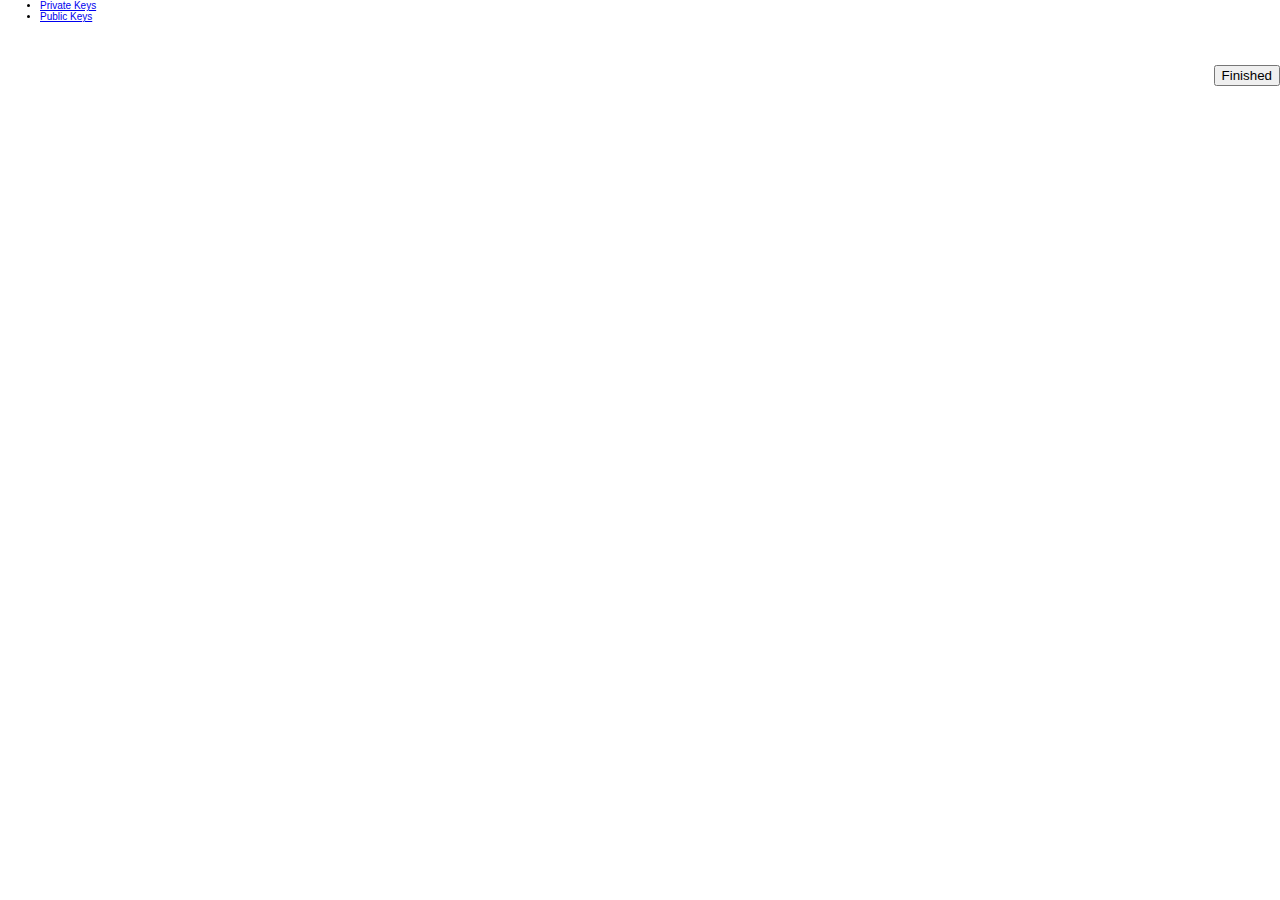
==== extension/key_manager.html @ 6c57073f "Merge 0f49f780561e4f0d20eba9257c2d97e8af25f513 into 4d973523fa06eab8986f1949351db628e6663b5f" ====
<html>
<head>
<title>WebPG Key Manager</title>
<link type="text/css" href="jquery/css/dot-luv/jquery-ui-1.8.14.custom.css" rel="stylesheet" />
<script type="text/javascript" src="jquery/js/jquery-1.5.1.min.js"></script>
<script type="text/javascript" src="jquery/js/jquery-ui-1.8.14.custom.min.js"></script>
<script type="text/javascript" src="jquery/js/jquery.passwordStrength.js"></script>
<script type="text/javascript">
/* <![CDATA[ */

var ext = chrome.extension.getBackgroundPage();

$(function(){

    key_algorithm_types = {
        "RSA": "R",
        "DSA": "D",
        "ELG-E": "g",
    }


    function isValidEmailAddress(emailAddress) {
        var pattern = new RegExp(/^(("[\w-\s]+")|([\w-]+(?:\.[\w-]+)*)|("[\w-\s]+")([\w-]+(?:\.[\w-]+)*))(@((?:[\w-]+\.)*\w[\w-]{0,66})\.([a-z]{2,6}(?:\.[a-z]{2})?)$)|(@\[?((25[0-5]\.|2[0-4][0-9]\.|1[0-9]{2}\.|[0-9]{1,2}\.))((25[0-5]|2[0-4][0-9]|1[0-9]{2}|[0-9]{1,2})\.){2}(25[0-5]|2[0-4][0-9]|1[0-9]{2}|[0-9]{1,2})\]?$)/i);
        return pattern.test(emailAddress);
    };

    $('#tab-2-btn').click(function(){
        if (!window.private_built) {
            $("#dialog-modal").dialog({
                height: 140,
                modal: true,
                autoOpen: true,
                title: "Building Keylist"
            }).children()[0].innerHTML = "Please wait while build the keylist.";
            setTimeout( function(){ buildKeylist(keylist=null, 'private'); $("#dialog-modal").dialog('destroy');}, 10);
        }
        window.private_built = true;
    });

    $('#tab-3-btn').click(function(){
        if (!window.public_built) {
            $("#dialog-modal").dialog({
                height: 140,
                modal: true,
                autoOpen: true,
                title: "Building Keylist"
            }).children()[0].innerHTML = "Please wait while build the keylist.";
            setTimeout( function(){ buildKeylist(keylist=null, 'public'); $("#dialog-modal").dialog('destroy');}, 10);
        }
        window.public_built = true;
    });

    // Begin public keylist generation
    function buildKeylist(keyList, type, openKey, openSubkey, openUID){
        console.log(keyList, type, openKey, openSubkey, openUID);

        if (type == 'public') {
            keylist_element = document.getElementById('public_keylist');
        } else {
            keylist_element = document.getElementById('private_keylist');
            enabled_keys = window.ext.webpg_prefs.enabled_keys.get();
        }

        if (!keyList) {
            if (type == 'public') {
                var keylist = window.ext.plugin.getPublicKeyList();
                if (!keylist) {
                    // if the parsing failed, create an empty keylist
                    keylist = {};
                }
            }
            var pkeylist = window.ext.plugin.getPrivateKeyList();

            if (!pkeylist) {
                // if the parsing failed, create an empty keylist
                pkeylist = {};
            }
            window.pkeylist = pkeylist;
        }

        keylist_element.innerHTML = "<div class='ui-accordion-left'></div>";

        if (type == 'private') {
            // Create the key-generate button and dialog
            genkey_div = document.createElement('div');
            genkey_div.style.padding = "8px 0 20px 0";
            genkey_button = document.createElement('input');
            genkey_button.setAttribute('value', 'Generate New Key');
            genkey_button.setAttribute('type', 'button');
            $(genkey_button).button().click(function(e){
                window.genkey_refresh = false;
                $("#genkey-dialog").dialog({
                    "buttons": {
                        "Create": function() {
                            form = $(this).find("#genkey-form")[0];
                            $(form).parent().before("<div id=\"genkey-status\"> </div>");
                            error = "";
                            if (!form.uid_0_name.value){
                                error += "Name Required<br>";
                                $(form.uid_0_name).addClass("ui-state-error");
                            }
                            if (form.uid_0_name.value.length < 5){
                                error += "UID Names must be at least 5 characters<br>";
                                $(form.uid_0_name).addClass("ui-state-error");
                            } else {
                                $(form.uid_0_name).removeClass("ui-state-error");
                            }
                            if (!isNaN(form.uid_0_name.value[0])){
                                error += "UID Names cannot begin with a number<br>";
                                $(form.uid_0_name).addClass("ui-state-error");
                            } else {
                                $(form.uid_0_name).removeClass("ui-state-error");
                            }
                            if (form.uid_0_email.value && !isValidEmailAddress(form.uid_0_email.value)){
                                error += "Not a valid email address<br>";
                                $(form.uid_0_email).addClass("ui-state-error");
                            } else {
                                $(form.uid_0_email).removeClass("ui-state-error");
                            }
                            if (form.passphrase.value != form.pass_repeat.value){
                                $(form.passphrase).addClass("ui-state-error");
                                $(form.pass_repeat).addClass("ui-state-error");
                                $(form.passphrase).next()
                                    .find("#passwordStrength-text")
                                    .html("Passphrases do not match")
                                    .css({"color": "#f00"});
                                error += "Passphrases do not match<br>";
                            } else {
                                $(form.passphrase).removeClass("ui-state-error");
                                $(form.pass_repeat).removeClass("ui-state-error");
                            }
                            if (error.length) {
                                $("#genkey-status").html(error)[0].style.display="block";
                                $("#genkey-dialog").dialog("option", "minHeight", 350);
                                return false;
                            }
                            window.genkey_waiting = true;
                            chrome.extension.onConnect.addListener(function(port) {
                                port.onMessage.addListener(function(msg) {
                                    if (msg.type == "progress") {
                                        data = msg.data;
                                        if (!isNaN(data))
                                            data = String.fromCharCode(data);
                                        data += " ";
                                        if($("#genkey_progress"))
                                            $("#genkey_progress")[0].innerHTML += data;
                                        if(data == "complete" || data == "complete ") {
                                            window.genkey_refresh = true;
                                            window.genkey_waiting = false;
                                            new_pkeylist = window.ext.plugin.getPrivateKeyList();
                                            generated_key = null;
                                            for (key in new_pkeylist) {
                                                if (key in window.pkeylist == false) {
                                                    generated_key = key;
                                                    break;
                                                }
                                            }
                                            buildKeylist(null, "private", generated_key, null, null);
                                            $("#genkey-status_detail").remove()
                                            $("#genkey-status").remove();
                                            $("#genkey-form")[0].reset();
                                            $("#genkey-form")[0].style.display="inline-block";
                                            $("#genkey-dialog").dialog("close");
                                        }
                                    }
                                });
                            });
                            $("#genkey-form").find(".open").trigger("click");
                            console.log("going to create a key with the following details:" + '\n' +
                                "Primary Key:", form.publicKey_algo.value + 
                                  ' (' + form.publicKey_size.value + ')\n' +
                                "Sub Key:", form.subKey_algo.value + 
                                  ' (' + form.subKey_size.value + ')\n' +
                                "name:", form.uid_0_name.value + '\n' +
                                "comment: [Comments not supported yet; this will be blank]\n" +
                                "email:", form.uid_0_email.value + '\n' +
                                "passphrase:", form.passphrase.value +  '\n' +
                                "expiration:", "Key will expire in " + form.key_expire.value + ' days');
                            $("#genkey-dialog").dialog("option", "minHeight", 300);
                            $("#genkey-status").html(error)[0].style.display="block";
                            $("#genkey-status").html("Building key, please wait..");
                            $("#genkey-status").after("<div id='genkey-status_detail' style=\"font-size: 12px; color:#fff;padding: 20px;\">This may take a long time (5 minutes or more) to complete depending on the selected options. Please be patient while the key is created. It is safe to close this window, key generation will continue in the background.<br><br><div id='genkey_progress' style='height:auto;display:block;'></div></div>");
                            $(form)[0].style.display = 'none';
                            $("#genkey-dialog")[0].style.height = "20";
                            $("#genkey-dialog")[0].style.display = "none";
                            response = ext.plugin.gpgGenKey(form.publicKey_algo.value,
                                form.publicKey_size.value,
                                form.subKey_algo.value,
                                form.subKey_size.value,
                                form.uid_0_name.value,
                                form.uid_0_comment.value,
                                form.uid_0_email.value,
                                form.key_expire.value,
                                form.passphrase.value
                            );
                            if (response == "queued") {
                                $("#genkey-dialog").dialog("option", "buttons", { 
                                    "Close": function() {
                                        $("#genkey-dialog").dialog("close");
                                    }
                                });
                            }
                        },
                        Cancel: function() {
                            $("#genkey-dialog").dialog("close");
                            if (window.genkey_refresh)
                                buildKeylist(null, 'private');
                        }
                    },
                });

                $("#genkey-form").children('input').removeClass('input-error');
                $("#genkey-form")[0].reset();
                $('.key-algo').each(function(){
                    $(this)[0].options.selectedIndex = $(this)[0].options.length - 1;
                    if ($(this).parent().next().find('.key-size').length) {
                        $(this).parent().next().find('.key-size')[0].children(0).disabled = true;
                        $($(this).parent().next().find('.key-size')[0].children(0)).hide();
                    }
                }).change(function(){
                    if ($(this)[0].options.selectedIndex == 0){
                        $(this).parent().next().find('.key-size')[0].children(0).disabled = false;
                        $($(this).parent().next().find('.key-size')[0].children(0)).show();
                        $(this).parent().next().find('.key-size')[0].children(4).disabled = true;
                        $($(this).parent().next().find('.key-size')[0].children(4)).hide();
                        $(this).parent().next().find('.key-size')[0].options.selectedIndex = 2;
                    } else if($(this)[0].options.selectedIndex == 1){
                        $(this).parent().next().find('.key-size')[0].options.selectedIndex = 2;
                        $(this).parent().next().find('.key-size')[0].children(0).disabled = false;
                        $($(this).parent().next().find('.key-size')[0].children(0)).show();
                        $(this).parent().next().find('.key-size')[0].children(4).disabled = false;
                        $($(this).parent().next().find('.key-size')[0].children(4)).show();
                    } else {
                        $(this).parent().next().find('.key-size')[0].children(0).disabled = true;
                        $($(this).parent().next().find('.key-size')[0].children(0)).hide();
                        $(this).parent().next().find('.key-size')[0].children(4).disabled = false;
                        $($(this).parent().next().find('.key-size')[0].children(4)).show();
                        $(this).parent().next().find('.key-size')[0].options.selectedIndex = 2;
                    }
                });
                $("#genkey-dialog").dialog('open');
                $("#genkey-form").find(".open").trigger("click");
            });
            $("#genkey-dialog").dialog({
                resizable: true,
                minHeight: 300,
                width: 630,
                modal: true,
                autoOpen: false
            });
            $('.passphrase').passwordStrength("#pass_repeat");
            genkey_div.appendChild(genkey_button);
            document.getElementById('private_keylist').appendChild(genkey_div);
            // End key generation dialog
            window.private_built = true;
        }

        var prev_key = null;
        current_keylist = (type == 'public')? keylist : pkeylist;
        for (key in current_keylist){
            if (type == 'public') {
                if (key in pkeylist) {
                    continue;
                }
            } else {
                keyobj = document.createElement('div');
                if (current_keylist[key].disabled)
                    keyobj.className = 'disabled';
                if (current_keylist[key].expired)
                    keyobj.className = 'invalid-key';
                if (current_keylist[key].invalid)
                    keyobj.className = 'invalid-key';
                if (current_keylist[key].revoked)
                    $(keyobj).addClass('invalid-key');
                keyobj.className += ' primary_key';
                enabled = (enabled_keys.indexOf(key) != -1) ? 'checked' : '';
                status_text = (enabled) ? "Enabled" : "Disabled";
                default_key = (key == window.ext.webpg_prefs.default_key.get()) ? 'checked' : '';
            }
            status = "Valid";
            keyobj = document.createElement('div');
            if (current_keylist[key].disabled) {
                $(keyobj).addClass('disabled');
                status = "Disabled";
            }
            if (current_keylist[key].expired) {
                $(keyobj).addClass('invalid-key');
                status = "Expired";
            }
            if (current_keylist[key].invalid) {
                $(keyobj).addClass('invalid-key');
                status = "Invalid";
            }
            if (current_keylist[key].revoked) {
                $(keyobj).addClass('invalid-key');
                status = "Revoked";
            }
            $(keyobj).addClass('primary_key');
            if (key == openKey) {
                $(keyobj).addClass('open_key');
                keyobj.setAttribute('id', 'open_key');
            }
            if (type == "public") {
                keyobj.innerHTML = "<h3 class='public_keylist'><a href='#'><span style='margin: 0;width: 50%'>" + current_keylist[key].name + "</span><span class='trust'></span></a></h3>";
            } else {
                keyobj.innerHTML = "<h3 class='private_keylist' style='height: 24px;'><a href='#'><span style='margin: 0;width: 50%;'>" + current_keylist[key].name + 
                    "&nbsp;&nbsp;-&nbsp;&nbsp;[0x" + key.substr(-8) + "]</span></a><span class='trust' style='z-index:1000; left: 12px; top:-28px;height:22px;'>" +
                    "<span class='keyoption-help-text' style=\"margin-right: 14px;\"></span>" +
                    "<input class='enable-check' id='check-" + key +"' type='checkbox' " + enabled + " onclick=\"if ('" + key + "' == window.ext.webpg_prefs.default_key.get()){" +
                    " $(this).next().addClass('ui-state-active'); return false }; if (this.checked && !window.ext.webpg_prefs.default_key.get()) { $(this).next().next().click(); $(this).next().next().next().addClass('ui-state-active'); } (this.checked) ? window.ext.webpg_prefs.enabled_keys.add('" + key + "') : " +
                    "window.ext.webpg_prefs.enabled_keys.remove('" + key + "'); (this.checked) ? $(this).button('option', 'label', 'Enabled') : $(this).button('option', " +
                    "'label', 'Disabled');\"/\><label for='check-" + key + "' style='z-index:100;'>" + status_text + "</label><input class='default-check' type='radio' name='default_key' " +
                    " id='default-" + key + "' " + default_key + "/\><label class='default-check' style='z-index: 0; margin-left: 0px;' for='default-" + key + "'>Set as default</label></span></h3>";
            }
            keylist_element.appendChild(keyobj);
            current_keylist[key].nuids = 0;
            for (uid in current_keylist[key].uids) {
                current_keylist[key].nuids += 1;
            }
            uidlist = document.createElement('div');
            uidlist.setAttribute('class', 'uidlist');
            uidlist.setAttribute('id', key);
            created_date = new Date(current_keylist[key].subkeys[0].created * 1000).toJSON().substring(0, 10);
            expiry = (current_keylist[key].subkeys[0].expires == 0) ? 'Never' : new Date(current_keylist[key].subkeys[0].expires * 1000).toJSON();
            if (current_keylist[key].subkeys[0].expires > 0) {
                expiry = (Math.round(new Date().getTime()/1000.0) > current_keylist[key].subkeys[0].expires) ? "Expired [" + expiry.substring(0, 10) + "]" : expiry.substring(0, 10);
            }
            options_list = [];
            if (type == "private") {
                option = {
                    "command" : "trust",
                    "text" : "Trust Assignment",
                    "input_type" : "list",
                    "list_values" : ["Unknown", "Never", "Marginal", "Full", "Ultimate"]
                }
                options_list[options_list.length] = option;
                option = {
                    "command" : "expire",
                    "text" : "Change Expiration",
                    "input_type" : "calendar"
                }
                options_list[options_list.length] = option;
                option = {
                    "command" : "passphrase",
                    "text" : "Change Passphrase",
                    "input_type" : "button"
                }
                options_list[options_list.length] = option;
                option = {
                    "command" : "adduid",
                    "text" : "Add UID",
                    "input_type" : "dialog"
                }
                options_list[options_list.length] = option;
                option = {
                    "command" : "addsubkey",
                    "text" : "Add Subkey",
                    "input_type" : "dialog"
                }
                options_list[options_list.length] = option;
            } else {
                option = {
                    "command" : "trust",
                    "text" : "Trust Assignment",
                    "input_type" : "list",
                    "list_values" : ["Unknown", "Never", "Marginal", "Full", "Ultimate"]
                }
                options_list[options_list.length] = option;
            }
            compiled_option_list = "";
            for (option_i in options_list){
                option = options_list[option_i];
                switch(option.input_type) {
                    case "button":
                        compiled_option_list += "<span class='uid-options' style='font-size:12px; display: '><input class='" + 
                            type + "-key-option-button' id='" + option.command + "-" + type + "-" + key + 
                                "' type='button' value='" + option.text + "'/\></span>";
                        break;
                    case "dialog":
                        compiled_option_list += "<span class='uid-options' style='font-size:12px;'><input class='" + 
                            type + "-key-option-button' id='" + option.command + "-" + type + "-" + key + 
                                "' type='button' value='" + option.text + "'/\></span>";
                        break;
                    case "calendar":
                        compiled_option_list += "<span class='uid-options' style='font-size:12px;'><input class='" + 
                            type + "-key-option-button' id='" + option.command + "-" + type + "-" + key + 
                                "' type='button' value='" + option.text + "'/\></span>";
                        break;
                    case "list":
                        compiled_option_list += "<span class='uid-options' style='font-size:12px;'>" +
                            "<label for='" + option.command + "-" + type + "-" + key + 
                            "' style=\"display:block; clear:right; margin-top: -10px;\">" + option.text + "</label><select class='" + 
                            type + "-key-option-list ui-button ui-corner-all ui-button ui-widget ui-state-default' id='" + 
                            option.command + "-" + type + "-" + key + "' style=\"margin-right: 10px;\">"
                        for (listitem in option.list_values) {
                            owner_trust = current_keylist[key].owner_trust;
                            if (option.list_values[listitem].toLowerCase() == owner_trust) {
                                selected = "selected";
                            } else {
                                selected = "";
                            }
                            compiled_option_list += "<option class=\"ui-state-default\" value=\"" + 
                                option.list_values[listitem].toLowerCase() + "\" " + 
                                selected + ">" + option.list_values[listitem] + "</option>";
                        }
                        compiled_option_list += "</select></span>";
                        break;
                }
            }
            keystatus = (current_keylist[key].disabled)? 'enable':'disable';
            keystatus_text = (current_keylist[key].disabled)? 'Enable this Key':'Disable this Key';
            key_option_button = "<span class='uid-options' style='font-size:12px;'><input class='" + 
                    type + "-key-option-button' id='" + keystatus + "-" + type + "-" + key + 
                        "' type='button' value='" + keystatus_text + "'/\></span>";
            uidlist_innerHTML = "<div class='keydetails'><span class='dh'>Key Details</span><hr/\>" +
                "<span><h4>KeyID:</h4> 0x" + key.substr(-8) + "</span><span><h4>Key Created:</h4> " + 
                    created_date + "</span><span><h4>Expires:</h4> " + expiry +
                        "</span><span><h4>UIDs:</h4> " + current_keylist[key].nuids + "</span><br/\>" +
                "<h4>Fingerpint:</h4> " + current_keylist[key].fingerprint + "<br/\>" +
                "<span><h4>Status:</h4> " + status + "</span><span><h4>Key Algorithm:</h4> " +
                        current_keylist[key].subkeys[0].algorithm_name + "</span>" +
                "<span><h4>Validity:</h4> " + current_keylist[key].uids[0].validity + "</span>" +
                "<br/\>" +
                "<span class='dh'>Key Options</span><hr/\>" +
                compiled_option_list + "<br/\>" + 
                "<span class='dh'>Operations</span><hr/\>" +
                    key_option_button + 
                "<span class='uid-options' style='font-size:12px;'><input class='" + 
                            type + "-key-option-button' id='delete-" + type + "-" + key + 
                                "' type='button' value='Delete this Key'/\></span>";
            uidlist_innerHTML += "<span class='uid-options' style='font-size:12px;'><input class='" + 
                type + "-key-option-button' id='export-" + type + "-" + key + 
                    "' type='button' value='Export this Key'/\></span><br/\>" +
                "</div>";
            uidlist.innerHTML = uidlist_innerHTML;
            subkey_info = "<span class='dh'>Subkeys</span><hr/\>";
            for (subkey in current_keylist[key].subkeys) {
                skey = current_keylist[key].subkeys[subkey];
                skey_status = "Valid";
                if (skey.disabled) {
                    skey_status = "Disabled";
                }
                if (skey.expired) {
                    skey_status = "Expired";
                }
                if (skey.invalid) {
                    skey_status = "Invalid";
                }
                if (skey.revoked) {
                    skey_status = "Revoked";
                }
                created_date = new Date(skey.created * 1000).toJSON().substring(0, 10);
                expiry = (skey.expires == 0) ? 'Never' : new Date(skey.expires * 1000).toJSON();
                if (skey.expires > 0) {
                    expiry = (Math.round(new Date().getTime()/1000.0) > skey.expires) ? "Expired" : expiry.substring(0, 10);
                }
                if (key == openKey && subkey == openSubkey) {
                    extraClass = " open_subkey";
                } else {
                    extraClass = "";
                }
                if (skey.revoked) {
                    extraClass += " invalid-key";
                }
                flags = []
                sign_flag = (skey.can_sign) ? flags.push("Sign") : "";
                enc_flag = (skey.can_encrypt) ? flags.push("Encrypt") : "";
                auth_flag = (skey.can_authenticate) ? flags.push("Authenticate") : "";
                subkey_info += "<div class=\"subkey" + extraClass + "\" id=\"" + 
                    key + '-s' + subkey + "\"><h4 class='subkeylist'><a href='#'>" +
                    "<span style='margin:0; width: 50%'>" + skey.size + 
                    key_algorithm_types[skey.algorithm_name] + "/" + skey.subkey.substr(-8) + 
                    "</span></a></h4><div class=\"subkey-info\">" +
                    "<div class='keydetails'><span class='dh'>Subkey Details</span><hr/\>" +
                    "<span><h4>KeyID:</h4> 0x" + skey.subkey.substr(-8) + "</span><span><h4>Key Created:</h4> " + 
                    created_date + "</span><span><h4>Expires:</h4> " + expiry + "</span>" +
                    "<br/\><h4>Fingerpint:</h4> " + skey.subkey + "<br/\>" +
                    "<span><h4>Status:</h4> " + skey_status + "</span><span><h4>Key Algorithm:</h4> " +
                    skey.algorithm_name + "</span><span><h4>Flags:</h4> " + flags.toString() + "</span>";
                if (type == "private") {
                    subkey_info += "<br/\>" +
                        "<span class='dh'>Key Options</span><hr/\>" +
                        "<span class='uid-options' style='font-size:12px;'><input class='" + 
                        "sub-key-option-button' id='expire-subkey-" + key + "-" + subkey + 
                        "' type='button' value='Change Expiration'/\></span>" +
                        "<br/\>" +
                        "<span class='dh'>Operations</span><hr/\>" +
                        "<span class='uid-options' style='font-size:12px;'><input class='" + 
                        "sub-key-option-button' id='delete-subkey-" + key + "-" + subkey + 
                        "' type='button' value='Delete this Subkey'/\></span>" +
                        "<span class='uid-options' style='font-size:12px;'><input class='" + 
                        "sub-key-option-button' id='revoke-subkey-" + key + "-" + subkey + 
                        "' type='button' value='Revoke this Subkey'/\></span>"
                }
                subkey_info += "</div></div></div>";
            }
            $(uidlist).append(subkey_info);
            $(uidlist).append("<br/\><span class='dh'>User IDs</span><hr/\>");
            for (uid in current_keylist[key].uids) {
                uidobj = document.createElement('div');
                uidobj.setAttribute('class', 'uid');
                uidobj.setAttribute('id', key + '-' + uid);
                if (key == openKey && uid == openUID)
                    $(uidobj).addClass('open_uid');
                if (current_keylist[key].expired || current_keylist[key].uids[uid].revoked)
                    uidobj.className += ' invalid-key';
                email = (current_keylist[key].uids[uid].email.length > 1) ? "  -  &lt;" + current_keylist[key].uids[uid].email + "&gt;" :
                    "  - (no email address provided)";
                uidobj.innerHTML += "<h4 class='uidlist'><a href='#'><span style='margin:0; width: 50%'>" + current_keylist[key].uids[uid].uid + email + "</span><span class='trust' style='text-decoration: none;'></span></a></h4>";
                signed = 0;
                nd_trust = false;
                uidobjbody = document.createElement('div');
                primary_button = "";
                revoke_button = "";

                if (type == "private") {
                    if (uid != 0) {
                        primary_button = "<span class=\"uid-options\"><input class='uid-option-button uid-option-button-primary' id='primary-" +
                            type + "-" + key + "-" + uid + "' type='button' value='Make primary'/\></span>";
                    }
                    if (!current_keylist[key].uids[uid].revoked){
                        revoke_button = "<span class=\"uid-options\"><input class='uid-option-button uid-option-button-revoke' id='revoke-" +
                            type + "-" + key + "-" + uid + "' type='button' value='Revoke UID'/\></span>";
                    }
                }

                uidobjbody.innerHTML = "<div class=\"uid-options\"><span class='uid-options'><input class='uid-option-button-sign' id='sign-" + type + "-" + key + "-" + uid + "' type='button' value='Sign this UID'/\></span>" +
                    "<span class='uid-options'>" + primary_button + revoke_button + "<input class='uid-option-button' id='delete-" + type + "-" + key + "-" + uid +
                    "' type='button' value='Delete this UID'/\></span></div>";
                uidobjbody.innerHTML += "<br/\>";
                if (current_keylist[key].uids[uid].revoked) {
                    $(uidobjbody).find('.uid-option-button-sign').addClass('uid-revoked');
                    $(uidobjbody).find('.uid-option-button-primary').addClass('uid-revoked');
                }
                if (current_keylist[key].expired)
                    $(uidobjbody).find('.uid-option-button-sign').addClass('key-expired');
                // Not all signatures are included in the step-iteration of a signature revocation, 
                //  therefor we need to keep track of the index of revocable keys.
                rev_index = -1;
                // For each signature that is revoked, there  are 2 signatures,
                //  the signature to be revoked and the revocation signature.
                //  We need to keep a list of revocation signature ID's so we can
                //  exclude the revoked signatures from being displayed.
                revocation_sig_ids = {}
                for (sig in current_keylist[key].uids[uid].signatures) {
                    sig_keyid = current_keylist[key].uids[uid].signatures[sig].keyid
                    status = "";
                    if (current_keylist[key].uids[uid].signatures[sig].revoked) {
                        revocation_sig_ids[sig_keyid] = 'revoked';
                        status = " [REVOKED]";
                    } else if (sig_keyid in revocation_sig_ids) {
                        continue;
                    }
                    if (sig_keyid in current_keylist || nd_trust) {
                        if (sig_keyid in pkeylist) {
                            signed = 1;
                            if (!current_keylist[key].uids[uid].signatures[sig].revoked) {
                                rev_index += 1;
                            }
                        }
                        email = (current_keylist[sig_keyid].uids[0].email.length > 1) ? "&lt;" +
                            current_keylist[sig_keyid].uids[0].email + 
                            "&gt;" : "(no email address provided)"
                        if (current_keylist[key].uids[uid].signatures[sig].revoked) {
                            sig_class = " sig-revoked";
                            sig_image = "stock_signature-bad.png";
                        } else if (!current_keylist[key].uids[uid].signatures[sig].expired && !current_keylist[key].uids[uid].signatures[sig].invalid) {
                            sig_class = " sig-good";
                            sig_image = "stock_signature-ok.png";
                        } else {
                            sig_class = "";
                            sig_image = "stock_signature.png";
                        }
                        sig_box = "<div id='sig-" + sig_keyid + "-" + sig + "' class='signature-box " + sig_class + "'>" +
                            "<img src='images/badges/" + sig_image + "'>" + 
                            "<div style='float:left; clear:right;width:80%;'><span class='signature-uid'>" + 
                            current_keylist[sig_keyid].name + status + "</span><br/\><span class='signature-email'>" + 
                            email + "</span><br/\><span class='signature-keyid'>" + sig_keyid + "</span><br/\>";
                        date_created = new Date(current_keylist[key].uids[uid].signatures[sig].created * 1000).toJSON();
                        date_expires = (current_keylist[key].uids[uid].signatures[sig].expires == 0) ? 
                            'Never' : new Date(current_keylist[key].uids[uid].signatures[sig].expires * 1000).toJSON().substring(0, 10);
                        sig_box += "<span class='signature-keyid'>Created: " + date_created.substring(0, 10) + "</span><br/\>";
                        sig_box += "<span class='signature-keyid'>Expires: " + date_expires + "</span><br/\>"

                        sig_box += "<span class='signature-keyid'>";
                        if (sig_keyid == key) {
                            sig_box += "[self-signature]";
                        } else if (!current_keylist[key].uids[uid].signatures[sig].exportable) {
                            sig_box += "[local, non-exportable]";
                        } else {
                            sig_box += "[other signature]";
                        }
                        sig_box += "</span></div><br/\>";

                        if (signed && current_keylist[key].uids[uid].signatures[sig].exportable && key != sig_keyid
                            && !current_keylist[key].uids[uid].signatures[sig].revoked) {
                            sig_box += "<input type='button' class='revsig-button' id='revsig-" + type + "-" + 
                                key + "-" + uid + "-" + rev_index + "' value='Revoke'/\>";
                        }
                        sig_box += "<input type='button' class='delsig-button' id='delsig-" + type + "-" + key +
                            "-" + uid + "-" + sig + "' value='Delete'/\></div>";
                        uidobjbody.innerHTML += sig_box;
                    }
                }
                uidobj.appendChild(uidobjbody);
                uidlist.appendChild(uidobj);
            }
            keyobj.appendChild(uidlist);
        }

        // This allows us to toggle the "Enable" and "Default" buttons without activating the accordion
        $('.trust').click(function(e){
            e.stopPropagation();
        });

        $('#' + type + '_keylist').children('.primary_key').accordion({ header: 'h3', alwaysOpen: false,
                    autoheight:false, clearStyle:true, active: '.ui-accordion-left',
                    collapsible: true }).children();
        $('#' + type + '_keylist').children('.open_key').accordion("activate" , 0);

        $(".uidlist").find('.subkey').accordion({ header: 'h4.subkeylist', alwaysOpen: false,
                    autoheight:false, clearStyle:true, active:'.ui-accordion-left',
                    collapsible: true });

        $(".uidlist").children('.uid').accordion({ header: 'h4.uidlist', alwaysOpen: false,
                    autoheight:false, clearStyle:true, active:'.ui-accordion-left',
                    collapsible: true });

        $('.open_uid').accordion("activate", 0);
        $('.open_subkey').accordion("activate", 0);
        $('.ui-add-hover').hover(
            function(){
                $(this).addClass("ui-state-hover");
            },
            function(){
                $(this).removeClass("ui-state-hover");
            }
        );
        $('.private-key-option-list, .public-key-option-list').hover(
            function(){
                $(this).addClass("ui-state-hover");
            },
            function(){
                $(this).removeClass("ui-state-hover");
            }
        ).change(function(){
            params = this.id.split('-');
            switch(params[0]) {
                case "trust":
                    trust_value = this.options.selectedIndex + 1;
                    console.log(this.options.selectedIndex + 1)
                    result = window.ext.plugin.gpgSetKeyTrust(params[2], trust_value);
                    if (result.error) {
                        console.log(result);
                        return
                    }
                    break;
                default:
                    console.log("we don't know what to do with ourselves...");
                    alert("You attempted to activate " + params[0] +
                        ", but this is not yet implemented...");
                    break;
            }
            console.log(".*-key-option-list changed..", params, trust_value, result);
            buildKeylist(null, params[1], params[2], null, null);
        });
        $('.private-key-option-button, .public-key-option-button, .sub-key-option-button').button().click(function(e){
            params = this.id.split('-');
            refresh = false;
            switch(params[0]) {
                case "disable":
                    window.ext.plugin.gpgDisableKey(params[2]);
                    refresh = true;
                    break;

                case "enable":
                    window.ext.plugin.gpgEnableKey(params[2]);
                    refresh = true;
                    break;

                case "expire":
                    $( "#keyexp-dialog" ).dialog({
			            resizable: true,
			            height: 190,
			            modal: true,
                        open: function(event, ui) {
                            key = window.ext.plugin.getNamedKey(params[2])
                            $("#keyexp-date-input").datepicker({
                                minDate: "+1D",
                                maxDate: "+4096D",
                                changeMonth: true,
		                        changeYear: true
                            });
                            if (params.length > 3) {
                                subkey_idx = params[3];
                            } else {
                                subkey_idx = 0;
                            }
                            if (key[params[2]].subkeys[subkey_idx].expires == 0) {
                                $("#keyexp-never")[0].checked = true;
                                $("#keyexp-date-input").hide();
                            } else {
                                $("#keyexp-ondate")[0].checked = true;
                                $("#keyexp-date-input").show();
                                $('#keyexp-buttonset').children().blur();
                                $("#keyexp-dialog").dialog({ height: 390 })
                            }
                            $("#keyexp-buttonset").buttonset();
                            $("#keyexp-ondate").change(function(){
                                $("#keyexp-date-input").show();
                                $("#keyexp-dialog").dialog({ height: 390 })
                            })
                            $("#keyexp-never").change(function(){
                                $("#keyexp-date-input").hide();
                                $("#keyexp-dialog").dialog({ height: 190 })
                            })

                        },
                        close: function(event,ui) {
                            console.log("destroyed...");
                            $("#keyexp-date-input").datepicker('destroy');
                            $(this).dialog('destroy');
                        },
			            buttons: {
				            "Save": function() {
                                if ($("#keyexp-never")[0].checked) {
                                    new_expire = 0;
                                } else {
                                    expire = $("#keyexp-date-input").datepicker("getDate");
                                    expiration = new Date();
                                    expiration.setTime(expire);
                                    today = new Date();
                                    today.setHours("0");
                                    today.setMinutes("0");
                                    today.setSeconds("1");
                                    today.setDate(today.getDate()+2);
                                    console.log(today);
                                    one_day = 1000*60*60*24;
                                    new_expire = Math.ceil((expiration.getTime()-today.getTime())/(one_day) + 0.5);
                                    if (new_expire < 1)
                                        new_expire = 1;
                                    console.log(new_expire);
                                }
                                // set to new expiration here;
                                if (subkey_idx) {
                                    window.ext.plugin.gpgSetSubkeyExpire(params[2], subkey_idx, new_expire);
                                } else {
                                    window.ext.plugin.gpgSetPubkeyExpire(params[2], new_expire);
                                }
                                $(this).dialog("close");
                                if (params[1] == "subkey") {
                                    params[1] = "private";
                                }
                                $(this).dialog("close");
                                buildKeylist(null, params[1], params[2], params[3], null);
				            },
				            "Cancel": function() {
					            $(this).dialog("close");
				            }
			            }
		            });
                    console.log("we should set the expiration here...", params);
                    break;

                case "passphrase":
                    console.log(window.ext.plugin.gpgChangePassphrase(params[2]));
                    refresh = false;
                    break;

                case "delete":
                    console.log(params);
                    $( "#delete-key-dialog-confirm" ).dialog({
			            resizable: true,
			            height:160,
			            modal: true,
			            buttons: {
				            "Delete this key": function() {
                                // Delete the Public Key
                                if (params[1] == "public") {
                                    result = window.ext.plugin.gpgDeletePublicKey(params[2]);
                                }
                                if (params[1] == "private") {
                                    result = window.ext.plugin.gpgDeletePrivateKey(params[2]);
                                }
                                if (params[1] == "subkey") {
                                    result = window.ext.plugin.gpgDeletePrivateSubKey(params[2],
                                        parseInt(params[3]));
                                }
					            $( this ).dialog( "close" );

                                if (result && !result.error) {
                                    if (params[1] == "subkey") {
                                        // Override the keylist type param
                                        params[1] = "private";
                                    } else {
                                        // Remove the Key-ID from the params array, since it
                                        //  no longer exists
                                        params[2] = null;
                                    }
                                    buildKeylist(null, params[1], params[2], null, null);
                                }
				            },
				            Cancel: function() {
					            $( this ).dialog( "close" );
				            }
			            }
		            });
		            break;

		        case "adduid":
                    $("#adduid-dialog").dialog({
			            resizable: true,
			            height: 230,
			            width: 550,
			            modal: true,
                        "buttons": { 
                            "Create": function() {
                                form = $(this).find("#adduid-form")[0];
                                if (!$("#adduid-status").length) {
                                    $(form).parent().before("<div id=\"adduid-status\"> </div>");
                                }
                                error = "";
                                if (!form.uid_0_name.value){
                                    error += "Name Required<br>";
                                    $(form.uid_0_name).addClass("ui-state-error");
                                }
                                if (form.uid_0_name.value.length < 5){
                                    error += "UID Names must be at least 5 characters long<br>";
                                    $(form.uid_0_name).addClass("ui-state-error");
                                }
                                if (!isNaN(form.uid_0_name.value[0])){
                                    error += "UID Names cannot begin with a number<br>";
                                    $(form.uid_0_name).addClass("ui-state-error");
                                }
                                if (form.uid_0_email.value && !isValidEmailAddress(form.uid_0_email.value)){
                                    error += "Not a valid email address<br>";
                                    $(form.uid_0_email).addClass("ui-state-error");
                                } else {
                                    $(form.uid_0_email).removeClass("ui-state-error");
                                }
                                if (error.length) {
                                    $("#adduid-status").html(error)[0].style.display="block";
                                    return false;
                                }
                                window.adduid_waiting = true;
                                $("#adduid-dialog").dialog("option", "minHeight", 250);
                                $("#adduid-status").html(error)[0].style.display="block";
                                result = window.ext.plugin.gpgAddUID(params[2], form.uid_0_name.value,
                                        form.uid_0_email.value, form.uid_0_comment.value);
                                if (result.error) {
                                    console.log(result);
                                    return
                                }
                                $(this).dialog("close");
                                $("#adduid-form")[0].reset();
                                $("#adduid-dialog").dialog("destroy");
                                buildKeylist(null, params[1], params[2], null, null);
                            },
                            Cancel: function() {
                                $("#adduid-dialog").dialog("close");
                                $("#adduid-form")[0].reset();
                                $("#adduid-dialog").dialog("destroy");
                            }
                        },
                    });
                    break;

                case "addsubkey":
                    window.genkey_refresh = false;
                    $("#gensubkey-dialog").dialog({
                        resizable: true,
                        minHeight: 300,
                        width: 300,
                        modal: true,
                        autoOpen: false,
                        "buttons": { 
                            "Create": function() {
                                form = $(this).find("#gensubkey-form")[0];
                                form.key_id.value = params[2];
                                $(form).parent().before("<div id=\"gensubkey-status\"> </div>");
                                error = "";
                                window.genkey_waiting = true;
                                chrome.extension.onConnect.addListener(function(port) {
                                    port.onMessage.addListener(function(msg) {
                                        if (msg.type == "progress") {
                                            console.log(msg.data);
                                            data = msg.data;
                                            if (!isNaN(data))
                                                data = String.fromCharCode(data);
                                            data += " ";
                                            if($("#gensubkey_progress"))
                                                $("#gensubkey_progress")[0].innerHTML += data;
                                            if(data == "complete" || data == "complete ") {
                                                window.genkey_refresh = true;
                                                window.genkey_waiting = false;
                                                new_pkeylist = window.ext.plugin.getPrivateKeyList();
                                                generated_key = null;
                                                for (key in new_pkeylist) {
                                                    if (key in window.pkeylist == false) {
                                                        generated_key = key;
                                                        break;
                                                    }
                                                }
                                                subkey_index = 0;
                                                if (ext.secret_keys.hasOwnProperty(params[2])) {
                                                    for (subkey in ext.secret_keys[params[2]].subkeys) {
                                                        subkey_index = parseInt(subkey) + 1;
                                                    }
                                                }
                                                buildKeylist(null, "private", params[2], subkey_index, null);
                                                $("#gensubkey-status_detail").remove()
                                                $("#gensubkey-status").remove();
                                                $("#gensubkey-form")[0].reset();
                                                $("#gensubkey-form")[0].style.display="inline-block";
                                                $("#gensubkey-dialog").dialog("close");
                                            }
                                        }
                                    });
                                });
                                $("#gensubkey-form").find(".open").trigger("click");
                                console.log("going to create a subkey with the following details:" + '\n' +
                                    "Key ID:", form.key_id.value, " Sub Key:", form.subKey_algo.value + 
                                      ' (' + form.subKey_size.value + ')\n' + " sign_flag: " + form.sign.checked +
                                      " enc_flag: " + form.enc.checked + " auth_flag: " + form.auth.checked + "\n" +
                                    "expiration: Key will expire in " + form.key_expire.value + ' days');
                                $("#gensubkey-dialog").dialog("option", "minHeight", 300);
                                $("#gensubkey-status").html(error)[0].style.display="block";
                                $("#gensubkey-status").html("Building key, please wait..");
                                $("#gensubkey-status").after("<div id='gensubkey-status_detail' style=\"font-size: 12px; color:#fff;padding: 20px;\">This may take a long time (5 minutes or more) to complete depending on the selected options. Please be patient while the key is created. It is safe to close this window, key generation will continue in the background.<br><br><div id='gensubkey_progress' style='height:auto;display:block;'></div></div>");
                                $(form)[0].style.display = 'none';
                                $("#gensubkey-dialog")[0].style.height = "20";
                                $("#gensubkey-dialog")[0].style.display = "none";
                                response = ext.plugin.gpgGenSubKey(form.key_id.value,
                                    form.subKey_algo.value,
                                    form.subKey_size.value,
                                    form.key_expire.value,
                                    (form.sign.checked) ? 1 : 0,
                                    (form.enc.checked) ? 1 : 0,
                                    (form.auth.checked) ? 1 : 0
                                );
                                if (response == "queued") {
                                    $("#gensubkey-dialog").dialog("option", "buttons", { 
                                        "Close": function() {
                                            $("#gensubkey-dialog").dialog("close");
                                        }
                                    });
                                }
                            },
                            Cancel: function() {
                                $("#gensubkey-dialog").dialog("close");
                                if (window.gensubkey_refresh)
                                    buildKeylist(null, 'private');
                            }
                        },
                    });
                    $("#subKey_flags").buttonset();
                    $("#gensubkey-form").children('input').removeClass('input-error');
                    $("#gensubkey-form")[0].reset();
                    $('#gensubkey-form .subkey-algo').each(function(){
                        $(this)[0].options.selectedIndex = $(this)[0].options.length - 1;
                        $(this).parent().find('.key-size')[0].children(0).disabled = true;
                        $($(this).parent().find('.key-size')[0].children(0)).hide();
                    }).change(function(){
                        selectedIndex = $(this)[0].options.selectedIndex;
                        if (selectedIndex == 0 || selectedIndex == 4) {
                            // DSA Selected
                            $(this).parent().find('.key-size')[0].children(0).disabled = false;
                            $($(this).parent().find('.key-size')[0].children(0)).show();
                            $(this).parent().find('.key-size')[0].children(4).disabled = true;
                            $($(this).parent().find('.key-size')[0].children(4)).hide();
                        } else if (selectedIndex == 1 || selectedIndex == 3 || selectedIndex == 5) {
                            // RSA Selected
                            $(this).parent().find('.key-size')[0].children(0).disabled = true;
                            $($(this).parent().find('.key-size')[0].children(0)).hide();
                            $(this).parent().find('.key-size')[0].children(4).disabled = false;
                            $($(this).parent().find('.key-size')[0].children(4)).show();
                        } else if (selectedIndex == 2) {
                            // ElGamal Selected
                            $(this).parent().find('.key-size')[0].children(0).disabled = false;
                            $($(this).parent().find('.key-size')[0].children(0)).show();
                            $(this).parent().find('.key-size')[0].children(4).disabled = false;
                            $($(this).parent().find('.key-size')[0].children(4)).show();
                        }
                        if (selectedIndex < 4) {
                            $("#subKey_flags").hide();
                            $("#gensubkey-dialog").dialog("option", "height", 240);
                        } else {
                            if (selectedIndex == 4) {
                                $("#subKey_flags").find('#sign')[0].checked = true;
                                $("#subKey_flags").find('#enc')[0].checked = false;
                                $("#subKey_flags").find('#auth')[0].checked = false;
                                $("#subKey_flags").find('#enc')[0].disabled = true;
                            } else {
                                $("#subKey_flags").find('#sign')[0].checked = true;
                                $("#subKey_flags").find('#enc')[0].checked = true;
                                $("#subKey_flags").find('#auth')[0].checked = false;
                                $("#subKey_flags").find('#enc')[0].disabled = false;
                            }
                            $("#subKey_flags").show();
                            $("#gensubkey-dialog").dialog("option", "height", 300);
                        }
                        $("#subKey_flags").buttonset("refresh");
                    });
                    $("#gensubkey-dialog").dialog('open');
                    $("#gensubkey-form").find(".open").trigger("click");
                    break;

                case "export":
                    export_result = window.ext.plugin.gpgExportPublicKey(params[2]).result;
                    $("#export-dialog-text")[0].innerHTML = export_result;
                    $("#export-dialog-copytext")[0].innerHTML = export_result;
                    $("#export-dialog").dialog({
			            resizable: true,
			            height: 230,
			            width: 426,
			            modal: true,
                        "buttons": {
                            "Copy": function() {
                                $("#export-dialog-copytext")[0].select();
                                if (document.execCommand("Copy")) {
                                    $("#export-dialog-msg")[0].innerHTML = "Copied!";
                                } else {
                                    $("#export-dialog-msg")[0].innerHTML = "There may have been a problem placing the data into the clipboard";
                                }
                                $("#export-dialog-msg")[0].style.display="block"
                            },
                            "Close": function() {
                                $("#export-dialog").dialog("destroy");
                                $("#export-dialog-msg")[0].style.display="none"
                            }
                        }
                    })
                    break;

                case "revoke":
                    options = "Please specify the revocation details -<br/\><br/\>" +
                        "<label for='revkey-reason'>Reason:</label>" +
                        "<select name='revkey-reason' id='revkey-reason' class='ui-add-hover ui-corner-all ui-widget ui-state-default'>" +
                        "<option value='0' class='ui-state-default'>No reason specified</option>" +
                        "<option value='1' class='ui-state-default'>Key has been compromised</option>" +
                        "<option value='2' class='ui-state-default'>Key is superseded</option>" +
                        "<option value='2' class='ui-state-default'>Key is no longer used</option>" +
                        "</select><br/\>" +
                        "<label for='revkey-desc'>Description:</label>" +
                        "<input type='text' name='revkey-desc' id='revkey-desc' class='ui-corner-all ui-widget ui-state-default'/\>";
                    $("#revkey-confirm").find('#revkey-text')[0].innerHTML = options
                    $("#revkey-confirm").dialog({
                        resizable: true,
                        height:250,
                        width: 350,
                        modal: true,
                        autoOpen: false,
                        "buttons": {
                            "Revoke": function() {
                                reason = $('#revkey-reason')[0].value;
                                desc = $('#revkey-desc')[0].value;
                                console.log(params[2], params[3], reason, desc);
                                revkey_result = window.ext.plugin.gpgRevokeKey(params[2],
                                    parseInt(params[3]), parseInt(reason), desc);
                                buildKeylist(null, "private", params[2], params[3], null);
                                $("#revkey-confirm").dialog("close");
                            },
                            "Cancel": function() {
                                $("#revkey-confirm").dialog("close");
                            }
                        }
                    });
                    $("#revkey-confirm").dialog('open');
                    break;

                default:
                    console.log("we don't know what to do with ourselves...");
                    alert("You attempted to activate " + params[0] +
                        ", but this is not yet implemented...");
                    break;
            }
            console.log(".*-key-option-button pressed..", params);
            if (refresh) {
                if (params[1] == "subkey")
                    params[1] = "private";
                buildKeylist(null, params[1], params[2], null, null);
            }
        });
        $('.uid-option-button').button().click(function(e){
            params = this.id.split('-');
            refresh = false;
            switch(params[0]) {
                case "delete":
                    $( "#deluid-confirm" ).dialog({
			            resizable: true,
			            height:160,
			            modal: true,
			            buttons: {
				            "Delete this UID": function() {
                                // Delete the Public Key
                                uid_idx = parseInt(params[3]) + 1;
                                result = window.ext.plugin.gpgDeleteUID(params[2], uid_idx);
                                console.log(result, params[2], uid_idx);
					            $( this ).dialog( "close" );
                                // Remove the Key-ID from the params array, since it
                                //  no longer exists
                                if (!result.error) {
                                    params[3] = null;
                                    buildKeylist(null, params[1], params[2], null, null);
                                }
				            },
				            Cancel: function() {
					            $( this ).dialog( "close" );
				            }
			            }
		            });
                    break;

                case "primary":
                    refresh = true;
                    uid_idx = parseInt(params[3]) + 1;
                    result = window.ext.plugin.gpgSetPrimaryUID(params[2], uid_idx);
                    params[3] = 0;
                    break;

                case "revoke":
                    options = "Please specify the revocation details -<br/\><br/\>" +
                        "<label for='revuid-reason'>Reason:</label>" +
                        "<select name='revuid-reason' id='revuid-reason' class='ui-add-hover ui-corner-all ui-widget ui-state-default'>" +
                        "<option value='0' class='ui-state-default'>No reason specified</option>" +
                        "<option value='4' class='ui-state-default'>User ID is no longer valid</option>" +
                        "</select><br/\>" +
                        "<label for='revuid-desc'>Description:</label>" +
                        "<input type='text' name='revuid-desc' id='revuid-desc' class='ui-corner-all ui-widget ui-state-default'/\>";
                    $("#revuid-confirm").find('#revuid-text')[0].innerHTML = options
                    $("#revuid-confirm").dialog({
                        resizable: true,
                        height:250,
                        width: 350,
                        modal: true,
                        autoOpen: false,
                        "buttons": {
                            "Revoke": function() {
                                reason = $('#revuid-reason')[0].value;
                                desc = $('#revuid-desc')[0].value;
                                console.log(params[2], params[3], params[4], reason, desc);
                                revuid_result = window.ext.plugin.gpgRevokeUID(params[2],
                                    parseInt(params[3]) + 1, parseInt(reason), desc);
                                buildKeylist(null, params[1], params[2], null, params[3]);
                                $("#revuid-confirm").dialog("close");
                            },
                            "Cancel": function() {
                                $("#revuid-confirm").dialog("close");
                            }
                        }
                    });
                    $("#revuid-confirm").dialog('open');
                    break;

                default:
                    console.log("we don't know what to do with ourselves...");
                    alert("You attempted to activate " + params[0] +
                        ", but this is not yet implemented...");
                    break;
            }
            console.log(".uid-option-button clicked..", params);
            if (refresh) {
                buildKeylist(null, params[1], params[2], null, params[3]);
            }
        });
        $('.uid-option-button-sign').button().click(function(e){
            $("#createsig-dialog").dialog({
                resizable: true,
                minHeight: 250,
                width: 630,
                modal: true,
                autoOpen: false
            });
            params = this.id.split('-');
            enabled_keys = window.ext.webpg_prefs.enabled_keys.get();
            $('#createsig-form')[0].innerHTML = "<p class='help-text'>Please select which of your keys to create the signature with:</p>";
            current_signatures = keylist[params[2]].uids[params[3]].signatures;
            cursig = [];
            for (sig in current_signatures) {
                cursig.push(current_signatures[sig]);
            }
            console.log(cursig)
            if (!window.ext.webpg_prefs.enabled_keys.length()) {
                $('#createsig-form')[0].innerHTML += "You have not enabled any keys for use with webpg; <a href='" + chrome.extension.getURL('key_manager.html') + "?tab=0&helper=enable'>please click here</a> and select 1 or more keys for use with webpg.";
            }
            for (idx in enabled_keys) {
                key = enabled_keys[idx];
                signed = (cursig.indexOf(key) != -1);
                status = signed? "<div style='width: 28px; display: inline;text-align:right;'><img style='height: 14px; padding: 2px 2px 0 4px;' id='img_" + key + "' " +
                    "src='/images/badges/stock_signature.png' alt='Already signed with this key'/\></div>" :
                    "<div style='width: 28px; display: inline;text-align:right;'><img style='display:none; height: 14px; padding: 2px 2px 0 4px;' id='img_" + key + "' " +
                    "src='/images/check.png' alt='Signature added using this key'/\></div>";
                if (signed)
                    status += "<input style='display: none;' type='checkbox' id='sign_" + key + "' name='" + key + "' disabled/\>";
                else
                    status += "<input type='checkbox' id='sign_" + key + "' name='" + key + "'/\>";
<!--                console.log(key);-->
                $('#createsig-form')[0].innerHTML += status + "<label for='sign_" + key + "' id='lbl-sign_" + key + "' class='help-text'>" + pkeylist[key].name + " (" + key + ")</label><div id='lbl-sign-err_" + key + "' style='display: none;'></div><br/\>";
                if (window.ext.webpg_prefs.enabled_keys.length() == 1 && signed) {
                    $($("button", $("#createsig-dialog").parent()).children()[1]).hide();
                }
            }
            var refresh = false;
            $("#createsig-dialog").dialog({
                "buttons": {
                    "Cancel": function() {
                        $("#createsig-dialog").dialog("destroy");
                        if (refresh) {
                            buildKeylist(null, params[1], params[2], null, params[3]);
                        }
                    },
                    " Sign ": function() {
                        checked = $("#createsig-form").children("input:checked");
                        error = false;
                        for (item in checked) {
                            if (checked[item].type == "checkbox") {
                                sign_result = window.ext.plugin.gpgSignUID(params[2], 
                                    parseInt(params[3]) + 1,
                                    checked[item].name, 1, 1, 1);
                                error = (error || (sign_result['error'] && sign_result['gpg_error_code'] != 65)); // if this is true, there were errors, leave the dialog open
                                if (sign_result['error'] && sign_result['gpg_error_code'] != 65) {
                                    $('#img_' + checked[item].name)[0].src = "/images/cancel.png"
                                    lbl_sign_error = $('#lbl-sign-err_' + checked[item].name)[0];
                                    lbl_sign_error.style.display = "inline";
                                    lbl_sign_error.style.color = "#f40";
                                    lbl_sign_error.style.margin = "0 0 0 20px";
                                    lbl_sign_error.innerHTML = sign_result['error_string'];
                                    $($("button", $("#createsig-dialog").parent()).children()[0]).text("Close")
                                    $($("button", $("#createsig-dialog").parent()).children()[1]).text("Try again")
                                } else {
                                    refresh = true; // the keys have changed, we should refresh on dialog close;
                                    $('#img_' + checked[item].name)[0].src = "/images/check.png"
                                }
                                $('#img_' + checked[item].name).show().next().hide();
                            }
                        }
                        console.log("should we refresh?", refresh? "yes":"no");
                        if (!error && refresh) {
                            $("#createsig-dialog").dialog("destroy");
                            buildKeylist(null, params[1], params[2], null, params[3]);
                        }
                    }
                }
            })
            if (window.ext.webpg_prefs.enabled_keys.length() == 1 && cursig.indexOf(enabled_keys[0]) != -1) {
                $($("button", $("#createsig-dialog").parent()).children()[1]).hide();
            }
            $("#createsig-dialog").dialog('open');
        });
        if (!window.ext.plugin.gpg_status.gpgconf_detected) {
            $('.uid-option-button-sign').button({disabled: true, label: "Cannot create signatures without gpgconf utility installed"});
        }
        $('.uid-option-button-sign.uid-revoked').button({disabled: true, label: "Cannot sign a revoked UID"});
        $('.uid-option-button-primary.uid-revoked').button({disabled: true, label: "Cannot make a revoked UID primary"});
        $('.uid-option-button-sign.key-expired').button({disabled: true, label: "Cannot sign an expired key"});
        $('.revsig-button').button().click(function(e){
            params = this.id.split('-');
            calling_button = this;
            sig_details = $(calling_button).parent()[0].id.split('-');
            options = "Please specify the revocation details -<br/\><br/\>" +
                "<label for='revsig-reason'>Reason:</label>" +
                "<select name='revsig-reason' id='revsig-reason' class='ui-add-hover ui-corner-all ui-widget ui-state-default'>" +
                "<option value='0' class='ui-state-default'>No reason specified</option>" +
                "<option value='4' class='ui-state-default'>User ID is no longer valid</option>" +
                "</select><br/\>" +
                "<label for='revsig-desc'>Description:</label>" +
                "<input type='text' name='revsig-desc' id='revsig-desc' class='ui-corner-all ui-widget ui-state-default'/\>";
            $("#revsig-confirm").find('#revsig-text')[0].innerHTML = options
            $("#revsig-confirm").dialog("option",
                "buttons", {
                    "Revoke": function() {
                        reason = $('#revsig-reason')[0].value;
                        desc = $('#revsig-desc')[0].value;
                        console.log(params[2], params[3], params[4], reason, desc);
                        revsig_result = window.ext.plugin.gpgRevokeSignature(params[2],
                            parseInt(params[3]), parseInt(params[4]), parseInt(reason), desc);
                        //console.log('delete', delsig_result, params[2], parseInt(params[3]) + 1, parseInt(params[4]) + 1)
                        buildKeylist(null, params[1], params[2], null, params[3]);
                        $("#revsig-confirm").dialog("close");
                    },
                    "Cancel": function() {
                        $("#revsig-confirm").dialog("close");
                    }
                }
            );
            $("#revsig-confirm").dialog('open');
        });
        $("#revsig-confirm").dialog({
            resizable: true,
            height:250,
            width: 350,
            modal: true,
            autoOpen: false,
            buttons: {
                'Revoke this Signature?': function() {
                    $(this).dialog('close');
                },
                Cancel: function() {
                    $(this).dialog('close');
                }
            }
        });

        $('.delsig-button').button().click(function(e){
            params = this.id.split('-');
            calling_button = this;
            sig_details = $(calling_button).parent()[0].id.split('-');
            $("#delsig-confirm").find('#delsig-text')[0].innerHTML = "Are you certain you would like to delete signature " +
                sig_details[1] + " from this User id?";
            if (sig_details[1] in pkeylist < 1) {
                $("#delsig-confirm").find('#delsig-text')[0].innerHTML += "<br><br><span class='ui-icon ui-icon-alert' style='float:left; margin:0 7px 20px 0;'></span>This signature was made with a key that does not belong to you; This action cannot be undone without refreshing the keylist from a remote source.";
                $("#delsig-confirm").dialog("option", "height", "200");
            }
            $("#delsig-confirm").dialog("option", "buttons", { "Delete": function() {
                        delsig_result = window.ext.plugin.gpgDeleteUIDSign(params[2], parseInt(params[3]) + 1, parseInt(params[4]) + 1);
                        console.log('delete', delsig_result, params[2], parseInt(params[3]) + 1, parseInt(params[4]) + 1)
                        //$(calling_button).parent().parent()[0].removeChild($(calling_button).parent()[0]);
                        buildKeylist(null, params[1], params[2], null, params[3]);
                        $("#delsig-confirm").dialog("close");
                    },
                    Cancel: function() {
                        $("#delsig-confirm").dialog("close");
                    }
                }
            );
            $("#delsig-confirm").dialog('open');
        });
        $("#delsig-confirm").dialog({
            resizable: true,
            height:180,
            modal: true,
            autoOpen: false,
            buttons: {
                'Delete this Signature?': function() {
                    $(this).dialog('close');
                },
                Cancel: function() {
                    $(this).dialog('close');
                }
            }
        });

        $('.enable-check').button().next().next().button({
                text: false,
                icons: {
                    primary: 'ui-icon-check'
                }
        }).click(function(e) {
            keyid = this.id.substr(-16);
            window.ext.webpg_prefs.default_key.set(keyid);
            enable_element = $('#check-' + this.id.substr(-16))[0];
            enabled_keys = window.ext.webpg_prefs.enabled_keys.get();
            if (enabled_keys.indexOf(keyid) == -1) {
                window.ext.webpg_prefs.enabled_keys.add(keyid);
                $(enable_element).trigger('click');
                $(enable_element).next()[0].innerHTML = $(enable_element).next()[0].innerHTML.replace('Disabled', 'Enabled');
            }
        }).parent().buttonset();

        $('.enable-check').next().hover(
            function(e){
                $(this).parent().children('.keyoption-help-text')[0].innerHTML = "Enable this key for signing";
            },
            function(e){
                $(this).parent().children('.keyoption-help-text')[0].innerHTML = "";
            }
        );
        $('input.default-check').next().hover(
            function(e){
                $(this).parent().children('.keyoption-help-text')[0].innerHTML = "Make this the default key for encryption operations";
            },
            function(e){
                $(this).parent().children('.keyoption-help-text')[0].innerHTML = "";
            }
        );
    }
    /* end publickeylist */


    if (window.location.search.substring) {
        var query_string = {};
        window.location.search.replace(
            new RegExp("([^?=&]+)(=([^&]*))?", "g"),
            function($0, $1, $2, $3) { query_string[$1] = $3; }
        );
    }

    selected_tab = query_string.tab ? query_string.tab : 0;
    openKey = (query_string.openkey)? query_string.openkey : null;
    if (openKey) {
        if (openKey in ext.secret_keys){
            selected_tab = 0;
        } else {
            selected_tab = 1;
        }
    }
    openSubkey = (query_string.opensubkey)? query_string.opensubkey : null;
    $('#tabs').tabs({ selected: selected_tab });
    if (selected_tab == 0)
        buildKeylist(null, 'private', openKey, openSubkey);
    if (selected_tab == 1)
        buildKeylist(null, 'public', openKey, openSubkey);
    if (query_string.strip) {
        $("#header").remove();
        $(document.getElementsByTagName("ul")[0]).remove();
    }
    $('#close').button().click(function(e) { window.close(); });
    if (query_string.helper) {
        function bounce(elem_class, left, top, perpetual) {
            nleft = $(elem_class).parent().offset().left - left;
            ntop = $(elem_class).parent().offset().top - top;
            $("#error_help").parent().css('left', nleft).css('top', ntop).
                effect("bounce", {times: 1, direction: 'up', distance: 8 }, 1200, function(){ if (perpetual) { bounce(elem_class, left, top, perpetual) } } )
        }
        helper_arrow = document.createElement('div');
        helper_arrow.innerHTML = '' +
            '<div id="error_help" style="text-align: center; display: inline; text-shadow: #000 1px 1px 1px; color: #fff; font-size: 12px;">' +
            '<div id="help_text" style="display: block; -moz-border-radius: 4px; -webkit-border-radius: 4px; z-index: 10; padding: 8px 5px 8px 5px; margin-right: -5px; background-color: #ff6600; min-width: 130px;"></div>' +
            '<span style="margin-left: 94px;"><img width="30px" src="/images/help_arrow.png"></span>' +
            '</div>';
        helper_arrow.style.position = 'absolute';
        helper_arrow.style.zIndex = 1000;
        $(helper_arrow).css("max-width", "75%");
        switch(query_string.helper){
            case 'enable':
                $(helper_arrow).find('#help_text')[0].innerHTML = "Click to enable key";
                document.body.appendChild(helper_arrow);
                $('.enable-check').click(function() { $(helper_arrow).stop(true, true).stop(true, true).hide(); });
                bounce('.enable-check', 75, 45, true);
                break;
            case 'default':
                $(helper_arrow).find('#help_text')[0].innerHTML = "Click to set default key";
                $('.default-check').click(function() { $(helper_arrow).stop(true, true).stop(true, true).hide(); });
                document.body.appendChild(helper_arrow);
                bounce('.default-check', 40, 45, true);
                break;
            case 'signuids':
                $(helper_arrow).find('#help_text')[0].innerHTML = "Below is a list of key IDs that represent the domains that this server key is valid for; please sign the domain IDs that you want to use with webpg.";
                document.body.appendChild(helper_arrow);
                bounce('#disable-public-' + openKey, 15, 15, false);
                break;
        }
    }

    $('ul.expand').each(function(){
        $('li.trigger', this).filter(':first').addClass('top').end().filter(':not(.open)').next().hide();
        $('li.trigger', this).click(function(){
            height = ($("#genkey-status")) ? $("#genkey-status").height() : 0;
            if($(this).hasClass('open')) {
                $(this).removeClass('open').next().slideUp();
                $("#genkey-dialog").dialog("option", "minHeight", 300 + height);
            } else {
                $(this).parent().find('li.trigger').removeClass('open').next().filter(':visible').slideUp();
                $(this).addClass('open').next().slideDown();
                $("#genkey-dialog").dialog("option", "minHeight", 460 + height);
            }
        });
    });

});
/* ]]> */
</script>
<style>
body{
    font: 62.5% "Trebuchet MS", sans-serif;
    min-width: 640px;
    margin: 0;
}
.ui-tabs .ui-tabs-hide {
     display: none;
}
.ui-datepicker {
 z-index: 9999 !important;
}
#tabs {
    margin: none;
}
#header-image {
    height: 48px;
    display: none;
    width: 48px;
    padding-right: 6px;
}
#trust-header {
    font-size: 16px;
    text-align: left;
    float:left;
    clear: right;
    color:black;
    text-shadow:#999 1px 1px 1px;
    -moz-border-radius: 8px;
    -webkit-border-radius: 8px;
}
#trust-list .selected {
  color:black !important;
  font-weight:bold;
}
#trust-list {

}
#trust-list .level {
    padding:5px;
    color:gray;
}
#trust-list .level:hover {
    font-weight:bold;
}
#trust-level-desc {
    color: #000;
    text-align: left;
    display: none;
}
.trust-level-desc {
    min-height: 30px;
    border:1px solid #ddd;
    font-family:sans-serif;
    color:white;
    padding:10px;
    text-shadow:#999 1px 1px 1px;
    -moz-border-radius: 8px;
    -webkit-border-radius: 8px;
    background: #0078a3  url('images/menumask.png') repeat-x;
    width: 600px;
}
.trust-level-desc:hover {
    background-color: #1C1;
}
#trust-level-desc .selected {
    background-color: #F58400;
}
#trust-level-desc .selected .trust-level {
    color:#000;
    text-shadow:#FFE 1px 1px 1px;
}
.trust-level {
    font-size:32px;
    padding-right: 6px;
    float:left;
}
.trust-desc {
    clear:right;
}
.invalid-key .ui-accordion-header, .disabled .ui-accordion-header {
    text-decoration: line-through;
    color: #E31;
}
.uidlist, .subkeylist {
    padding-right: 20px;
}
.uid, .subkey {
    width: 100%;
}
div.uid-options {
    background-color: #eee;
    border-radius: 6px 6px 0 0;
    box-shadow: 1px 1px 10px #888;
}
.private-key-option-list, .public-key-option-list {
    padding: 2px;
}
.trust {
    right: 0;
    float: right;
    position: relative;
    text-decoration: none;
    clear: right;
}
.keydetails {
    font-size: 14px;
    font-weight: bold;
    width: 100%;
    border: solid 1px #181;
    padding: 4px 0 4px 8px;
    margin: 2px 2px 12px -2px;
    background: #0078a3  url('images/menumask.png') repeat-x;
    text-align: left;
    color: #ffffff;
    overflow-x: hidden;
}
.invalid-key .keydetails, .disabled .keydetails, .sig-revoked {
    background-color: #F31;
    border: solid 1px #F11;
}
.keydetails .dh {
    color: #000;
    font-size: 14px;
}
.keydetails hr {
    margin: 0;
    right: 0;
    margin-left: 100px;
    position:relative;
    top:-10px;
    padding:0;
}
.keydetails h4 {
    color: #fff;
    margin: 0;
    display: inline;
    text-shadow: #000 1px 1px 1px;
}
.keydetails span {
    margin-right: 16px;
    padding-right: 8px;
}
.keydetails span.ui-button-text {
    font-size: 12px;
    text-align: center;
    margin-right: 0;
}
span.trust .ui-button-text {
    padding: 4px;
    text-align: left;
    margin: 0;
    width: 50px;
    font-size: 12px;
    z-index: 800;
}
.default-check .ui-button-icon-primary{
    margin-left: 0;

}
.signature-box {
    color: #000;
    font-family:sans-serif;
    margin-top: 5px;
    background: #fff;
    min-width: 240px;
    font-size: 10px;
    display:inline-block;
    padding:8px;
    margin-right: 20px;
    -moz-border-radius: 4px;
    -webkit-border-radius: 4px;
    -moz-box-shadow:#666 2px 2px 2px;
    -webkit-box-shadow:#666 2px 2px 2px;
}
.sign-revoked {
    background: #f8f;
}
.signature-box img {
    margin-top: 20px;
    float:left;
    height: 32px;
}
.signature-box input {
    float: right;
    position: relative;
    bottom: 0;
}
.signature-uid, .signature-email, .signature-keyid {
    font-size: 120%;
    margin-left: 10px;
    clear: both;
}
.signature-keyid {

}
.help-text {
    padding: 0 0 0 12px;
    font-size: 12px;
}
#genkey-form input[type=text], input[type=password] {
    width: 250px;
}
#genkey-status, #gensubkey-status, #adduid-status, #export-dialog-msg {
    padding: 2px 0 2px 12px;
    display:none;
    width: 98.2%;
    background-color: #FFAF0F;
    color: #000;
}
.input-error {
    border: 2px solid #f20;
}
ul.expand { padding:0; margin:0; list-style:none; }
ul.expand li { padding:0; margin:0; }
ul.expand li.trigger.top { margin-top:0; }
ul.expand li.trigger
{
    background:url(images/expand-collapse.gif) 0 3px no-repeat;
    cursor:pointer;
    padding:0 0 0 15px;
    margin:7px 0 0 0;
}
ul.expand li.trigger h4
{
    color:#666;
}
ul.expand li.trigger.open h4
{
    color:inherit;
}
ul.expand li.trigger.open
{
    background-position:0 -997px;
}
ul.expand ul
{
    list-style:disc inside;
    line-height:18px;
    padding:0 0 6px 10px;
}
.option ul {
    padding: 0;
    list-style: none;
}
.ui-add-hover, .ui-add-hover option {
    cursor:pointer;
}
.ui-datepicker-calendar th {
    color: #fff;
}
</style>
</head>
<body>
<div id="tabs">
    <ul>
        <li><a id="tab-2-btn" href="#tabs-2">Private Keys</a></li>
        <li><a id="tab-3-btn" href="#tabs-3">Public Keys</a></li>
    </ul>
    <div id="tabs-2">
        <div id="private_keylist">
            <div class="ui-accordion-left"></div>
        </div>
    </div>
    <div id="tabs-3">
        <div id="public_keylist">
            <div class="ui-accordion-left"></div>
        </div>
    </div>
    <br/>
    <div id="window_functions" style="width:100%; text-align:right; clear:left;">
        <br/><br/><input type='button' id='close' value='Finished'>
    </div>
</div>
<div id="revkey-confirm" style="display: none;" title="Revoke this Key?">
    <p><span class="ui-icon ui-icon-help" style="float:left; margin:0 7px 20px 0;"></span><span id='revkey-text'>Are you sure you wish to revoke this Key?</span></p>
</div>
<div id="revuid-confirm" style="display: none;" title="Revoke this UID?">
    <p><span class="ui-icon ui-icon-help" style="float:left; margin:0 7px 20px 0;"></span><span id='revuid-text'>Are you sure you wish to revoke this UID?</span></p>
</div>
<div id="revsig-confirm" style="display: none;" title="Revoke this Signature?">
    <p><span class="ui-icon ui-icon-help" style="float:left; margin:0 7px 20px 0;"></span><span id='revsig-text'>Are you sure you wish to revoke this signature?</span></p>
</div>
<div id="delsig-confirm" style="display: none;" title="Delete this Signature?">
    <p><span class="ui-icon ui-icon-help" style="float:left; margin:0 7px 20px 0;"></span><span id='delsig-text'>Are you sure you wish to delete this signature?</span></p>
</div>
<div id="deluid-confirm" style="display: none;" title="Delete this UID?">
    <p><span class="ui-icon ui-icon-help" style="float:left; margin:0 7px 20px 0;"></span><span id='deluid-text'>Are you sure you want to permenantly delete this UID?</span></p>
</div>
<div id="keyexp-dialog" style="display: none;" title="Change Key Expiration">
    <p><span class="ui-icon ui-icon-calendar" style="float:left; margin:0 7px 20px 0;"></span><span id='keyexp-text'>New Expiration date:</span>
    <div id="keyexp-buttonset" style="margin-bottom: 8px;">
        <input type="radio" name="keyexp-type-radio" id="keyexp-never"/><label for="keyexp-never">Never Expire</label>
        <input type="radio" name="keyexp-type-radio" id="keyexp-ondate"/><label for="keyexp-ondate">Expiration Date</label>
    </div>
    <div style="margin: 0 24px;"><div id="keyexp-date-input"></div></div></p>
</div>
<div id="delete-key-dialog-confirm" style="display: none;" title="Delete this key?">
	<p><span class="ui-icon ui-icon-alert" style="float:left; margin:0 7px 20px 0;"></span>This key will be permanently deleted and cannot be undone. Are you sure?</p>
</div>
<div id="createsig-dialog" style="display: none;" title="Sign this UID">
    <form id="createsig-form" style="width: 100%; height: 100px;">

    </form>
</div>
<div id="genkey-dialog" style="display:none;" title="Key Details" style="font-size: 14px;">
    <p>
        <span id='genkey-text'>
        </span>
        <form id="genkey-form" style="width: 100%; height: 100px;">
            <label for='uid_0_name' style='display:inline-block;width:128px;'>Your Name:</label>
             <input type='text' class="ui-corner-all ui-widget ui-state-default" id='uid_0_name' name='uid_0_name' onclick="$(this).removeClass('input-error');"/><span class='help-text'>i.e.: John Smith</span><br/>
            <label for='uid_0_email' style='display:inline-block;width:128px;'>Your Email:</label>
            <input type='text' class="ui-corner-all ui-widget ui-state-default" id='uid_0_email' name='uid_0_email' onclick="$(this).removeClass('input-error');"/><span class='help-text'>i.e.: john.smith@example.com</span><br/>
            <label for='uid_0_comment' style='display:inline-block;width:128px;'>Comment:</label>
            <input type='text' class="ui-corner-all ui-widget ui-state-default" id='uid_0_comment' name='uid_0_comment' onclick="$(this).removeClass('input-error');"/><span class='help-text'>i.e.: for XYZ use only</span><br/>
            <label for='passphrase'  style='display:inline-block;width:132px;' >Passphrase:</label><input class="passphrase ui-corner-all ui-widget ui-state-default" type=password name="passphrase" id="passphrase" onclick="$(this).removeClass('input-error');"/><br/>
            <label for='pass_repeat' style='display:inline-block;width:132px;'>Repeat Passphrase:</label><input class="pass_repeat ui-corner-all ui-widget ui-state-default" type=password name="pass_repeat" id="pass_repeat" onclick="$(this).removeClass('input-error');"/>
            <ul class="expand">
                <li class="trigger"><h4><strong>Advanced Options</strong></h4></li>
                <li>
                    <ul>
                        <li class='option'>
                            <label for='publicKey_algo'>Public Key Algorithm</label>
                            <select id='publicKey_algo' class="key-algo ui-add-hover ui-corner-all ui-widget ui-state-default">
                                <option value="DSA" class="ui-state-default">DSA</option>
                                <option value="RSA" class="ui-state-default" selected>RSA</option>
                            </select>
                        </li>
                        <li class='option'>
                            <label for='publicKey_size'>Public Key Size</label>
                            <select id='publicKey_size' class="key-size ui-add-hover ui-corner-all ui-widget ui-state-default">
                                <option valud="512" class="ui-state-default">512</option>
                                <option value="1024" class="ui-state-default">1024</option>
                                <option value="2048" class="ui-state-default" selected>2048</option>
                                <option value="3072" class="ui-state-default">3072</option>
                                <option value="4096" class="ui-state-default">4096</option>
                            </select>
                        </li>
                        <hr>
                        <li class='option'>
                            <label for='subKey_algo'>Private Key Algorithm</label>
                            <select id='subKey_algo' class="key-algo ui-add-hover ui-corner-all ui-widget ui-state-default">
                                <option value="DSA" class="ui-state-default">DSA</option>
                                <option value="ELG-E" class="ui-state-default">ElGamel</option>
                                <option value="RSA" class="ui-state-default" selected>RSA</option>
                            </select>
                        </li>
                        <li class='option'>
                            <label for='subKey_size'>Private Key Size</label>
                            <select id='subKey_size' class="key-size ui-add-hover ui-button ui-corner-all ui-widget ui-state-default">
                                <option value="512" class="ui-state-default">512</option>
                                <option value="1024" class="ui-state-default">1024</option>
                                <option value="2048" class="ui-state-default" selected>2048</option>
                                <option value="3072" class="ui-state-default">3072</option>
                                <option value="4096" class="ui-state-default">4096</option>
                            </select>
                        </li>
                        <hr>
                        <li class='option'>
                            <label for='expire'>Expire in </label>
                            <select id='key_expire' class="key-expire ui-add-hover ui-corner-all ui-widget ui-state-default">
                                <option value="0" class="ui-state-default">Never</option>
                                <option value="30" class="ui-state-default">30 Days</option>
                                <option value="90" class="ui-state-default" selected>90 days</option>
                                <option value="365" class="ui-state-default">1 year</option>
                            </select>
                        </li>
                    </ul>
                </li>
            </ul>
        </form>
    </p>
</div>
<div id="gensubkey-dialog" style="display:none;" title="Key Details" style="font-size: 14px;">
    <p>
        <span id='gensubkey-text'>
        </span>
        <form id="gensubkey-form" style="width: 100%; height: 100px;">
            <h4><strong>Subkey Options</strong></h4>

            <input type="hidden" name="key_id" id="key_id" class="hidden"/>
            <label for='subKey_algo'>Private Key Algorithm</label>
            <div>
            <select id='subKey_algo' class="subkey-algo ui-add-hover ui-corner-all ui-widget ui-state-default">
                <option value="3" class="ui-state-default">DSA (sign only)</option>
                <option value="4" class="ui-state-default">RSA (sign only)</option>
                <option value="5" class="ui-state-default">Elgamal (encrypt only)</option>
                <option value="6" class="ui-state-default">RSA (encrypt only)</option>
                <option value="7" class="ui-state-default">DSA (set your own capabilities)</option>
                <option value="8" class="ui-state-default" selected>RSA (set your own capabilities)</option>
            </select>
            <div>
            <div id='subKey_flags'>
                <br/>
                <input type="checkbox" id="sign" name="sign" checked/><label for="sign">Sign</label>
                <input type="checkbox" id="enc" name="enc" checked/><label for="enc">Encrypt</label>
                <input type="checkbox" id="auth" name="auth" checked/><label for="auth">Authenticate</label>
                <br/><br/>
            </div>
            <label for='subKey_size'>Private Key Size</label>
            <select id='subKey_size' class="key-size ui-add-hover ui-button ui-corner-all ui-widget ui-state-default">
                <option value="512" class="ui-state-default">512</option>
                <option value="1024" class="ui-state-default">1024</option>
                <option value="2048" class="ui-state-default" selected>2048</option>
                <option value="3072" class="ui-state-default">3072</option>
                <option value="4096" class="ui-state-default">4096</option>
            </select>
            <br/>
            <label for='expire'>Expire in </label>
            <select id='key_expire' class="key-expire ui-add-hover ui-corner-all ui-widget ui-state-default">
                <option value="0" class="ui-state-default" selected>Never</option>
                <option value="30" class="ui-state-default">30 Days</option>
                <option value="90" class="ui-state-default">90 days</option>
                <option value="365" class="ui-state-default">1 year</option>
            </select>
        </form>
    </p>
</div>
<div id="export-dialog" style="display:none;" title="Export Public Key" style="font-size: 14px;">
    <p>
        <span style="margin-top: -18px; margin-left: -8px; width: 100%;" id="export-dialog-msg"></span>
        <textarea id="export-dialog-copytext" style="margin-top: -35px; margin-left: -500px;"></textarea>
        <pre id="export-dialog-text"></pre>
    </p>
</div>
<div id="adduid-dialog" style="display:none;" title="Add UID" style="font-size: 14px;">
    <p>
        <span id='adduid-text'></span>
        <form id="adduid-form" style="width: 100%;">
            <label for='uid_0_name' style='display:inline-block;width:128px;'>Your Name:</label>
            <input type='text' id='uid_0_name' name='uid_0_name' onclick="$(this).removeClass('input-error');"/><span class='help-text'>i.e.: John Smith</span><br/>
            <label for='uid_0_email' style='display:inline-block;width:128px;'>Your Email:</label>
            <input type='text' id='uid_0_email' name='uid_0_email' onclick="$(this).removeClass('input-error');"/><span class='help-text'>i.e.: john.smith@example.com</span><br/>
            <label for='uid_0_comment' style='display:inline-block;width:128px;'>Comment:</label>
            <input type='text' id='uid_0_comment' name='uid_0_comment' onclick="$(this).removeClass('input-error');"/><span class='help-text'>i.e.: uid for XYZ only</span><br/>
        </form>
    </p>
</div>
<div id="dialog-modal" title="">
    <div id="dialog-msg"></div>
</div>
<script src="analytics.js"></script>
</body>
</html>
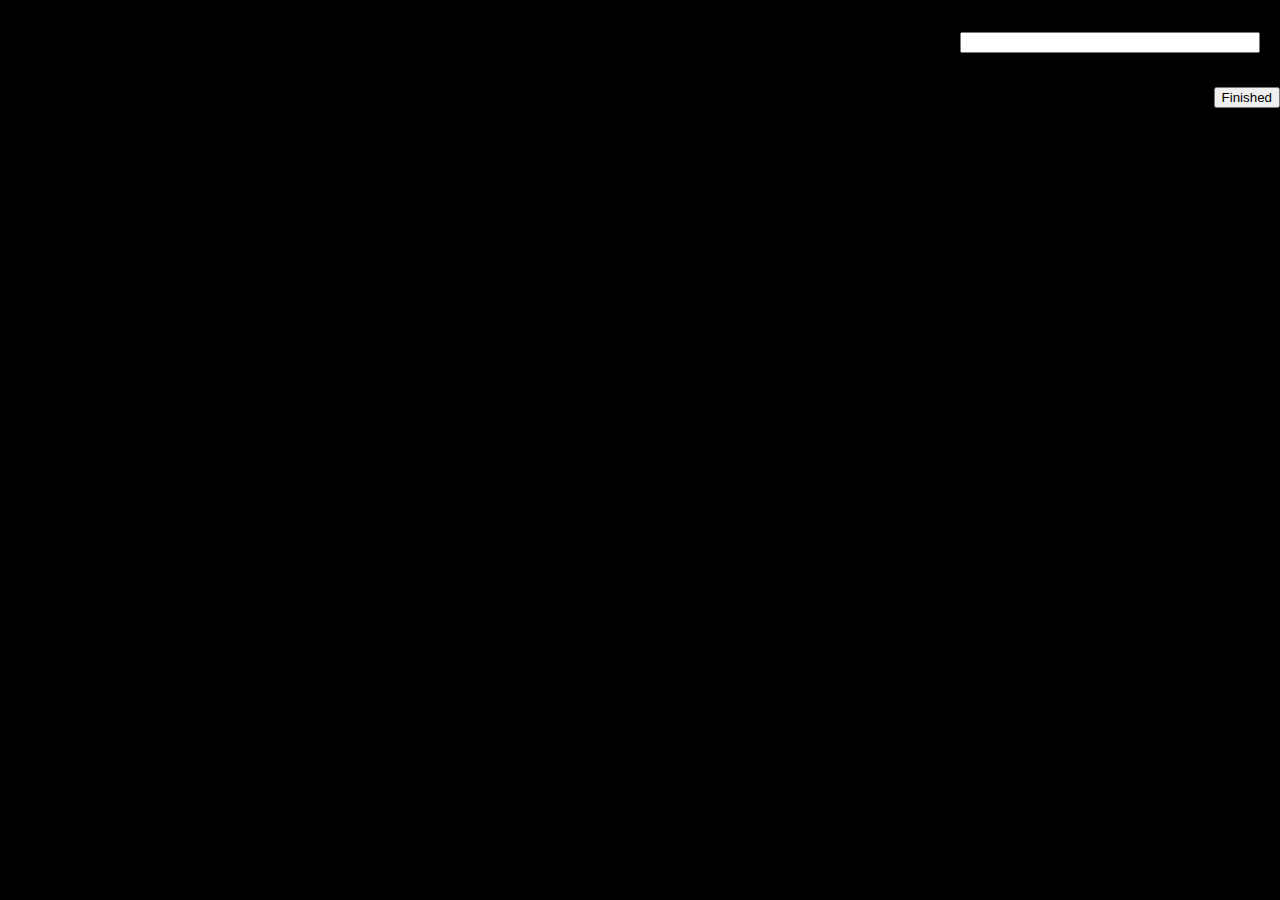
==== commit 6d8696b7: "Changes for v0.9.0" ====
--- a/extension/key_manager.html
+++ b/extension/key_manager.html
@@ -1,1503 +1,53 @@
 <html>
 <head>
 <title>WebPG Key Manager</title>
-<link type="text/css" href="jquery/css/dot-luv/jquery-ui-1.8.14.custom.css" rel="stylesheet" />
-<script type="text/javascript" src="jquery/js/jquery-1.5.1.min.js"></script>
-<script type="text/javascript" src="jquery/js/jquery-ui-1.8.14.custom.min.js"></script>
+<meta http-equiv="Content-Type" content="text/html; charset=utf-8">
+<link type="text/css" href="jquery/css/dot-luv/jquery-ui-1.8.22.custom.css" rel="stylesheet" />
+<script type="text/javascript" src="jquery/js/jquery-1.7.2.min.js"></script>
+<script type="text/javascript" src="jquery/js/jquery-ui-1.8.22.custom.min.js"></script>
+<script type="text/javascript" src="utils.js"></script>
+<script type="text/javascript" src="constants.js"></script>
+<script type="text/javascript" src="preferences.js"></script>
+<script type="text/javascript" src="key_manager.js"></script>
 <script type="text/javascript" src="jquery/js/jquery.passwordStrength.js"></script>
-<script type="text/javascript">
-/* <![CDATA[ */
-
-var ext = chrome.extension.getBackgroundPage();
-
-$(function(){
-
-    key_algorithm_types = {
-        "RSA": "R",
-        "DSA": "D",
-        "ELG-E": "g",
-    }
-
-
-    function isValidEmailAddress(emailAddress) {
-        var pattern = new RegExp(/^(("[\w-\s]+")|([\w-]+(?:\.[\w-]+)*)|("[\w-\s]+")([\w-]+(?:\.[\w-]+)*))(@((?:[\w-]+\.)*\w[\w-]{0,66})\.([a-z]{2,6}(?:\.[a-z]{2})?)$)|(@\[?((25[0-5]\.|2[0-4][0-9]\.|1[0-9]{2}\.|[0-9]{1,2}\.))((25[0-5]|2[0-4][0-9]|1[0-9]{2}|[0-9]{1,2})\.){2}(25[0-5]|2[0-4][0-9]|1[0-9]{2}|[0-9]{1,2})\]?$)/i);
-        return pattern.test(emailAddress);
-    };
-
-    $('#tab-2-btn').click(function(){
-        if (!window.private_built) {
-            $("#dialog-modal").dialog({
-                height: 140,
-                modal: true,
-                autoOpen: true,
-                title: "Building Keylist"
-            }).children()[0].innerHTML = "Please wait while build the keylist.";
-            setTimeout( function(){ buildKeylist(keylist=null, 'private'); $("#dialog-modal").dialog('destroy');}, 10);
-        }
-        window.private_built = true;
-    });
-
-    $('#tab-3-btn').click(function(){
-        if (!window.public_built) {
-            $("#dialog-modal").dialog({
-                height: 140,
-                modal: true,
-                autoOpen: true,
-                title: "Building Keylist"
-            }).children()[0].innerHTML = "Please wait while build the keylist.";
-            setTimeout( function(){ buildKeylist(keylist=null, 'public'); $("#dialog-modal").dialog('destroy');}, 10);
-        }
-        window.public_built = true;
-    });
-
-    // Begin public keylist generation
-    function buildKeylist(keyList, type, openKey, openSubkey, openUID){
-        console.log(keyList, type, openKey, openSubkey, openUID);
-
-        if (type == 'public') {
-            keylist_element = document.getElementById('public_keylist');
-        } else {
-            keylist_element = document.getElementById('private_keylist');
-            enabled_keys = window.ext.webpg_prefs.enabled_keys.get();
-        }
-
-        if (!keyList) {
-            if (type == 'public') {
-                var keylist = window.ext.plugin.getPublicKeyList();
-                if (!keylist) {
-                    // if the parsing failed, create an empty keylist
-                    keylist = {};
-                }
-            }
-            var pkeylist = window.ext.plugin.getPrivateKeyList();
-
-            if (!pkeylist) {
-                // if the parsing failed, create an empty keylist
-                pkeylist = {};
-            }
-            window.pkeylist = pkeylist;
-        }
-
-        keylist_element.innerHTML = "<div class='ui-accordion-left'></div>";
-
-        if (type == 'private') {
-            // Create the key-generate button and dialog
-            genkey_div = document.createElement('div');
-            genkey_div.style.padding = "8px 0 20px 0";
-            genkey_button = document.createElement('input');
-            genkey_button.setAttribute('value', 'Generate New Key');
-            genkey_button.setAttribute('type', 'button');
-            $(genkey_button).button().click(function(e){
-                window.genkey_refresh = false;
-                $("#genkey-dialog").dialog({
-                    "buttons": {
-                        "Create": function() {
-                            form = $(this).find("#genkey-form")[0];
-                            $(form).parent().before("<div id=\"genkey-status\"> </div>");
-                            error = "";
-                            if (!form.uid_0_name.value){
-                                error += "Name Required<br>";
-                                $(form.uid_0_name).addClass("ui-state-error");
-                            }
-                            if (form.uid_0_name.value.length < 5){
-                                error += "UID Names must be at least 5 characters<br>";
-                                $(form.uid_0_name).addClass("ui-state-error");
-                            } else {
-                                $(form.uid_0_name).removeClass("ui-state-error");
-                            }
-                            if (!isNaN(form.uid_0_name.value[0])){
-                                error += "UID Names cannot begin with a number<br>";
-                                $(form.uid_0_name).addClass("ui-state-error");
-                            } else {
-                                $(form.uid_0_name).removeClass("ui-state-error");
-                            }
-                            if (form.uid_0_email.value && !isValidEmailAddress(form.uid_0_email.value)){
-                                error += "Not a valid email address<br>";
-                                $(form.uid_0_email).addClass("ui-state-error");
-                            } else {
-                                $(form.uid_0_email).removeClass("ui-state-error");
-                            }
-                            if (form.passphrase.value != form.pass_repeat.value){
-                                $(form.passphrase).addClass("ui-state-error");
-                                $(form.pass_repeat).addClass("ui-state-error");
-                                $(form.passphrase).next()
-                                    .find("#passwordStrength-text")
-                                    .html("Passphrases do not match")
-                                    .css({"color": "#f00"});
-                                error += "Passphrases do not match<br>";
-                            } else {
-                                $(form.passphrase).removeClass("ui-state-error");
-                                $(form.pass_repeat).removeClass("ui-state-error");
-                            }
-                            if (error.length) {
-                                $("#genkey-status").html(error)[0].style.display="block";
-                                $("#genkey-dialog").dialog("option", "minHeight", 350);
-                                return false;
-                            }
-                            window.genkey_waiting = true;
-                            chrome.extension.onConnect.addListener(function(port) {
-                                port.onMessage.addListener(function(msg) {
-                                    if (msg.type == "progress") {
-                                        data = msg.data;
-                                        if (!isNaN(data))
-                                            data = String.fromCharCode(data);
-                                        data += " ";
-                                        if($("#genkey_progress"))
-                                            $("#genkey_progress")[0].innerHTML += data;
-                                        if(data == "complete" || data == "complete ") {
-                                            window.genkey_refresh = true;
-                                            window.genkey_waiting = false;
-                                            new_pkeylist = window.ext.plugin.getPrivateKeyList();
-                                            generated_key = null;
-                                            for (key in new_pkeylist) {
-                                                if (key in window.pkeylist == false) {
-                                                    generated_key = key;
-                                                    break;
-                                                }
-                                            }
-                                            buildKeylist(null, "private", generated_key, null, null);
-                                            $("#genkey-status_detail").remove()
-                                            $("#genkey-status").remove();
-                                            $("#genkey-form")[0].reset();
-                                            $("#genkey-form")[0].style.display="inline-block";
-                                            $("#genkey-dialog").dialog("close");
-                                        }
-                                    }
-                                });
-                            });
-                            $("#genkey-form").find(".open").trigger("click");
-                            console.log("going to create a key with the following details:" + '\n' +
-                                "Primary Key:", form.publicKey_algo.value + 
-                                  ' (' + form.publicKey_size.value + ')\n' +
-                                "Sub Key:", form.subKey_algo.value + 
-                                  ' (' + form.subKey_size.value + ')\n' +
-                                "name:", form.uid_0_name.value + '\n' +
-                                "comment: [Comments not supported yet; this will be blank]\n" +
-                                "email:", form.uid_0_email.value + '\n' +
-                                "passphrase:", form.passphrase.value +  '\n' +
-                                "expiration:", "Key will expire in " + form.key_expire.value + ' days');
-                            $("#genkey-dialog").dialog("option", "minHeight", 300);
-                            $("#genkey-status").html(error)[0].style.display="block";
-                            $("#genkey-status").html("Building key, please wait..");
-                            $("#genkey-status").after("<div id='genkey-status_detail' style=\"font-size: 12px; color:#fff;padding: 20px;\">This may take a long time (5 minutes or more) to complete depending on the selected options. Please be patient while the key is created. It is safe to close this window, key generation will continue in the background.<br><br><div id='genkey_progress' style='height:auto;display:block;'></div></div>");
-                            $(form)[0].style.display = 'none';
-                            $("#genkey-dialog")[0].style.height = "20";
-                            $("#genkey-dialog")[0].style.display = "none";
-                            response = ext.plugin.gpgGenKey(form.publicKey_algo.value,
-                                form.publicKey_size.value,
-                                form.subKey_algo.value,
-                                form.subKey_size.value,
-                                form.uid_0_name.value,
-                                form.uid_0_comment.value,
-                                form.uid_0_email.value,
-                                form.key_expire.value,
-                                form.passphrase.value
-                            );
-                            if (response == "queued") {
-                                $("#genkey-dialog").dialog("option", "buttons", { 
-                                    "Close": function() {
-                                        $("#genkey-dialog").dialog("close");
-                                    }
-                                });
-                            }
-                        },
-                        Cancel: function() {
-                            $("#genkey-dialog").dialog("close");
-                            if (window.genkey_refresh)
-                                buildKeylist(null, 'private');
-                        }
-                    },
-                });
-
-                $("#genkey-form").children('input').removeClass('input-error');
-                $("#genkey-form")[0].reset();
-                $('.key-algo').each(function(){
-                    $(this)[0].options.selectedIndex = $(this)[0].options.length - 1;
-                    if ($(this).parent().next().find('.key-size').length) {
-                        $(this).parent().next().find('.key-size')[0].children(0).disabled = true;
-                        $($(this).parent().next().find('.key-size')[0].children(0)).hide();
-                    }
-                }).change(function(){
-                    if ($(this)[0].options.selectedIndex == 0){
-                        $(this).parent().next().find('.key-size')[0].children(0).disabled = false;
-                        $($(this).parent().next().find('.key-size')[0].children(0)).show();
-                        $(this).parent().next().find('.key-size')[0].children(4).disabled = true;
-                        $($(this).parent().next().find('.key-size')[0].children(4)).hide();
-                        $(this).parent().next().find('.key-size')[0].options.selectedIndex = 2;
-                    } else if($(this)[0].options.selectedIndex == 1){
-                        $(this).parent().next().find('.key-size')[0].options.selectedIndex = 2;
-                        $(this).parent().next().find('.key-size')[0].children(0).disabled = false;
-                        $($(this).parent().next().find('.key-size')[0].children(0)).show();
-                        $(this).parent().next().find('.key-size')[0].children(4).disabled = false;
-                        $($(this).parent().next().find('.key-size')[0].children(4)).show();
-                    } else {
-                        $(this).parent().next().find('.key-size')[0].children(0).disabled = true;
-                        $($(this).parent().next().find('.key-size')[0].children(0)).hide();
-                        $(this).parent().next().find('.key-size')[0].children(4).disabled = false;
-                        $($(this).parent().next().find('.key-size')[0].children(4)).show();
-                        $(this).parent().next().find('.key-size')[0].options.selectedIndex = 2;
-                    }
-                });
-                $("#genkey-dialog").dialog('open');
-                $("#genkey-form").find(".open").trigger("click");
-            });
-            $("#genkey-dialog").dialog({
-                resizable: true,
-                minHeight: 300,
-                width: 630,
-                modal: true,
-                autoOpen: false
-            });
-            $('.passphrase').passwordStrength("#pass_repeat");
-            genkey_div.appendChild(genkey_button);
-            document.getElementById('private_keylist').appendChild(genkey_div);
-            // End key generation dialog
-            window.private_built = true;
-        }
-
-        var prev_key = null;
-        current_keylist = (type == 'public')? keylist : pkeylist;
-        for (key in current_keylist){
-            if (type == 'public') {
-                if (key in pkeylist) {
-                    continue;
-                }
-            } else {
-                keyobj = document.createElement('div');
-                if (current_keylist[key].disabled)
-                    keyobj.className = 'disabled';
-                if (current_keylist[key].expired)
-                    keyobj.className = 'invalid-key';
-                if (current_keylist[key].invalid)
-                    keyobj.className = 'invalid-key';
-                if (current_keylist[key].revoked)
-                    $(keyobj).addClass('invalid-key');
-                keyobj.className += ' primary_key';
-                enabled = (enabled_keys.indexOf(key) != -1) ? 'checked' : '';
-                status_text = (enabled) ? "Enabled" : "Disabled";
-                default_key = (key == window.ext.webpg_prefs.default_key.get()) ? 'checked' : '';
-            }
-            status = "Valid";
-            keyobj = document.createElement('div');
-            if (current_keylist[key].disabled) {
-                $(keyobj).addClass('disabled');
-                status = "Disabled";
-            }
-            if (current_keylist[key].expired) {
-                $(keyobj).addClass('invalid-key');
-                status = "Expired";
-            }
-            if (current_keylist[key].invalid) {
-                $(keyobj).addClass('invalid-key');
-                status = "Invalid";
-            }
-            if (current_keylist[key].revoked) {
-                $(keyobj).addClass('invalid-key');
-                status = "Revoked";
-            }
-            $(keyobj).addClass('primary_key');
-            if (key == openKey) {
-                $(keyobj).addClass('open_key');
-                keyobj.setAttribute('id', 'open_key');
-            }
-            if (type == "public") {
-                keyobj.innerHTML = "<h3 class='public_keylist'><a href='#'><span style='margin: 0;width: 50%'>" + current_keylist[key].name + "</span><span class='trust'></span></a></h3>";
-            } else {
-                keyobj.innerHTML = "<h3 class='private_keylist' style='height: 24px;'><a href='#'><span style='margin: 0;width: 50%;'>" + current_keylist[key].name + 
-                    "&nbsp;&nbsp;-&nbsp;&nbsp;[0x" + key.substr(-8) + "]</span></a><span class='trust' style='z-index:1000; left: 12px; top:-28px;height:22px;'>" +
-                    "<span class='keyoption-help-text' style=\"margin-right: 14px;\"></span>" +
-                    "<input class='enable-check' id='check-" + key +"' type='checkbox' " + enabled + " onclick=\"if ('" + key + "' == window.ext.webpg_prefs.default_key.get()){" +
-                    " $(this).next().addClass('ui-state-active'); return false }; if (this.checked && !window.ext.webpg_prefs.default_key.get()) { $(this).next().next().click(); $(this).next().next().next().addClass('ui-state-active'); } (this.checked) ? window.ext.webpg_prefs.enabled_keys.add('" + key + "') : " +
-                    "window.ext.webpg_prefs.enabled_keys.remove('" + key + "'); (this.checked) ? $(this).button('option', 'label', 'Enabled') : $(this).button('option', " +
-                    "'label', 'Disabled');\"/\><label for='check-" + key + "' style='z-index:100;'>" + status_text + "</label><input class='default-check' type='radio' name='default_key' " +
-                    " id='default-" + key + "' " + default_key + "/\><label class='default-check' style='z-index: 0; margin-left: 0px;' for='default-" + key + "'>Set as default</label></span></h3>";
-            }
-            keylist_element.appendChild(keyobj);
-            current_keylist[key].nuids = 0;
-            for (uid in current_keylist[key].uids) {
-                current_keylist[key].nuids += 1;
-            }
-            uidlist = document.createElement('div');
-            uidlist.setAttribute('class', 'uidlist');
-            uidlist.setAttribute('id', key);
-            created_date = new Date(current_keylist[key].subkeys[0].created * 1000).toJSON().substring(0, 10);
-            expiry = (current_keylist[key].subkeys[0].expires == 0) ? 'Never' : new Date(current_keylist[key].subkeys[0].expires * 1000).toJSON();
-            if (current_keylist[key].subkeys[0].expires > 0) {
-                expiry = (Math.round(new Date().getTime()/1000.0) > current_keylist[key].subkeys[0].expires) ? "Expired [" + expiry.substring(0, 10) + "]" : expiry.substring(0, 10);
-            }
-            options_list = [];
-            if (type == "private") {
-                option = {
-                    "command" : "trust",
-                    "text" : "Trust Assignment",
-                    "input_type" : "list",
-                    "list_values" : ["Unknown", "Never", "Marginal", "Full", "Ultimate"]
-                }
-                options_list[options_list.length] = option;
-                option = {
-                    "command" : "expire",
-                    "text" : "Change Expiration",
-                    "input_type" : "calendar"
-                }
-                options_list[options_list.length] = option;
-                option = {
-                    "command" : "passphrase",
-                    "text" : "Change Passphrase",
-                    "input_type" : "button"
-                }
-                options_list[options_list.length] = option;
-                option = {
-                    "command" : "adduid",
-                    "text" : "Add UID",
-                    "input_type" : "dialog"
-                }
-                options_list[options_list.length] = option;
-                option = {
-                    "command" : "addsubkey",
-                    "text" : "Add Subkey",
-                    "input_type" : "dialog"
-                }
-                options_list[options_list.length] = option;
-            } else {
-                option = {
-                    "command" : "trust",
-                    "text" : "Trust Assignment",
-                    "input_type" : "list",
-                    "list_values" : ["Unknown", "Never", "Marginal", "Full", "Ultimate"]
-                }
-                options_list[options_list.length] = option;
-            }
-            compiled_option_list = "";
-            for (option_i in options_list){
-                option = options_list[option_i];
-                switch(option.input_type) {
-                    case "button":
-                        compiled_option_list += "<span class='uid-options' style='font-size:12px; display: '><input class='" + 
-                            type + "-key-option-button' id='" + option.command + "-" + type + "-" + key + 
-                                "' type='button' value='" + option.text + "'/\></span>";
-                        break;
-                    case "dialog":
-                        compiled_option_list += "<span class='uid-options' style='font-size:12px;'><input class='" + 
-                            type + "-key-option-button' id='" + option.command + "-" + type + "-" + key + 
-                                "' type='button' value='" + option.text + "'/\></span>";
-                        break;
-                    case "calendar":
-                        compiled_option_list += "<span class='uid-options' style='font-size:12px;'><input class='" + 
-                            type + "-key-option-button' id='" + option.command + "-" + type + "-" + key + 
-                                "' type='button' value='" + option.text + "'/\></span>";
-                        break;
-                    case "list":
-                        compiled_option_list += "<span class='uid-options' style='font-size:12px;'>" +
-                            "<label for='" + option.command + "-" + type + "-" + key + 
-                            "' style=\"display:block; clear:right; margin-top: -10px;\">" + option.text + "</label><select class='" + 
-                            type + "-key-option-list ui-button ui-corner-all ui-button ui-widget ui-state-default' id='" + 
-                            option.command + "-" + type + "-" + key + "' style=\"margin-right: 10px;\">"
-                        for (listitem in option.list_values) {
-                            owner_trust = current_keylist[key].owner_trust;
-                            if (option.list_values[listitem].toLowerCase() == owner_trust) {
-                                selected = "selected";
-                            } else {
-                                selected = "";
-                            }
-                            compiled_option_list += "<option class=\"ui-state-default\" value=\"" + 
-                                option.list_values[listitem].toLowerCase() + "\" " + 
-                                selected + ">" + option.list_values[listitem] + "</option>";
-                        }
-                        compiled_option_list += "</select></span>";
-                        break;
-                }
-            }
-            keystatus = (current_keylist[key].disabled)? 'enable':'disable';
-            keystatus_text = (current_keylist[key].disabled)? 'Enable this Key':'Disable this Key';
-            key_option_button = "<span class='uid-options' style='font-size:12px;'><input class='" + 
-                    type + "-key-option-button' id='" + keystatus + "-" + type + "-" + key + 
-                        "' type='button' value='" + keystatus_text + "'/\></span>";
-            uidlist_innerHTML = "<div class='keydetails'><span class='dh'>Key Details</span><hr/\>" +
-                "<span><h4>KeyID:</h4> 0x" + key.substr(-8) + "</span><span><h4>Key Created:</h4> " + 
-                    created_date + "</span><span><h4>Expires:</h4> " + expiry +
-                        "</span><span><h4>UIDs:</h4> " + current_keylist[key].nuids + "</span><br/\>" +
-                "<h4>Fingerpint:</h4> " + current_keylist[key].fingerprint + "<br/\>" +
-                "<span><h4>Status:</h4> " + status + "</span><span><h4>Key Algorithm:</h4> " +
-                        current_keylist[key].subkeys[0].algorithm_name + "</span>" +
-                "<span><h4>Validity:</h4> " + current_keylist[key].uids[0].validity + "</span>" +
-                "<br/\>" +
-                "<span class='dh'>Key Options</span><hr/\>" +
-                compiled_option_list + "<br/\>" + 
-                "<span class='dh'>Operations</span><hr/\>" +
-                    key_option_button + 
-                "<span class='uid-options' style='font-size:12px;'><input class='" + 
-                            type + "-key-option-button' id='delete-" + type + "-" + key + 
-                                "' type='button' value='Delete this Key'/\></span>";
-            uidlist_innerHTML += "<span class='uid-options' style='font-size:12px;'><input class='" + 
-                type + "-key-option-button' id='export-" + type + "-" + key + 
-                    "' type='button' value='Export this Key'/\></span><br/\>" +
-                "</div>";
-            uidlist.innerHTML = uidlist_innerHTML;
-            subkey_info = "<span class='dh'>Subkeys</span><hr/\>";
-            for (subkey in current_keylist[key].subkeys) {
-                skey = current_keylist[key].subkeys[subkey];
-                skey_status = "Valid";
-                if (skey.disabled) {
-                    skey_status = "Disabled";
-                }
-                if (skey.expired) {
-                    skey_status = "Expired";
-                }
-                if (skey.invalid) {
-                    skey_status = "Invalid";
-                }
-                if (skey.revoked) {
-                    skey_status = "Revoked";
-                }
-                created_date = new Date(skey.created * 1000).toJSON().substring(0, 10);
-                expiry = (skey.expires == 0) ? 'Never' : new Date(skey.expires * 1000).toJSON();
-                if (skey.expires > 0) {
-                    expiry = (Math.round(new Date().getTime()/1000.0) > skey.expires) ? "Expired" : expiry.substring(0, 10);
-                }
-                if (key == openKey && subkey == openSubkey) {
-                    extraClass = " open_subkey";
-                } else {
-                    extraClass = "";
-                }
-                if (skey.revoked) {
-                    extraClass += " invalid-key";
-                }
-                flags = []
-                sign_flag = (skey.can_sign) ? flags.push("Sign") : "";
-                enc_flag = (skey.can_encrypt) ? flags.push("Encrypt") : "";
-                auth_flag = (skey.can_authenticate) ? flags.push("Authenticate") : "";
-                subkey_info += "<div class=\"subkey" + extraClass + "\" id=\"" + 
-                    key + '-s' + subkey + "\"><h4 class='subkeylist'><a href='#'>" +
-                    "<span style='margin:0; width: 50%'>" + skey.size + 
-                    key_algorithm_types[skey.algorithm_name] + "/" + skey.subkey.substr(-8) + 
-                    "</span></a></h4><div class=\"subkey-info\">" +
-                    "<div class='keydetails'><span class='dh'>Subkey Details</span><hr/\>" +
-                    "<span><h4>KeyID:</h4> 0x" + skey.subkey.substr(-8) + "</span><span><h4>Key Created:</h4> " + 
-                    created_date + "</span><span><h4>Expires:</h4> " + expiry + "</span>" +
-                    "<br/\><h4>Fingerpint:</h4> " + skey.subkey + "<br/\>" +
-                    "<span><h4>Status:</h4> " + skey_status + "</span><span><h4>Key Algorithm:</h4> " +
-                    skey.algorithm_name + "</span><span><h4>Flags:</h4> " + flags.toString() + "</span>";
-                if (type == "private") {
-                    subkey_info += "<br/\>" +
-                        "<span class='dh'>Key Options</span><hr/\>" +
-                        "<span class='uid-options' style='font-size:12px;'><input class='" + 
-                        "sub-key-option-button' id='expire-subkey-" + key + "-" + subkey + 
-                        "' type='button' value='Change Expiration'/\></span>" +
-                        "<br/\>" +
-                        "<span class='dh'>Operations</span><hr/\>" +
-                        "<span class='uid-options' style='font-size:12px;'><input class='" + 
-                        "sub-key-option-button' id='delete-subkey-" + key + "-" + subkey + 
-                        "' type='button' value='Delete this Subkey'/\></span>" +
-                        "<span class='uid-options' style='font-size:12px;'><input class='" + 
-                        "sub-key-option-button' id='revoke-subkey-" + key + "-" + subkey + 
-                        "' type='button' value='Revoke this Subkey'/\></span>"
-                }
-                subkey_info += "</div></div></div>";
-            }
-            $(uidlist).append(subkey_info);
-            $(uidlist).append("<br/\><span class='dh'>User IDs</span><hr/\>");
-            for (uid in current_keylist[key].uids) {
-                uidobj = document.createElement('div');
-                uidobj.setAttribute('class', 'uid');
-                uidobj.setAttribute('id', key + '-' + uid);
-                if (key == openKey && uid == openUID)
-                    $(uidobj).addClass('open_uid');
-                if (current_keylist[key].expired || current_keylist[key].uids[uid].revoked)
-                    uidobj.className += ' invalid-key';
-                email = (current_keylist[key].uids[uid].email.length > 1) ? "  -  &lt;" + current_keylist[key].uids[uid].email + "&gt;" :
-                    "  - (no email address provided)";
-                uidobj.innerHTML += "<h4 class='uidlist'><a href='#'><span style='margin:0; width: 50%'>" + current_keylist[key].uids[uid].uid + email + "</span><span class='trust' style='text-decoration: none;'></span></a></h4>";
-                signed = 0;
-                nd_trust = false;
-                uidobjbody = document.createElement('div');
-                primary_button = "";
-                revoke_button = "";
-
-                if (type == "private") {
-                    if (uid != 0) {
-                        primary_button = "<span class=\"uid-options\"><input class='uid-option-button uid-option-button-primary' id='primary-" +
-                            type + "-" + key + "-" + uid + "' type='button' value='Make primary'/\></span>";
-                    }
-                    if (!current_keylist[key].uids[uid].revoked){
-                        revoke_button = "<span class=\"uid-options\"><input class='uid-option-button uid-option-button-revoke' id='revoke-" +
-                            type + "-" + key + "-" + uid + "' type='button' value='Revoke UID'/\></span>";
-                    }
-                }
-
-                uidobjbody.innerHTML = "<div class=\"uid-options\"><span class='uid-options'><input class='uid-option-button-sign' id='sign-" + type + "-" + key + "-" + uid + "' type='button' value='Sign this UID'/\></span>" +
-                    "<span class='uid-options'>" + primary_button + revoke_button + "<input class='uid-option-button' id='delete-" + type + "-" + key + "-" + uid +
-                    "' type='button' value='Delete this UID'/\></span></div>";
-                uidobjbody.innerHTML += "<br/\>";
-                if (current_keylist[key].uids[uid].revoked) {
-                    $(uidobjbody).find('.uid-option-button-sign').addClass('uid-revoked');
-                    $(uidobjbody).find('.uid-option-button-primary').addClass('uid-revoked');
-                }
-                if (current_keylist[key].expired)
-                    $(uidobjbody).find('.uid-option-button-sign').addClass('key-expired');
-                // Not all signatures are included in the step-iteration of a signature revocation, 
-                //  therefor we need to keep track of the index of revocable keys.
-                rev_index = -1;
-                // For each signature that is revoked, there  are 2 signatures,
-                //  the signature to be revoked and the revocation signature.
-                //  We need to keep a list of revocation signature ID's so we can
-                //  exclude the revoked signatures from being displayed.
-                revocation_sig_ids = {}
-                for (sig in current_keylist[key].uids[uid].signatures) {
-                    sig_keyid = current_keylist[key].uids[uid].signatures[sig].keyid
-                    status = "";
-                    if (current_keylist[key].uids[uid].signatures[sig].revoked) {
-                        revocation_sig_ids[sig_keyid] = 'revoked';
-                        status = " [REVOKED]";
-                    } else if (sig_keyid in revocation_sig_ids) {
-                        continue;
-                    }
-                    if (sig_keyid in current_keylist || nd_trust) {
-                        if (sig_keyid in pkeylist) {
-                            signed = 1;
-                            if (!current_keylist[key].uids[uid].signatures[sig].revoked) {
-                                rev_index += 1;
-                            }
-                        }
-                        email = (current_keylist[sig_keyid].uids[0].email.length > 1) ? "&lt;" +
-                            current_keylist[sig_keyid].uids[0].email + 
-                            "&gt;" : "(no email address provided)"
-                        if (current_keylist[key].uids[uid].signatures[sig].revoked) {
-                            sig_class = " sig-revoked";
-                            sig_image = "stock_signature-bad.png";
-                        } else if (!current_keylist[key].uids[uid].signatures[sig].expired && !current_keylist[key].uids[uid].signatures[sig].invalid) {
-                            sig_class = " sig-good";
-                            sig_image = "stock_signature-ok.png";
-                        } else {
-                            sig_class = "";
-                            sig_image = "stock_signature.png";
-                        }
-                        sig_box = "<div id='sig-" + sig_keyid + "-" + sig + "' class='signature-box " + sig_class + "'>" +
-                            "<img src='images/badges/" + sig_image + "'>" + 
-                            "<div style='float:left; clear:right;width:80%;'><span class='signature-uid'>" + 
-                            current_keylist[sig_keyid].name + status + "</span><br/\><span class='signature-email'>" + 
-                            email + "</span><br/\><span class='signature-keyid'>" + sig_keyid + "</span><br/\>";
-                        date_created = new Date(current_keylist[key].uids[uid].signatures[sig].created * 1000).toJSON();
-                        date_expires = (current_keylist[key].uids[uid].signatures[sig].expires == 0) ? 
-                            'Never' : new Date(current_keylist[key].uids[uid].signatures[sig].expires * 1000).toJSON().substring(0, 10);
-                        sig_box += "<span class='signature-keyid'>Created: " + date_created.substring(0, 10) + "</span><br/\>";
-                        sig_box += "<span class='signature-keyid'>Expires: " + date_expires + "</span><br/\>"
-
-                        sig_box += "<span class='signature-keyid'>";
-                        if (sig_keyid == key) {
-                            sig_box += "[self-signature]";
-                        } else if (!current_keylist[key].uids[uid].signatures[sig].exportable) {
-                            sig_box += "[local, non-exportable]";
-                        } else {
-                            sig_box += "[other signature]";
-                        }
-                        sig_box += "</span></div><br/\>";
-
-                        if (signed && current_keylist[key].uids[uid].signatures[sig].exportable && key != sig_keyid
-                            && !current_keylist[key].uids[uid].signatures[sig].revoked) {
-                            sig_box += "<input type='button' class='revsig-button' id='revsig-" + type + "-" + 
-                                key + "-" + uid + "-" + rev_index + "' value='Revoke'/\>";
-                        }
-                        sig_box += "<input type='button' class='delsig-button' id='delsig-" + type + "-" + key +
-                            "-" + uid + "-" + sig + "' value='Delete'/\></div>";
-                        uidobjbody.innerHTML += sig_box;
-                    }
-                }
-                uidobj.appendChild(uidobjbody);
-                uidlist.appendChild(uidobj);
-            }
-            keyobj.appendChild(uidlist);
-        }
-
-        // This allows us to toggle the "Enable" and "Default" buttons without activating the accordion
-        $('.trust').click(function(e){
-            e.stopPropagation();
-        });
-
-        $('#' + type + '_keylist').children('.primary_key').accordion({ header: 'h3', alwaysOpen: false,
-                    autoheight:false, clearStyle:true, active: '.ui-accordion-left',
-                    collapsible: true }).children();
-        $('#' + type + '_keylist').children('.open_key').accordion("activate" , 0);
-
-        $(".uidlist").find('.subkey').accordion({ header: 'h4.subkeylist', alwaysOpen: false,
-                    autoheight:false, clearStyle:true, active:'.ui-accordion-left',
-                    collapsible: true });
-
-        $(".uidlist").children('.uid').accordion({ header: 'h4.uidlist', alwaysOpen: false,
-                    autoheight:false, clearStyle:true, active:'.ui-accordion-left',
-                    collapsible: true });
-
-        $('.open_uid').accordion("activate", 0);
-        $('.open_subkey').accordion("activate", 0);
-        $('.ui-add-hover').hover(
-            function(){
-                $(this).addClass("ui-state-hover");
-            },
-            function(){
-                $(this).removeClass("ui-state-hover");
-            }
-        );
-        $('.private-key-option-list, .public-key-option-list').hover(
-            function(){
-                $(this).addClass("ui-state-hover");
-            },
-            function(){
-                $(this).removeClass("ui-state-hover");
-            }
-        ).change(function(){
-            params = this.id.split('-');
-            switch(params[0]) {
-                case "trust":
-                    trust_value = this.options.selectedIndex + 1;
-                    console.log(this.options.selectedIndex + 1)
-                    result = window.ext.plugin.gpgSetKeyTrust(params[2], trust_value);
-                    if (result.error) {
-                        console.log(result);
-                        return
-                    }
-                    break;
-                default:
-                    console.log("we don't know what to do with ourselves...");
-                    alert("You attempted to activate " + params[0] +
-                        ", but this is not yet implemented...");
-                    break;
-            }
-            console.log(".*-key-option-list changed..", params, trust_value, result);
-            buildKeylist(null, params[1], params[2], null, null);
-        });
-        $('.private-key-option-button, .public-key-option-button, .sub-key-option-button').button().click(function(e){
-            params = this.id.split('-');
-            refresh = false;
-            switch(params[0]) {
-                case "disable":
-                    window.ext.plugin.gpgDisableKey(params[2]);
-                    refresh = true;
-                    break;
-
-                case "enable":
-                    window.ext.plugin.gpgEnableKey(params[2]);
-                    refresh = true;
-                    break;
-
-                case "expire":
-                    $( "#keyexp-dialog" ).dialog({
-			            resizable: true,
-			            height: 190,
-			            modal: true,
-                        open: function(event, ui) {
-                            key = window.ext.plugin.getNamedKey(params[2])
-                            $("#keyexp-date-input").datepicker({
-                                minDate: "+1D",
-                                maxDate: "+4096D",
-                                changeMonth: true,
-		                        changeYear: true
-                            });
-                            if (params.length > 3) {
-                                subkey_idx = params[3];
-                            } else {
-                                subkey_idx = 0;
-                            }
-                            if (key[params[2]].subkeys[subkey_idx].expires == 0) {
-                                $("#keyexp-never")[0].checked = true;
-                                $("#keyexp-date-input").hide();
-                            } else {
-                                $("#keyexp-ondate")[0].checked = true;
-                                $("#keyexp-date-input").show();
-                                $('#keyexp-buttonset').children().blur();
-                                $("#keyexp-dialog").dialog({ height: 390 })
-                            }
-                            $("#keyexp-buttonset").buttonset();
-                            $("#keyexp-ondate").change(function(){
-                                $("#keyexp-date-input").show();
-                                $("#keyexp-dialog").dialog({ height: 390 })
-                            })
-                            $("#keyexp-never").change(function(){
-                                $("#keyexp-date-input").hide();
-                                $("#keyexp-dialog").dialog({ height: 190 })
-                            })
-
-                        },
-                        close: function(event,ui) {
-                            console.log("destroyed...");
-                            $("#keyexp-date-input").datepicker('destroy');
-                            $(this).dialog('destroy');
-                        },
-			            buttons: {
-				            "Save": function() {
-                                if ($("#keyexp-never")[0].checked) {
-                                    new_expire = 0;
-                                } else {
-                                    expire = $("#keyexp-date-input").datepicker("getDate");
-                                    expiration = new Date();
-                                    expiration.setTime(expire);
-                                    today = new Date();
-                                    today.setHours("0");
-                                    today.setMinutes("0");
-                                    today.setSeconds("1");
-                                    today.setDate(today.getDate()+2);
-                                    console.log(today);
-                                    one_day = 1000*60*60*24;
-                                    new_expire = Math.ceil((expiration.getTime()-today.getTime())/(one_day) + 0.5);
-                                    if (new_expire < 1)
-                                        new_expire = 1;
-                                    console.log(new_expire);
-                                }
-                                // set to new expiration here;
-                                if (subkey_idx) {
-                                    window.ext.plugin.gpgSetSubkeyExpire(params[2], subkey_idx, new_expire);
-                                } else {
-                                    window.ext.plugin.gpgSetPubkeyExpire(params[2], new_expire);
-                                }
-                                $(this).dialog("close");
-                                if (params[1] == "subkey") {
-                                    params[1] = "private";
-                                }
-                                $(this).dialog("close");
-                                buildKeylist(null, params[1], params[2], params[3], null);
-				            },
-				            "Cancel": function() {
-					            $(this).dialog("close");
-				            }
-			            }
-		            });
-                    console.log("we should set the expiration here...", params);
-                    break;
-
-                case "passphrase":
-                    console.log(window.ext.plugin.gpgChangePassphrase(params[2]));
-                    refresh = false;
-                    break;
-
-                case "delete":
-                    console.log(params);
-                    $( "#delete-key-dialog-confirm" ).dialog({
-			            resizable: true,
-			            height:160,
-			            modal: true,
-			            buttons: {
-				            "Delete this key": function() {
-                                // Delete the Public Key
-                                if (params[1] == "public") {
-                                    result = window.ext.plugin.gpgDeletePublicKey(params[2]);
-                                }
-                                if (params[1] == "private") {
-                                    result = window.ext.plugin.gpgDeletePrivateKey(params[2]);
-                                }
-                                if (params[1] == "subkey") {
-                                    result = window.ext.plugin.gpgDeletePrivateSubKey(params[2],
-                                        parseInt(params[3]));
-                                }
-					            $( this ).dialog( "close" );
-
-                                if (result && !result.error) {
-                                    if (params[1] == "subkey") {
-                                        // Override the keylist type param
-                                        params[1] = "private";
-                                    } else {
-                                        // Remove the Key-ID from the params array, since it
-                                        //  no longer exists
-                                        params[2] = null;
-                                    }
-                                    buildKeylist(null, params[1], params[2], null, null);
-                                }
-				            },
-				            Cancel: function() {
-					            $( this ).dialog( "close" );
-				            }
-			            }
-		            });
-		            break;
-
-		        case "adduid":
-                    $("#adduid-dialog").dialog({
-			            resizable: true,
-			            height: 230,
-			            width: 550,
-			            modal: true,
-                        "buttons": { 
-                            "Create": function() {
-                                form = $(this).find("#adduid-form")[0];
-                                if (!$("#adduid-status").length) {
-                                    $(form).parent().before("<div id=\"adduid-status\"> </div>");
-                                }
-                                error = "";
-                                if (!form.uid_0_name.value){
-                                    error += "Name Required<br>";
-                                    $(form.uid_0_name).addClass("ui-state-error");
-                                }
-                                if (form.uid_0_name.value.length < 5){
-                                    error += "UID Names must be at least 5 characters long<br>";
-                                    $(form.uid_0_name).addClass("ui-state-error");
-                                }
-                                if (!isNaN(form.uid_0_name.value[0])){
-                                    error += "UID Names cannot begin with a number<br>";
-                                    $(form.uid_0_name).addClass("ui-state-error");
-                                }
-                                if (form.uid_0_email.value && !isValidEmailAddress(form.uid_0_email.value)){
-                                    error += "Not a valid email address<br>";
-                                    $(form.uid_0_email).addClass("ui-state-error");
-                                } else {
-                                    $(form.uid_0_email).removeClass("ui-state-error");
-                                }
-                                if (error.length) {
-                                    $("#adduid-status").html(error)[0].style.display="block";
-                                    return false;
-                                }
-                                window.adduid_waiting = true;
-                                $("#adduid-dialog").dialog("option", "minHeight", 250);
-                                $("#adduid-status").html(error)[0].style.display="block";
-                                result = window.ext.plugin.gpgAddUID(params[2], form.uid_0_name.value,
-                                        form.uid_0_email.value, form.uid_0_comment.value);
-                                if (result.error) {
-                                    console.log(result);
-                                    return
-                                }
-                                $(this).dialog("close");
-                                $("#adduid-form")[0].reset();
-                                $("#adduid-dialog").dialog("destroy");
-                                buildKeylist(null, params[1], params[2], null, null);
-                            },
-                            Cancel: function() {
-                                $("#adduid-dialog").dialog("close");
-                                $("#adduid-form")[0].reset();
-                                $("#adduid-dialog").dialog("destroy");
-                            }
-                        },
-                    });
-                    break;
-
-                case "addsubkey":
-                    window.genkey_refresh = false;
-                    $("#gensubkey-dialog").dialog({
-                        resizable: true,
-                        minHeight: 300,
-                        width: 300,
-                        modal: true,
-                        autoOpen: false,
-                        "buttons": { 
-                            "Create": function() {
-                                form = $(this).find("#gensubkey-form")[0];
-                                form.key_id.value = params[2];
-                                $(form).parent().before("<div id=\"gensubkey-status\"> </div>");
-                                error = "";
-                                window.genkey_waiting = true;
-                                chrome.extension.onConnect.addListener(function(port) {
-                                    port.onMessage.addListener(function(msg) {
-                                        if (msg.type == "progress") {
-                                            console.log(msg.data);
-                                            data = msg.data;
-                                            if (!isNaN(data))
-                                                data = String.fromCharCode(data);
-                                            data += " ";
-                                            if($("#gensubkey_progress"))
-                                                $("#gensubkey_progress")[0].innerHTML += data;
-                                            if(data == "complete" || data == "complete ") {
-                                                window.genkey_refresh = true;
-                                                window.genkey_waiting = false;
-                                                new_pkeylist = window.ext.plugin.getPrivateKeyList();
-                                                generated_key = null;
-                                                for (key in new_pkeylist) {
-                                                    if (key in window.pkeylist == false) {
-                                                        generated_key = key;
-                                                        break;
-                                                    }
-                                                }
-                                                subkey_index = 0;
-                                                if (ext.secret_keys.hasOwnProperty(params[2])) {
-                                                    for (subkey in ext.secret_keys[params[2]].subkeys) {
-                                                        subkey_index = parseInt(subkey) + 1;
-                                                    }
-                                                }
-                                                buildKeylist(null, "private", params[2], subkey_index, null);
-                                                $("#gensubkey-status_detail").remove()
-                                                $("#gensubkey-status").remove();
-                                                $("#gensubkey-form")[0].reset();
-                                                $("#gensubkey-form")[0].style.display="inline-block";
-                                                $("#gensubkey-dialog").dialog("close");
-                                            }
-                                        }
-                                    });
-                                });
-                                $("#gensubkey-form").find(".open").trigger("click");
-                                console.log("going to create a subkey with the following details:" + '\n' +
-                                    "Key ID:", form.key_id.value, " Sub Key:", form.subKey_algo.value + 
-                                      ' (' + form.subKey_size.value + ')\n' + " sign_flag: " + form.sign.checked +
-                                      " enc_flag: " + form.enc.checked + " auth_flag: " + form.auth.checked + "\n" +
-                                    "expiration: Key will expire in " + form.key_expire.value + ' days');
-                                $("#gensubkey-dialog").dialog("option", "minHeight", 300);
-                                $("#gensubkey-status").html(error)[0].style.display="block";
-                                $("#gensubkey-status").html("Building key, please wait..");
-                                $("#gensubkey-status").after("<div id='gensubkey-status_detail' style=\"font-size: 12px; color:#fff;padding: 20px;\">This may take a long time (5 minutes or more) to complete depending on the selected options. Please be patient while the key is created. It is safe to close this window, key generation will continue in the background.<br><br><div id='gensubkey_progress' style='height:auto;display:block;'></div></div>");
-                                $(form)[0].style.display = 'none';
-                                $("#gensubkey-dialog")[0].style.height = "20";
-                                $("#gensubkey-dialog")[0].style.display = "none";
-                                response = ext.plugin.gpgGenSubKey(form.key_id.value,
-                                    form.subKey_algo.value,
-                                    form.subKey_size.value,
-                                    form.key_expire.value,
-                                    (form.sign.checked) ? 1 : 0,
-                                    (form.enc.checked) ? 1 : 0,
-                                    (form.auth.checked) ? 1 : 0
-                                );
-                                if (response == "queued") {
-                                    $("#gensubkey-dialog").dialog("option", "buttons", { 
-                                        "Close": function() {
-                                            $("#gensubkey-dialog").dialog("close");
-                                        }
-                                    });
-                                }
-                            },
-                            Cancel: function() {
-                                $("#gensubkey-dialog").dialog("close");
-                                if (window.gensubkey_refresh)
-                                    buildKeylist(null, 'private');
-                            }
-                        },
-                    });
-                    $("#subKey_flags").buttonset();
-                    $("#gensubkey-form").children('input').removeClass('input-error');
-                    $("#gensubkey-form")[0].reset();
-                    $('#gensubkey-form .subkey-algo').each(function(){
-                        $(this)[0].options.selectedIndex = $(this)[0].options.length - 1;
-                        $(this).parent().find('.key-size')[0].children(0).disabled = true;
-                        $($(this).parent().find('.key-size')[0].children(0)).hide();
-                    }).change(function(){
-                        selectedIndex = $(this)[0].options.selectedIndex;
-                        if (selectedIndex == 0 || selectedIndex == 4) {
-                            // DSA Selected
-                            $(this).parent().find('.key-size')[0].children(0).disabled = false;
-                            $($(this).parent().find('.key-size')[0].children(0)).show();
-                            $(this).parent().find('.key-size')[0].children(4).disabled = true;
-                            $($(this).parent().find('.key-size')[0].children(4)).hide();
-                        } else if (selectedIndex == 1 || selectedIndex == 3 || selectedIndex == 5) {
-                            // RSA Selected
-                            $(this).parent().find('.key-size')[0].children(0).disabled = true;
-                            $($(this).parent().find('.key-size')[0].children(0)).hide();
-                            $(this).parent().find('.key-size')[0].children(4).disabled = false;
-                            $($(this).parent().find('.key-size')[0].children(4)).show();
-                        } else if (selectedIndex == 2) {
-                            // ElGamal Selected
-                            $(this).parent().find('.key-size')[0].children(0).disabled = false;
-                            $($(this).parent().find('.key-size')[0].children(0)).show();
-                            $(this).parent().find('.key-size')[0].children(4).disabled = false;
-                            $($(this).parent().find('.key-size')[0].children(4)).show();
-                        }
-                        if (selectedIndex < 4) {
-                            $("#subKey_flags").hide();
-                            $("#gensubkey-dialog").dialog("option", "height", 240);
-                        } else {
-                            if (selectedIndex == 4) {
-                                $("#subKey_flags").find('#sign')[0].checked = true;
-                                $("#subKey_flags").find('#enc')[0].checked = false;
-                                $("#subKey_flags").find('#auth')[0].checked = false;
-                                $("#subKey_flags").find('#enc')[0].disabled = true;
-                            } else {
-                                $("#subKey_flags").find('#sign')[0].checked = true;
-                                $("#subKey_flags").find('#enc')[0].checked = true;
-                                $("#subKey_flags").find('#auth')[0].checked = false;
-                                $("#subKey_flags").find('#enc')[0].disabled = false;
-                            }
-                            $("#subKey_flags").show();
-                            $("#gensubkey-dialog").dialog("option", "height", 300);
-                        }
-                        $("#subKey_flags").buttonset("refresh");
-                    });
-                    $("#gensubkey-dialog").dialog('open');
-                    $("#gensubkey-form").find(".open").trigger("click");
-                    break;
-
-                case "export":
-                    export_result = window.ext.plugin.gpgExportPublicKey(params[2]).result;
-                    $("#export-dialog-text")[0].innerHTML = export_result;
-                    $("#export-dialog-copytext")[0].innerHTML = export_result;
-                    $("#export-dialog").dialog({
-			            resizable: true,
-			            height: 230,
-			            width: 426,
-			            modal: true,
-                        "buttons": {
-                            "Copy": function() {
-                                $("#export-dialog-copytext")[0].select();
-                                if (document.execCommand("Copy")) {
-                                    $("#export-dialog-msg")[0].innerHTML = "Copied!";
-                                } else {
-                                    $("#export-dialog-msg")[0].innerHTML = "There may have been a problem placing the data into the clipboard";
-                                }
-                                $("#export-dialog-msg")[0].style.display="block"
-                            },
-                            "Close": function() {
-                                $("#export-dialog").dialog("destroy");
-                                $("#export-dialog-msg")[0].style.display="none"
-                            }
-                        }
-                    })
-                    break;
-
-                case "revoke":
-                    options = "Please specify the revocation details -<br/\><br/\>" +
-                        "<label for='revkey-reason'>Reason:</label>" +
-                        "<select name='revkey-reason' id='revkey-reason' class='ui-add-hover ui-corner-all ui-widget ui-state-default'>" +
-                        "<option value='0' class='ui-state-default'>No reason specified</option>" +
-                        "<option value='1' class='ui-state-default'>Key has been compromised</option>" +
-                        "<option value='2' class='ui-state-default'>Key is superseded</option>" +
-                        "<option value='2' class='ui-state-default'>Key is no longer used</option>" +
-                        "</select><br/\>" +
-                        "<label for='revkey-desc'>Description:</label>" +
-                        "<input type='text' name='revkey-desc' id='revkey-desc' class='ui-corner-all ui-widget ui-state-default'/\>";
-                    $("#revkey-confirm").find('#revkey-text')[0].innerHTML = options
-                    $("#revkey-confirm").dialog({
-                        resizable: true,
-                        height:250,
-                        width: 350,
-                        modal: true,
-                        autoOpen: false,
-                        "buttons": {
-                            "Revoke": function() {
-                                reason = $('#revkey-reason')[0].value;
-                                desc = $('#revkey-desc')[0].value;
-                                console.log(params[2], params[3], reason, desc);
-                                revkey_result = window.ext.plugin.gpgRevokeKey(params[2],
-                                    parseInt(params[3]), parseInt(reason), desc);
-                                buildKeylist(null, "private", params[2], params[3], null);
-                                $("#revkey-confirm").dialog("close");
-                            },
-                            "Cancel": function() {
-                                $("#revkey-confirm").dialog("close");
-                            }
-                        }
-                    });
-                    $("#revkey-confirm").dialog('open');
-                    break;
-
-                default:
-                    console.log("we don't know what to do with ourselves...");
-                    alert("You attempted to activate " + params[0] +
-                        ", but this is not yet implemented...");
-                    break;
-            }
-            console.log(".*-key-option-button pressed..", params);
-            if (refresh) {
-                if (params[1] == "subkey")
-                    params[1] = "private";
-                buildKeylist(null, params[1], params[2], null, null);
-            }
-        });
-        $('.uid-option-button').button().click(function(e){
-            params = this.id.split('-');
-            refresh = false;
-            switch(params[0]) {
-                case "delete":
-                    $( "#deluid-confirm" ).dialog({
-			            resizable: true,
-			            height:160,
-			            modal: true,
-			            buttons: {
-				            "Delete this UID": function() {
-                                // Delete the Public Key
-                                uid_idx = parseInt(params[3]) + 1;
-                                result = window.ext.plugin.gpgDeleteUID(params[2], uid_idx);
-                                console.log(result, params[2], uid_idx);
-					            $( this ).dialog( "close" );
-                                // Remove the Key-ID from the params array, since it
-                                //  no longer exists
-                                if (!result.error) {
-                                    params[3] = null;
-                                    buildKeylist(null, params[1], params[2], null, null);
-                                }
-				            },
-				            Cancel: function() {
-					            $( this ).dialog( "close" );
-				            }
-			            }
-		            });
-                    break;
-
-                case "primary":
-                    refresh = true;
-                    uid_idx = parseInt(params[3]) + 1;
-                    result = window.ext.plugin.gpgSetPrimaryUID(params[2], uid_idx);
-                    params[3] = 0;
-                    break;
-
-                case "revoke":
-                    options = "Please specify the revocation details -<br/\><br/\>" +
-                        "<label for='revuid-reason'>Reason:</label>" +
-                        "<select name='revuid-reason' id='revuid-reason' class='ui-add-hover ui-corner-all ui-widget ui-state-default'>" +
-                        "<option value='0' class='ui-state-default'>No reason specified</option>" +
-                        "<option value='4' class='ui-state-default'>User ID is no longer valid</option>" +
-                        "</select><br/\>" +
-                        "<label for='revuid-desc'>Description:</label>" +
-                        "<input type='text' name='revuid-desc' id='revuid-desc' class='ui-corner-all ui-widget ui-state-default'/\>";
-                    $("#revuid-confirm").find('#revuid-text')[0].innerHTML = options
-                    $("#revuid-confirm").dialog({
-                        resizable: true,
-                        height:250,
-                        width: 350,
-                        modal: true,
-                        autoOpen: false,
-                        "buttons": {
-                            "Revoke": function() {
-                                reason = $('#revuid-reason')[0].value;
-                                desc = $('#revuid-desc')[0].value;
-                                console.log(params[2], params[3], params[4], reason, desc);
-                                revuid_result = window.ext.plugin.gpgRevokeUID(params[2],
-                                    parseInt(params[3]) + 1, parseInt(reason), desc);
-                                buildKeylist(null, params[1], params[2], null, params[3]);
-                                $("#revuid-confirm").dialog("close");
-                            },
-                            "Cancel": function() {
-                                $("#revuid-confirm").dialog("close");
-                            }
-                        }
-                    });
-                    $("#revuid-confirm").dialog('open');
-                    break;
-
-                default:
-                    console.log("we don't know what to do with ourselves...");
-                    alert("You attempted to activate " + params[0] +
-                        ", but this is not yet implemented...");
-                    break;
-            }
-            console.log(".uid-option-button clicked..", params);
-            if (refresh) {
-                buildKeylist(null, params[1], params[2], null, params[3]);
-            }
-        });
-        $('.uid-option-button-sign').button().click(function(e){
-            $("#createsig-dialog").dialog({
-                resizable: true,
-                minHeight: 250,
-                width: 630,
-                modal: true,
-                autoOpen: false
-            });
-            params = this.id.split('-');
-            enabled_keys = window.ext.webpg_prefs.enabled_keys.get();
-            $('#createsig-form')[0].innerHTML = "<p class='help-text'>Please select which of your keys to create the signature with:</p>";
-            current_signatures = keylist[params[2]].uids[params[3]].signatures;
-            cursig = [];
-            for (sig in current_signatures) {
-                cursig.push(current_signatures[sig]);
-            }
-            console.log(cursig)
-            if (!window.ext.webpg_prefs.enabled_keys.length()) {
-                $('#createsig-form')[0].innerHTML += "You have not enabled any keys for use with webpg; <a href='" + chrome.extension.getURL('key_manager.html') + "?tab=0&helper=enable'>please click here</a> and select 1 or more keys for use with webpg.";
-            }
-            for (idx in enabled_keys) {
-                key = enabled_keys[idx];
-                signed = (cursig.indexOf(key) != -1);
-                status = signed? "<div style='width: 28px; display: inline;text-align:right;'><img style='height: 14px; padding: 2px 2px 0 4px;' id='img_" + key + "' " +
-                    "src='/images/badges/stock_signature.png' alt='Already signed with this key'/\></div>" :
-                    "<div style='width: 28px; display: inline;text-align:right;'><img style='display:none; height: 14px; padding: 2px 2px 0 4px;' id='img_" + key + "' " +
-                    "src='/images/check.png' alt='Signature added using this key'/\></div>";
-                if (signed)
-                    status += "<input style='display: none;' type='checkbox' id='sign_" + key + "' name='" + key + "' disabled/\>";
-                else
-                    status += "<input type='checkbox' id='sign_" + key + "' name='" + key + "'/\>";
-<!--                console.log(key);-->
-                $('#createsig-form')[0].innerHTML += status + "<label for='sign_" + key + "' id='lbl-sign_" + key + "' class='help-text'>" + pkeylist[key].name + " (" + key + ")</label><div id='lbl-sign-err_" + key + "' style='display: none;'></div><br/\>";
-                if (window.ext.webpg_prefs.enabled_keys.length() == 1 && signed) {
-                    $($("button", $("#createsig-dialog").parent()).children()[1]).hide();
-                }
-            }
-            var refresh = false;
-            $("#createsig-dialog").dialog({
-                "buttons": {
-                    "Cancel": function() {
-                        $("#createsig-dialog").dialog("destroy");
-                        if (refresh) {
-                            buildKeylist(null, params[1], params[2], null, params[3]);
-                        }
-                    },
-                    " Sign ": function() {
-                        checked = $("#createsig-form").children("input:checked");
-                        error = false;
-                        for (item in checked) {
-                            if (checked[item].type == "checkbox") {
-                                sign_result = window.ext.plugin.gpgSignUID(params[2], 
-                                    parseInt(params[3]) + 1,
-                                    checked[item].name, 1, 1, 1);
-                                error = (error || (sign_result['error'] && sign_result['gpg_error_code'] != 65)); // if this is true, there were errors, leave the dialog open
-                                if (sign_result['error'] && sign_result['gpg_error_code'] != 65) {
-                                    $('#img_' + checked[item].name)[0].src = "/images/cancel.png"
-                                    lbl_sign_error = $('#lbl-sign-err_' + checked[item].name)[0];
-                                    lbl_sign_error.style.display = "inline";
-                                    lbl_sign_error.style.color = "#f40";
-                                    lbl_sign_error.style.margin = "0 0 0 20px";
-                                    lbl_sign_error.innerHTML = sign_result['error_string'];
-                                    $($("button", $("#createsig-dialog").parent()).children()[0]).text("Close")
-                                    $($("button", $("#createsig-dialog").parent()).children()[1]).text("Try again")
-                                } else {
-                                    refresh = true; // the keys have changed, we should refresh on dialog close;
-                                    $('#img_' + checked[item].name)[0].src = "/images/check.png"
-                                }
-                                $('#img_' + checked[item].name).show().next().hide();
-                            }
-                        }
-                        console.log("should we refresh?", refresh? "yes":"no");
-                        if (!error && refresh) {
-                            $("#createsig-dialog").dialog("destroy");
-                            buildKeylist(null, params[1], params[2], null, params[3]);
-                        }
-                    }
-                }
-            })
-            if (window.ext.webpg_prefs.enabled_keys.length() == 1 && cursig.indexOf(enabled_keys[0]) != -1) {
-                $($("button", $("#createsig-dialog").parent()).children()[1]).hide();
-            }
-            $("#createsig-dialog").dialog('open');
-        });
-        if (!window.ext.plugin.gpg_status.gpgconf_detected) {
-            $('.uid-option-button-sign').button({disabled: true, label: "Cannot create signatures without gpgconf utility installed"});
-        }
-        $('.uid-option-button-sign.uid-revoked').button({disabled: true, label: "Cannot sign a revoked UID"});
-        $('.uid-option-button-primary.uid-revoked').button({disabled: true, label: "Cannot make a revoked UID primary"});
-        $('.uid-option-button-sign.key-expired').button({disabled: true, label: "Cannot sign an expired key"});
-        $('.revsig-button').button().click(function(e){
-            params = this.id.split('-');
-            calling_button = this;
-            sig_details = $(calling_button).parent()[0].id.split('-');
-            options = "Please specify the revocation details -<br/\><br/\>" +
-                "<label for='revsig-reason'>Reason:</label>" +
-                "<select name='revsig-reason' id='revsig-reason' class='ui-add-hover ui-corner-all ui-widget ui-state-default'>" +
-                "<option value='0' class='ui-state-default'>No reason specified</option>" +
-                "<option value='4' class='ui-state-default'>User ID is no longer valid</option>" +
-                "</select><br/\>" +
-                "<label for='revsig-desc'>Description:</label>" +
-                "<input type='text' name='revsig-desc' id='revsig-desc' class='ui-corner-all ui-widget ui-state-default'/\>";
-            $("#revsig-confirm").find('#revsig-text')[0].innerHTML = options
-            $("#revsig-confirm").dialog("option",
-                "buttons", {
-                    "Revoke": function() {
-                        reason = $('#revsig-reason')[0].value;
-                        desc = $('#revsig-desc')[0].value;
-                        console.log(params[2], params[3], params[4], reason, desc);
-                        revsig_result = window.ext.plugin.gpgRevokeSignature(params[2],
-                            parseInt(params[3]), parseInt(params[4]), parseInt(reason), desc);
-                        //console.log('delete', delsig_result, params[2], parseInt(params[3]) + 1, parseInt(params[4]) + 1)
-                        buildKeylist(null, params[1], params[2], null, params[3]);
-                        $("#revsig-confirm").dialog("close");
-                    },
-                    "Cancel": function() {
-                        $("#revsig-confirm").dialog("close");
-                    }
-                }
-            );
-            $("#revsig-confirm").dialog('open');
-        });
-        $("#revsig-confirm").dialog({
-            resizable: true,
-            height:250,
-            width: 350,
-            modal: true,
-            autoOpen: false,
-            buttons: {
-                'Revoke this Signature?': function() {
-                    $(this).dialog('close');
-                },
-                Cancel: function() {
-                    $(this).dialog('close');
-                }
-            }
-        });
-
-        $('.delsig-button').button().click(function(e){
-            params = this.id.split('-');
-            calling_button = this;
-            sig_details = $(calling_button).parent()[0].id.split('-');
-            $("#delsig-confirm").find('#delsig-text')[0].innerHTML = "Are you certain you would like to delete signature " +
-                sig_details[1] + " from this User id?";
-            if (sig_details[1] in pkeylist < 1) {
-                $("#delsig-confirm").find('#delsig-text')[0].innerHTML += "<br><br><span class='ui-icon ui-icon-alert' style='float:left; margin:0 7px 20px 0;'></span>This signature was made with a key that does not belong to you; This action cannot be undone without refreshing the keylist from a remote source.";
-                $("#delsig-confirm").dialog("option", "height", "200");
-            }
-            $("#delsig-confirm").dialog("option", "buttons", { "Delete": function() {
-                        delsig_result = window.ext.plugin.gpgDeleteUIDSign(params[2], parseInt(params[3]) + 1, parseInt(params[4]) + 1);
-                        console.log('delete', delsig_result, params[2], parseInt(params[3]) + 1, parseInt(params[4]) + 1)
-                        //$(calling_button).parent().parent()[0].removeChild($(calling_button).parent()[0]);
-                        buildKeylist(null, params[1], params[2], null, params[3]);
-                        $("#delsig-confirm").dialog("close");
-                    },
-                    Cancel: function() {
-                        $("#delsig-confirm").dialog("close");
-                    }
-                }
-            );
-            $("#delsig-confirm").dialog('open');
-        });
-        $("#delsig-confirm").dialog({
-            resizable: true,
-            height:180,
-            modal: true,
-            autoOpen: false,
-            buttons: {
-                'Delete this Signature?': function() {
-                    $(this).dialog('close');
-                },
-                Cancel: function() {
-                    $(this).dialog('close');
-                }
-            }
-        });
-
-        $('.enable-check').button().next().next().button({
-                text: false,
-                icons: {
-                    primary: 'ui-icon-check'
-                }
-        }).click(function(e) {
-            keyid = this.id.substr(-16);
-            window.ext.webpg_prefs.default_key.set(keyid);
-            enable_element = $('#check-' + this.id.substr(-16))[0];
-            enabled_keys = window.ext.webpg_prefs.enabled_keys.get();
-            if (enabled_keys.indexOf(keyid) == -1) {
-                window.ext.webpg_prefs.enabled_keys.add(keyid);
-                $(enable_element).trigger('click');
-                $(enable_element).next()[0].innerHTML = $(enable_element).next()[0].innerHTML.replace('Disabled', 'Enabled');
-            }
-        }).parent().buttonset();
-
-        $('.enable-check').next().hover(
-            function(e){
-                $(this).parent().children('.keyoption-help-text')[0].innerHTML = "Enable this key for signing";
-            },
-            function(e){
-                $(this).parent().children('.keyoption-help-text')[0].innerHTML = "";
-            }
-        );
-        $('input.default-check').next().hover(
-            function(e){
-                $(this).parent().children('.keyoption-help-text')[0].innerHTML = "Make this the default key for encryption operations";
-            },
-            function(e){
-                $(this).parent().children('.keyoption-help-text')[0].innerHTML = "";
-            }
-        );
-    }
-    /* end publickeylist */
-
-
-    if (window.location.search.substring) {
-        var query_string = {};
-        window.location.search.replace(
-            new RegExp("([^?=&]+)(=([^&]*))?", "g"),
-            function($0, $1, $2, $3) { query_string[$1] = $3; }
-        );
-    }
-
-    selected_tab = query_string.tab ? query_string.tab : 0;
-    openKey = (query_string.openkey)? query_string.openkey : null;
-    if (openKey) {
-        if (openKey in ext.secret_keys){
-            selected_tab = 0;
-        } else {
-            selected_tab = 1;
-        }
-    }
-    openSubkey = (query_string.opensubkey)? query_string.opensubkey : null;
-    $('#tabs').tabs({ selected: selected_tab });
-    if (selected_tab == 0)
-        buildKeylist(null, 'private', openKey, openSubkey);
-    if (selected_tab == 1)
-        buildKeylist(null, 'public', openKey, openSubkey);
-    if (query_string.strip) {
-        $("#header").remove();
-        $(document.getElementsByTagName("ul")[0]).remove();
-    }
-    $('#close').button().click(function(e) { window.close(); });
-    if (query_string.helper) {
-        function bounce(elem_class, left, top, perpetual) {
-            nleft = $(elem_class).parent().offset().left - left;
-            ntop = $(elem_class).parent().offset().top - top;
-            $("#error_help").parent().css('left', nleft).css('top', ntop).
-                effect("bounce", {times: 1, direction: 'up', distance: 8 }, 1200, function(){ if (perpetual) { bounce(elem_class, left, top, perpetual) } } )
-        }
-        helper_arrow = document.createElement('div');
-        helper_arrow.innerHTML = '' +
-            '<div id="error_help" style="text-align: center; display: inline; text-shadow: #000 1px 1px 1px; color: #fff; font-size: 12px;">' +
-            '<div id="help_text" style="display: block; -moz-border-radius: 4px; -webkit-border-radius: 4px; z-index: 10; padding: 8px 5px 8px 5px; margin-right: -5px; background-color: #ff6600; min-width: 130px;"></div>' +
-            '<span style="margin-left: 94px;"><img width="30px" src="/images/help_arrow.png"></span>' +
-            '</div>';
-        helper_arrow.style.position = 'absolute';
-        helper_arrow.style.zIndex = 1000;
-        $(helper_arrow).css("max-width", "75%");
-        switch(query_string.helper){
-            case 'enable':
-                $(helper_arrow).find('#help_text')[0].innerHTML = "Click to enable key";
-                document.body.appendChild(helper_arrow);
-                $('.enable-check').click(function() { $(helper_arrow).stop(true, true).stop(true, true).hide(); });
-                bounce('.enable-check', 75, 45, true);
-                break;
-            case 'default':
-                $(helper_arrow).find('#help_text')[0].innerHTML = "Click to set default key";
-                $('.default-check').click(function() { $(helper_arrow).stop(true, true).stop(true, true).hide(); });
-                document.body.appendChild(helper_arrow);
-                bounce('.default-check', 40, 45, true);
-                break;
-            case 'signuids':
-                $(helper_arrow).find('#help_text')[0].innerHTML = "Below is a list of key IDs that represent the domains that this server key is valid for; please sign the domain IDs that you want to use with webpg.";
-                document.body.appendChild(helper_arrow);
-                bounce('#disable-public-' + openKey, 15, 15, false);
-                break;
-        }
-    }
-
-    $('ul.expand').each(function(){
-        $('li.trigger', this).filter(':first').addClass('top').end().filter(':not(.open)').next().hide();
-        $('li.trigger', this).click(function(){
-            height = ($("#genkey-status")) ? $("#genkey-status").height() : 0;
-            if($(this).hasClass('open')) {
-                $(this).removeClass('open').next().slideUp();
-                $("#genkey-dialog").dialog("option", "minHeight", 300 + height);
-            } else {
-                $(this).parent().find('li.trigger').removeClass('open').next().filter(':visible').slideUp();
-                $(this).addClass('open').next().slideDown();
-                $("#genkey-dialog").dialog("option", "minHeight", 460 + height);
-            }
-        });
-    });
-
-});
-/* ]]> */
-</script>
 <style>
 body{
-    font: 62.5% "Trebuchet MS", sans-serif;
-    min-width: 640px;
-    margin: 0;
+    font:62.5% "Trebuchet MS", sans-serif;
+    min-width:640px;
+    margin:0;
+    padding:0;
+    background-color:#000;
 }
 .ui-tabs .ui-tabs-hide {
-     display: none;
+     display:none;
 }
 .ui-datepicker {
- z-index: 9999 !important;
+ z-index:9999 !important;
 }
 #tabs {
-    margin: none;
+    margin:none;
 }
 #header-image {
-    height: 48px;
-    display: none;
-    width: 48px;
-    padding-right: 6px;
+    height:48px;
+    display:none;
+    width:48px;
+    padding-right:6px;
 }
 #trust-header {
-    font-size: 16px;
-    text-align: left;
+    font-size:16px;
+    text-align:left;
     float:left;
-    clear: right;
+    clear:right;
     color:black;
     text-shadow:#999 1px 1px 1px;
-    -moz-border-radius: 8px;
-    -webkit-border-radius: 8px;
+    border-radius:8px;
+    -moz-border-radius:8px;
+    -webkit-border-radius:8px;
 }
 #trust-list .selected {
   color:black !important;
   font-weight:bold;
 }
-#trust-list {
-
-}
 #trust-list .level {
     padding:5px;
     color:gray;
@@ -1506,27 +56,28 @@
     font-weight:bold;
 }
 #trust-level-desc {
-    color: #000;
-    text-align: left;
-    display: none;
+    color:#000;
+    text-align:left;
+    display:none;
 }
 .trust-level-desc {
-    min-height: 30px;
+    min-height:30px;
     border:1px solid #ddd;
     font-family:sans-serif;
     color:white;
     padding:10px;
     text-shadow:#999 1px 1px 1px;
-    -moz-border-radius: 8px;
-    -webkit-border-radius: 8px;
-    background: #0078a3  url('images/menumask.png') repeat-x;
-    width: 600px;
+    border-radius:8px;
+    -moz-border-radius:8px;
+    -webkit-border-radius:8px;
+    background:#0078a3  url('skin/images/menumask.png') repeat-x;
+    width:600px;
 }
 .trust-level-desc:hover {
-    background-color: #1C1;
+    background-color:#1C1;
 }
 #trust-level-desc .selected {
-    background-color: #F58400;
+    background-color:#F58400;
 }
 #trust-level-desc .selected .trust-level {
     color:#000;
@@ -1534,151 +85,176 @@
 }
 .trust-level {
     font-size:32px;
-    padding-right: 6px;
+    padding-right:6px;
     float:left;
 }
 .trust-desc {
     clear:right;
 }
-.invalid-key .ui-accordion-header, .disabled .ui-accordion-header {
-    text-decoration: line-through;
-    color: #E31;
+.invalid-key .ui-accordion-header a span, .disabled .ui-accordion-header a span {
+    text-decoration:line-through;
+    color:#E31;
+}
+
+.keyoption-help-text {
+    text-decoration:none;
 }
 .uidlist, .subkeylist {
-    padding-right: 20px;
+    padding-right:10px;
+}
+.ui-accordion .ui-accordion-content {
+    overflow:visible;
 }
 .uid, .subkey {
-    width: 100%;
+    width:100%;
 }
 div.uid-options {
-    background-color: #eee;
-    border-radius: 6px 6px 0 0;
-    box-shadow: 1px 1px 10px #888;
+    background-color:#eee;
+    border-radius:6px 6px 0 0;
+    -moz-border-radius:6px 6px 0 0;
+    -webkit-border-radius:6px 6px 0 0;
+    box-shadow:1px 1px 10px #888;
+    -moz-box-shadow:1px 1px 10px #888;
+    -webkit-box-shadow:1px 1px 10px #888;
 }
 .private-key-option-list, .public-key-option-list {
-    padding: 2px;
+    padding:2px;
 }
 .trust {
-    right: 0;
-    float: right;
-    position: relative;
-    text-decoration: none;
-    clear: right;
+    right:0;
+    float:right;
+    position:relative;
+    text-decoration:none;
+    clear:right;
 }
 .keydetails {
-    font-size: 14px;
-    font-weight: bold;
-    width: 100%;
-    border: solid 1px #181;
-    padding: 4px 0 4px 8px;
-    margin: 2px 2px 12px -2px;
-    background: #0078a3  url('images/menumask.png') repeat-x;
-    text-align: left;
-    color: #ffffff;
-    overflow-x: hidden;
+    font-size:14px;
+    font-weight:bold;
+    width:100%;
+    border:solid 1px #181;
+    padding:4px 0 4px 8px;
+    margin:2px 2px 12px -2px;
+    background:#0078a3  url('skin/images/menumask.png') repeat-x;
+    text-align:left;
+    color:#ffffff;
+    overflow-x:hidden;
 }
 .invalid-key .keydetails, .disabled .keydetails, .sig-revoked {
-    background-color: #F31;
-    border: solid 1px #F11;
+    background-color:#F31;
+    border:solid 1px #F11;
 }
 .keydetails .dh {
-    color: #000;
-    font-size: 14px;
+    color:#000;
+    font-size:14px;
 }
 .keydetails hr {
-    margin: 0;
-    right: 0;
-    margin-left: 100px;
+    margin:0;
+    right:0;
+    margin-left:100px;
     position:relative;
     top:-10px;
     padding:0;
 }
+.keydetails hr.rtl {
+    margin:0;
+    margin-right:100px;
+}
 .keydetails h4 {
-    color: #fff;
-    margin: 0;
-    display: inline;
-    text-shadow: #000 1px 1px 1px;
+    color:#fff;
+    margin:0;
+    display:inline;
+    text-shadow:#000 1px 1px 1px;
 }
 .keydetails span {
-    margin-right: 16px;
-    padding-right: 8px;
+    margin-right:16px;
+    padding-right:8px;
 }
 .keydetails span.ui-button-text {
-    font-size: 12px;
-    text-align: center;
-    margin-right: 0;
+    font-size:12px;
+    text-align:center;
+    margin-right:0;
 }
 span.trust .ui-button-text {
-    padding: 4px;
-    text-align: left;
-    margin: 0;
-    width: 50px;
-    font-size: 12px;
-    z-index: 800;
+    padding:4px;
+    text-align:left;
+    margin:0;
+    font-size:12px;
+    z-index:800;
+}
+.enable-check-text span {
+    min-width: 50px;
+    position: relative;
+    top: 2px;
+}
+@-moz-document url-prefix() {
+    .enable-check-text span {
+        top:0;
+    }
 }
 .default-check .ui-button-icon-primary{
-    margin-left: 0;
-
+    margin-left:0;
 }
 .signature-box {
-    color: #000;
+    color:#000;
     font-family:sans-serif;
-    margin-top: 5px;
-    background: #fff;
-    min-width: 240px;
-    font-size: 10px;
+    margin-top:5px;
+    background:#fff;
+    min-width:240px;
+    font-size:10px;
     display:inline-block;
     padding:8px;
-    margin-right: 20px;
-    -moz-border-radius: 4px;
-    -webkit-border-radius: 4px;
+    margin-right:20px;
+    border-radius:4px;
+    -moz-border-radius:4px;
+    -webkit-border-radius:4px;
+    box-shadow:#666 2px 2px 2px;
     -moz-box-shadow:#666 2px 2px 2px;
     -webkit-box-shadow:#666 2px 2px 2px;
 }
 .sign-revoked {
-    background: #f8f;
+    background:#f8f;
 }
 .signature-box img {
-    margin-top: 20px;
+    margin-top:20px;
     float:left;
-    height: 32px;
+    height:32px;
 }
 .signature-box input {
-    float: right;
-    position: relative;
-    bottom: 0;
+    float:right;
+    position:relative;
+    bottom:0;
 }
 .signature-uid, .signature-email, .signature-keyid {
-    font-size: 120%;
-    margin-left: 10px;
-    clear: both;
+    font-size:120%;
+    margin-left:10px;
+    clear:both;
 }
 .signature-keyid {
 
 }
 .help-text {
-    padding: 0 0 0 12px;
-    font-size: 12px;
+    padding:0 0 0 12px;
+    font-size:12px;
 }
 #genkey-form input[type=text], input[type=password] {
-    width: 250px;
+    width:250px;
 }
 #genkey-status, #gensubkey-status, #adduid-status, #export-dialog-msg {
-    padding: 2px 0 2px 12px;
+    padding:2px 0 2px 12px;
     display:none;
-    width: 98.2%;
-    background-color: #FFAF0F;
-    color: #000;
+    width:98.2%;
+    background-color:#FFAF0F;
+    color:#000;
 }
 .input-error {
-    border: 2px solid #f20;
+    border:2px solid #f20;
 }
 ul.expand { padding:0; margin:0; list-style:none; }
 ul.expand li { padding:0; margin:0; }
 ul.expand li.trigger.top { margin-top:0; }
 ul.expand li.trigger
 {
-    background:url(images/expand-collapse.gif) 0 3px no-repeat;
+    background:url(skin/images/expand-collapse.gif) 0 3px no-repeat;
     cursor:pointer;
     padding:0 0 0 15px;
     margin:7px 0 0 0;
@@ -1702,22 +278,28 @@
     padding:0 0 6px 10px;
 }
 .option ul {
-    padding: 0;
-    list-style: none;
+    padding:0;
+    list-style:none;
 }
 .ui-add-hover, .ui-add-hover option {
     cursor:pointer;
 }
 .ui-datepicker-calendar th {
-    color: #fff;
+    color:#fff;
+}
+.subkey-algo {
+    text-align: center;
+}
+#keyexp-buttonset {
+    text-align: center;
 }
 </style>
 </head>
 <body>
 <div id="tabs">
     <ul>
-        <li><a id="tab-2-btn" href="#tabs-2">Private Keys</a></li>
-        <li><a id="tab-3-btn" href="#tabs-3">Public Keys</a></li>
+        <li><a id="tab-2-btn" href="#tabs-2"></a></li>
+        <li><a id="tab-3-btn" href="#tabs-3"></a></li>
     </ul>
     <div id="tabs-2">
         <div id="private_keylist">
@@ -1725,6 +307,10 @@
         </div>
     </div>
     <div id="tabs-3">
+        <div style="width: 100%;">
+            <label id="pubkey-search-lbl" for="pubkey-search" style="position:absolute;right:328px;margin-top:4px;font-size:1em;font-weight:bold;"></label>
+            <input style="position:absolute;right:20px;width:300px;" class="ui-corner-all ui-widget ui-state-default" id="pubkey-search"/><br/><br/>
+        </div>
         <div id="public_keylist">
             <div class="ui-accordion-left"></div>
         </div>
@@ -1734,63 +320,63 @@
         <br/><br/><input type='button' id='close' value='Finished'>
     </div>
 </div>
-<div id="revkey-confirm" style="display: none;" title="Revoke this Key?">
-    <p><span class="ui-icon ui-icon-help" style="float:left; margin:0 7px 20px 0;"></span><span id='revkey-text'>Are you sure you wish to revoke this Key?</span></p>
-</div>
-<div id="revuid-confirm" style="display: none;" title="Revoke this UID?">
-    <p><span class="ui-icon ui-icon-help" style="float:left; margin:0 7px 20px 0;"></span><span id='revuid-text'>Are you sure you wish to revoke this UID?</span></p>
-</div>
-<div id="revsig-confirm" style="display: none;" title="Revoke this Signature?">
-    <p><span class="ui-icon ui-icon-help" style="float:left; margin:0 7px 20px 0;"></span><span id='revsig-text'>Are you sure you wish to revoke this signature?</span></p>
-</div>
-<div id="delsig-confirm" style="display: none;" title="Delete this Signature?">
-    <p><span class="ui-icon ui-icon-help" style="float:left; margin:0 7px 20px 0;"></span><span id='delsig-text'>Are you sure you wish to delete this signature?</span></p>
-</div>
-<div id="deluid-confirm" style="display: none;" title="Delete this UID?">
-    <p><span class="ui-icon ui-icon-help" style="float:left; margin:0 7px 20px 0;"></span><span id='deluid-text'>Are you sure you want to permenantly delete this UID?</span></p>
-</div>
-<div id="keyexp-dialog" style="display: none;" title="Change Key Expiration">
-    <p><span class="ui-icon ui-icon-calendar" style="float:left; margin:0 7px 20px 0;"></span><span id='keyexp-text'>New Expiration date:</span>
-    <div id="keyexp-buttonset" style="margin-bottom: 8px;">
-        <input type="radio" name="keyexp-type-radio" id="keyexp-never"/><label for="keyexp-never">Never Expire</label>
-        <input type="radio" name="keyexp-type-radio" id="keyexp-ondate"/><label for="keyexp-ondate">Expiration Date</label>
+<div id="revkey-confirm" style="display:none;" title="Revoke this Key?">
+    <p><span class="ui-icon ui-icon-help" style="float:left; margin:0 7px 20px 0;"></span><span id='revkey-text'></span></p>
+</div>
+<div id="revuid-confirm" style="display:none;" title="Revoke this UID?">
+    <p><span class="ui-icon ui-icon-help" style="float:left; margin:0 7px 20px 0;"></span><span id='revuid-text'></span></p>
+</div>
+<div id="revsig-confirm" style="display:none;" title="Revoke this Signature?">
+    <p><span class="ui-icon ui-icon-help" style="float:left; margin:0 7px 20px 0;"></span><span id='revsig-text'></span></p>
+</div>
+<div id="delsig-confirm" style="display:none;" title="Delete this Signature?">
+    <p><span class="ui-icon ui-icon-help" style="float:left; margin:0 7px 20px 0;"></span><span id='delsig-text'></span></p>
+</div>
+<div id="deluid-confirm" style="display:none;" title="Delete this UID?">
+    <p><span class="ui-icon ui-icon-help" style="float:left; margin:0 7px 20px 0;"></span><span id='deluid-text'></span></p>
+</div>
+<div id="keyexp-dialog" style="display:none;" title="Change Key Expiration">
+    <p><span class="ui-icon ui-icon-calendar" style="float:left; margin:0 7px 20px 0;"></span><span id='keyexp-text'></span>
+    <div id="keyexp-buttonset" style="margin-bottom:4px;">
+        <input type="radio" name="keyexp-type-radio" id="keyexp-never"/><label id="keyexp-never" for="keyexp-never"></label>
+        <input type="radio" name="keyexp-type-radio" id="keyexp-ondate"/><label id="keyexp-ondate" for="keyexp-ondate"></label>
     </div>
-    <div style="margin: 0 24px;"><div id="keyexp-date-input"></div></div></p>
-</div>
-<div id="delete-key-dialog-confirm" style="display: none;" title="Delete this key?">
-	<p><span class="ui-icon ui-icon-alert" style="float:left; margin:0 7px 20px 0;"></span>This key will be permanently deleted and cannot be undone. Are you sure?</p>
-</div>
-<div id="createsig-dialog" style="display: none;" title="Sign this UID">
-    <form id="createsig-form" style="width: 100%; height: 100px;">
+    <div style="margin:0 32px;"><div id="keyexp-date-input"></div></div></p>
+</div>
+<div id="delete-key-dialog-confirm" style="display:none;" title="Delete this key?">
+	<p><span class="ui-icon ui-icon-alert" style="float:left; margin:0 7px 20px 0;"></span><span id="delete-key-confirm-text"></span></p>
+</div>
+<div id="createsig-dialog" style="display:none;" title="Sign this UID">
+    <form id="createsig-form" style="width:100%; height:100px;">
 
     </form>
 </div>
-<div id="genkey-dialog" style="display:none;" title="Key Details" style="font-size: 14px;">
+<div id="genkey-dialog" style="display:none;" title="Key Details" style="font-size:14px;">
     <p>
         <span id='genkey-text'>
         </span>
-        <form id="genkey-form" style="width: 100%; height: 100px;">
-            <label for='uid_0_name' style='display:inline-block;width:128px;'>Your Name:</label>
+        <form id="genkey-form" style="width:100%; height:100px;">
+             <label for='uid_0_name' style='display:inline-block;width:128px;'></label>
              <input type='text' class="ui-corner-all ui-widget ui-state-default" id='uid_0_name' name='uid_0_name' onclick="$(this).removeClass('input-error');"/><span class='help-text'>i.e.: John Smith</span><br/>
-            <label for='uid_0_email' style='display:inline-block;width:128px;'>Your Email:</label>
+            <label for='uid_0_email' style='display:inline-block;width:128px;'></label>
             <input type='text' class="ui-corner-all ui-widget ui-state-default" id='uid_0_email' name='uid_0_email' onclick="$(this).removeClass('input-error');"/><span class='help-text'>i.e.: john.smith@example.com</span><br/>
-            <label for='uid_0_comment' style='display:inline-block;width:128px;'>Comment:</label>
+            <label for='uid_0_comment' style='display:inline-block;width:128px;'></label>
             <input type='text' class="ui-corner-all ui-widget ui-state-default" id='uid_0_comment' name='uid_0_comment' onclick="$(this).removeClass('input-error');"/><span class='help-text'>i.e.: for XYZ use only</span><br/>
-            <label for='passphrase'  style='display:inline-block;width:132px;' >Passphrase:</label><input class="passphrase ui-corner-all ui-widget ui-state-default" type=password name="passphrase" id="passphrase" onclick="$(this).removeClass('input-error');"/><br/>
-            <label for='pass_repeat' style='display:inline-block;width:132px;'>Repeat Passphrase:</label><input class="pass_repeat ui-corner-all ui-widget ui-state-default" type=password name="pass_repeat" id="pass_repeat" onclick="$(this).removeClass('input-error');"/>
+            <label for='passphrase'  style='display:inline-block;width:132px;' ></label><input class="passphrase ui-corner-all ui-widget ui-state-default" type=password name="passphrase" id="passphrase"/><br/>
+            <label for='pass_repeat' style='display:inline-block;width:132px;'></label><input class="pass_repeat ui-corner-all ui-widget ui-state-default" type=password name="pass_repeat" id="pass_repeat"/>
             <ul class="expand">
-                <li class="trigger"><h4><strong>Advanced Options</strong></h4></li>
+                <li class="trigger"><h4><strong></strong></h4></li>
                 <li>
                     <ul>
                         <li class='option'>
-                            <label for='publicKey_algo'>Public Key Algorithm</label>
+                            <label for='publicKey_algo'></label>
                             <select id='publicKey_algo' class="key-algo ui-add-hover ui-corner-all ui-widget ui-state-default">
                                 <option value="DSA" class="ui-state-default">DSA</option>
                                 <option value="RSA" class="ui-state-default" selected>RSA</option>
                             </select>
                         </li>
                         <li class='option'>
-                            <label for='publicKey_size'>Public Key Size</label>
+                            <label for='publicKey_size'></label>
                             <select id='publicKey_size' class="key-size ui-add-hover ui-corner-all ui-widget ui-state-default">
                                 <option valud="512" class="ui-state-default">512</option>
                                 <option value="1024" class="ui-state-default">1024</option>
@@ -1801,15 +387,15 @@
                         </li>
                         <hr>
                         <li class='option'>
-                            <label for='subKey_algo'>Private Key Algorithm</label>
+                            <label for='subKey_algo'></label>
                             <select id='subKey_algo' class="key-algo ui-add-hover ui-corner-all ui-widget ui-state-default">
                                 <option value="DSA" class="ui-state-default">DSA</option>
+                                <option value="RSA" class="ui-state-default" selected>RSA</option>
                                 <option value="ELG-E" class="ui-state-default">ElGamel</option>
-                                <option value="RSA" class="ui-state-default" selected>RSA</option>
                             </select>
                         </li>
                         <li class='option'>
-                            <label for='subKey_size'>Private Key Size</label>
+                            <label for='subKey_size'></label>
                             <select id='subKey_size' class="key-size ui-add-hover ui-button ui-corner-all ui-widget ui-state-default">
                                 <option value="512" class="ui-state-default">512</option>
                                 <option value="1024" class="ui-state-default">1024</option>
@@ -1820,10 +406,10 @@
                         </li>
                         <hr>
                         <li class='option'>
-                            <label for='expire'>Expire in </label>
+                            <label for='key_expire'></label>
                             <select id='key_expire' class="key-expire ui-add-hover ui-corner-all ui-widget ui-state-default">
                                 <option value="0" class="ui-state-default">Never</option>
-                                <option value="30" class="ui-state-default">30 Days</option>
+                                <option value="30" class="ui-state-default">30 days</option>
                                 <option value="90" class="ui-state-default" selected>90 days</option>
                                 <option value="365" class="ui-state-default">1 year</option>
                             </select>
@@ -1834,34 +420,34 @@
         </form>
     </p>
 </div>
-<div id="gensubkey-dialog" style="display:none;" title="Key Details" style="font-size: 14px;">
+<div id="gensubkey-dialog" style="display:none;" title="Key Details" style="font-size:14px;">
     <p>
         <span id='gensubkey-text'>
         </span>
-        <form id="gensubkey-form" style="width: 100%; height: 100px;">
-            <h4><strong>Subkey Options</strong></h4>
+        <form id="gensubkey-form" style="width:100%; height:100px;">
+            <h4><strong></strong></h4>
 
             <input type="hidden" name="key_id" id="key_id" class="hidden"/>
-            <label for='subKey_algo'>Private Key Algorithm</label>
+            <label for='gs_subKey_algo'></label>
+            <div style="width:100%;text-align:center;">
+                <select id='gs_subKey_algo' class="subkey-algo ui-add-hover ui-corner-all ui-widget ui-state-default">
+                    <option value="3" class="ui-state-default">DSA (sign only)</option>
+                    <option value="4" class="ui-state-default">RSA (sign only)</option>
+                    <option value="5" class="ui-state-default">Elgamal (encrypt only)</option>
+                    <option value="6" class="ui-state-default">RSA (encrypt only)</option>
+                    <option value="7" class="ui-state-default">DSA (set your own capabilities)</option>
+                    <option value="8" class="ui-state-default" selected>RSA (set your own capabilities)</option>
+                </select>
             <div>
-            <select id='subKey_algo' class="subkey-algo ui-add-hover ui-corner-all ui-widget ui-state-default">
-                <option value="3" class="ui-state-default">DSA (sign only)</option>
-                <option value="4" class="ui-state-default">RSA (sign only)</option>
-                <option value="5" class="ui-state-default">Elgamal (encrypt only)</option>
-                <option value="6" class="ui-state-default">RSA (encrypt only)</option>
-                <option value="7" class="ui-state-default">DSA (set your own capabilities)</option>
-                <option value="8" class="ui-state-default" selected>RSA (set your own capabilities)</option>
-            </select>
-            <div>
-            <div id='subKey_flags'>
+            <div id='subKey_flags' style="text-align:center;">
                 <br/>
-                <input type="checkbox" id="sign" name="sign" checked/><label for="sign">Sign</label>
-                <input type="checkbox" id="enc" name="enc" checked/><label for="enc">Encrypt</label>
-                <input type="checkbox" id="auth" name="auth" checked/><label for="auth">Authenticate</label>
+                <input type="checkbox" id="sign" name="sign" checked/><label for="sign"></label>
+                <input type="checkbox" id="enc" name="enc" checked/><label for="enc"></label>
+                <input type="checkbox" id="auth" name="auth" checked/><label for="auth"></label>
                 <br/><br/>
             </div>
-            <label for='subKey_size'>Private Key Size</label>
-            <select id='subKey_size' class="key-size ui-add-hover ui-button ui-corner-all ui-widget ui-state-default">
+            <label for='gs_subKey_size'>Private Key Size</label>
+            <select id='gs_subKey_size' name="subKey_size" class="key-size ui-add-hover ui-button ui-corner-all ui-widget ui-state-default">
                 <option value="512" class="ui-state-default">512</option>
                 <option value="1024" class="ui-state-default">1024</option>
                 <option value="2048" class="ui-state-default" selected>2048</option>
@@ -1869,39 +455,38 @@
                 <option value="4096" class="ui-state-default">4096</option>
             </select>
             <br/>
-            <label for='expire'>Expire in </label>
-            <select id='key_expire' class="key-expire ui-add-hover ui-corner-all ui-widget ui-state-default">
+            <label for='gs_key_expire'>Expire in </label>
+            <select id='gs_key_expire' name="key_expire" class="key-expire ui-add-hover ui-corner-all ui-widget ui-state-default">
                 <option value="0" class="ui-state-default" selected>Never</option>
-                <option value="30" class="ui-state-default">30 Days</option>
+                <option value="30" class="ui-state-default">30 days</option>
                 <option value="90" class="ui-state-default">90 days</option>
                 <option value="365" class="ui-state-default">1 year</option>
             </select>
         </form>
     </p>
 </div>
-<div id="export-dialog" style="display:none;" title="Export Public Key" style="font-size: 14px;">
+<div id="export-dialog" style="display:none;" title="Export Public Key" style="font-size:14px;">
     <p>
-        <span style="margin-top: -18px; margin-left: -8px; width: 100%;" id="export-dialog-msg"></span>
-        <textarea id="export-dialog-copytext" style="margin-top: -35px; margin-left: -500px;"></textarea>
+        <span style="margin-top:-18px; margin-left:-8px; width:100%;" id="export-dialog-msg"></span>
+        <textarea id="export-dialog-copytext" style="margin-top:-35px; margin-left:-500px;"></textarea>
         <pre id="export-dialog-text"></pre>
     </p>
 </div>
-<div id="adduid-dialog" style="display:none;" title="Add UID" style="font-size: 14px;">
+<div id="adduid-dialog" style="display:none;" title="Add UID" style="font-size:14px;">
     <p>
         <span id='adduid-text'></span>
-        <form id="adduid-form" style="width: 100%;">
-            <label for='uid_0_name' style='display:inline-block;width:128px;'>Your Name:</label>
-            <input type='text' id='uid_0_name' name='uid_0_name' onclick="$(this).removeClass('input-error');"/><span class='help-text'>i.e.: John Smith</span><br/>
-            <label for='uid_0_email' style='display:inline-block;width:128px;'>Your Email:</label>
-            <input type='text' id='uid_0_email' name='uid_0_email' onclick="$(this).removeClass('input-error');"/><span class='help-text'>i.e.: john.smith@example.com</span><br/>
-            <label for='uid_0_comment' style='display:inline-block;width:128px;'>Comment:</label>
-            <input type='text' id='uid_0_comment' name='uid_0_comment' onclick="$(this).removeClass('input-error');"/><span class='help-text'>i.e.: uid for XYZ only</span><br/>
+        <form id="adduid-form" style="width:100%;">
+            <label for='au-uid_0_name' style='display:inline-block;width:128px;'></label>
+            <input type='text' id='au-uid_0_name' name='uid_0_name'/><span class='help-text'>i.e.: John Smith</span><br/>
+            <label for='au-uid_0_email' style='display:inline-block;width:128px;'></label>
+            <input type='text' id='au-uid_0_email' name='uid_0_email'/><span class='help-text'>i.e.: john.smith@example.com</span><br/>
+            <label for='au-uid_0_comment' style='display:inline-block;width:128px;'></label>
+            <input type='text' id='au-uid_0_comment' name='uid_0_comment'/><span class='help-text'>i.e.: uid for XYZ only</span><br/>
         </form>
     </p>
 </div>
 <div id="dialog-modal" title="">
     <div id="dialog-msg"></div>
 </div>
-<script src="analytics.js"></script>
 </body>
 </html>
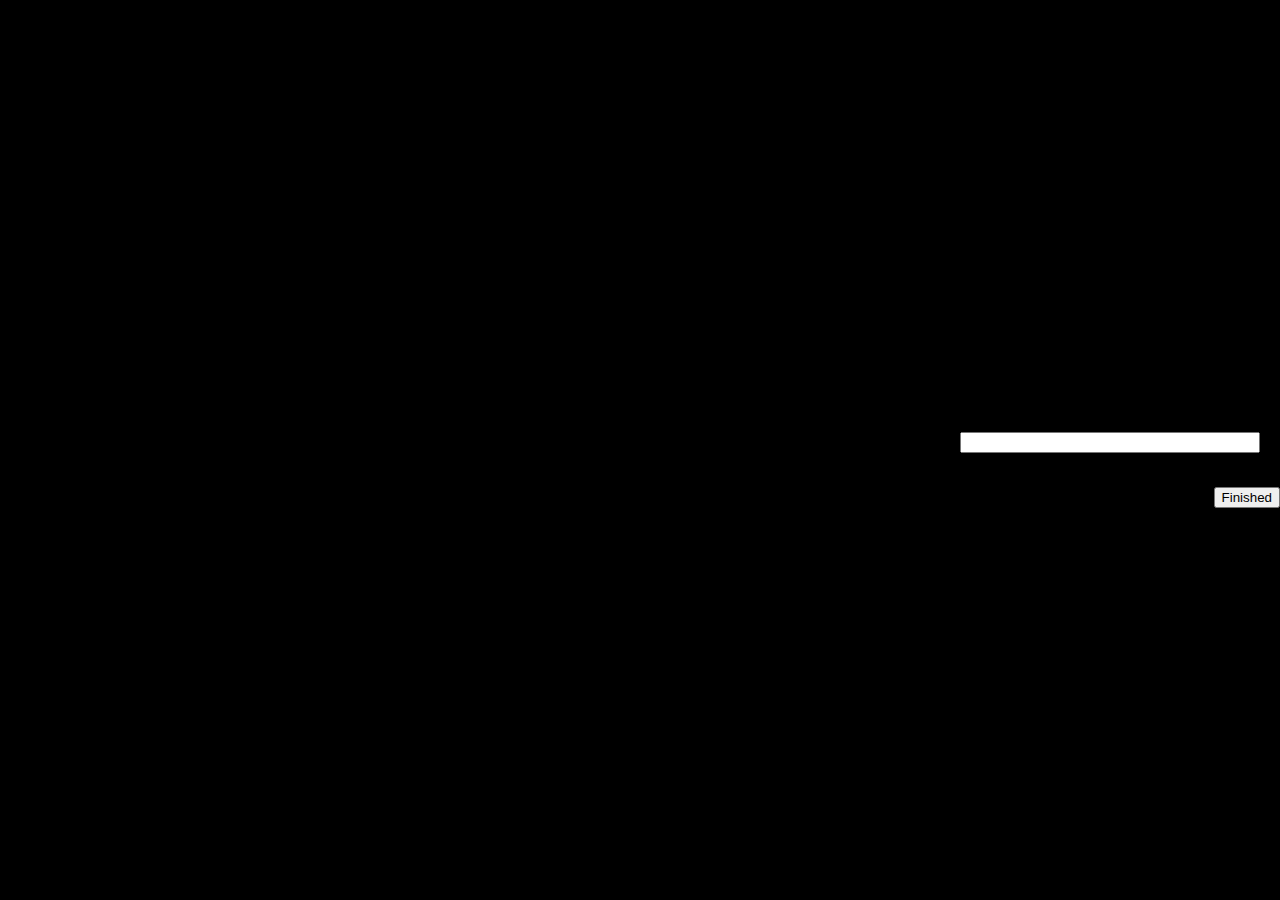
==== commit 83a89c10: "work towards release v0.9.3" ====
--- a/extension/key_manager.html
+++ b/extension/key_manager.html
@@ -5,8 +5,8 @@
 <link type="text/css" href="jquery/css/dot-luv/jquery-ui-1.8.22.custom.css" rel="stylesheet" />
 <script type="text/javascript" src="jquery/js/jquery-1.7.2.min.js"></script>
 <script type="text/javascript" src="jquery/js/jquery-ui-1.8.22.custom.min.js"></script>
+<script type="text/javascript" src="constants.js"></script>
 <script type="text/javascript" src="utils.js"></script>
-<script type="text/javascript" src="constants.js"></script>
 <script type="text/javascript" src="preferences.js"></script>
 <script type="text/javascript" src="key_manager.js"></script>
 <script type="text/javascript" src="jquery/js/jquery.passwordStrength.js"></script>
@@ -117,6 +117,18 @@
     -moz-box-shadow:1px 1px 10px #888;
     -webkit-box-shadow:1px 1px 10px #888;
 }
+span.uid-options {
+    font-size:12px;
+    display:inline-table;
+    margin-top: 9px;
+}
+.uid-options-line span.uid-options {
+    display:inline;
+}
+span.uid-options label {
+    display: block;
+    margin-left: 2px;
+}
 .private-key-option-list, .public-key-option-list {
     padding:2px;
 }
@@ -146,18 +158,22 @@
 .keydetails .dh {
     color:#000;
     font-size:14px;
+    display:inline-table;
+    padding-top: 8px;
+}
+.keydetails .dh:first-child {
+    padding-top: 0;
 }
 .keydetails hr {
     margin:0;
+    margin-top: 10px;
     right:0;
-    margin-left:100px;
     position:relative;
     top:-10px;
     padding:0;
 }
 .keydetails hr.rtl {
     margin:0;
-    margin-right:100px;
 }
 .keydetails h4 {
     color:#fff;
@@ -293,6 +309,14 @@
 #keyexp-buttonset {
     text-align: center;
 }
+.webpg-info-version {
+    font-size:12px;
+    padding:6px 10px 0 0;
+    float:right;
+    margin-left:2px;
+    display:inline;
+    text-shadow:1px 1px 1px #000000;
+}
 </style>
 </head>
 <body>
@@ -300,9 +324,10 @@
     <ul>
         <li><a id="tab-2-btn" href="#tabs-2"></a></li>
         <li><a id="tab-3-btn" href="#tabs-3"></a></li>
+        <span class="webpg-info-version"><span id="webpg-info-version-string"></span>
     </ul>
     <div id="tabs-2">
-        <div id="private_keylist">
+        <div id="private_keylist" style="min-height:400px;">
             <div class="ui-accordion-left"></div>
         </div>
     </div>
@@ -357,11 +382,11 @@
         </span>
         <form id="genkey-form" style="width:100%; height:100px;">
              <label for='uid_0_name' style='display:inline-block;width:128px;'></label>
-             <input type='text' class="ui-corner-all ui-widget ui-state-default" id='uid_0_name' name='uid_0_name' onclick="$(this).removeClass('input-error');"/><span class='help-text'>i.e.: John Smith</span><br/>
+             <input type='text' class="ui-corner-all ui-widget ui-state-default" id='uid_0_name' name='uid_0_name'/><span class='help-text'>i.e.: John Smith</span><br/>
             <label for='uid_0_email' style='display:inline-block;width:128px;'></label>
-            <input type='text' class="ui-corner-all ui-widget ui-state-default" id='uid_0_email' name='uid_0_email' onclick="$(this).removeClass('input-error');"/><span class='help-text'>i.e.: john.smith@example.com</span><br/>
+            <input type='text' class="ui-corner-all ui-widget ui-state-default" id='uid_0_email' name='uid_0_email'/><span class='help-text'>i.e.: john.smith@example.com</span><br/>
             <label for='uid_0_comment' style='display:inline-block;width:128px;'></label>
-            <input type='text' class="ui-corner-all ui-widget ui-state-default" id='uid_0_comment' name='uid_0_comment' onclick="$(this).removeClass('input-error');"/><span class='help-text'>i.e.: for XYZ use only</span><br/>
+            <input type='text' class="ui-corner-all ui-widget ui-state-default" id='uid_0_comment' name='uid_0_comment'/><span class='help-text'>i.e.: for XYZ use only</span><br/>
             <label for='passphrase'  style='display:inline-block;width:132px;' ></label><input class="passphrase ui-corner-all ui-widget ui-state-default" type=password name="passphrase" id="passphrase"/><br/>
             <label for='pass_repeat' style='display:inline-block;width:132px;'></label><input class="pass_repeat ui-corner-all ui-widget ui-state-default" type=password name="pass_repeat" id="pass_repeat"/>
             <ul class="expand">
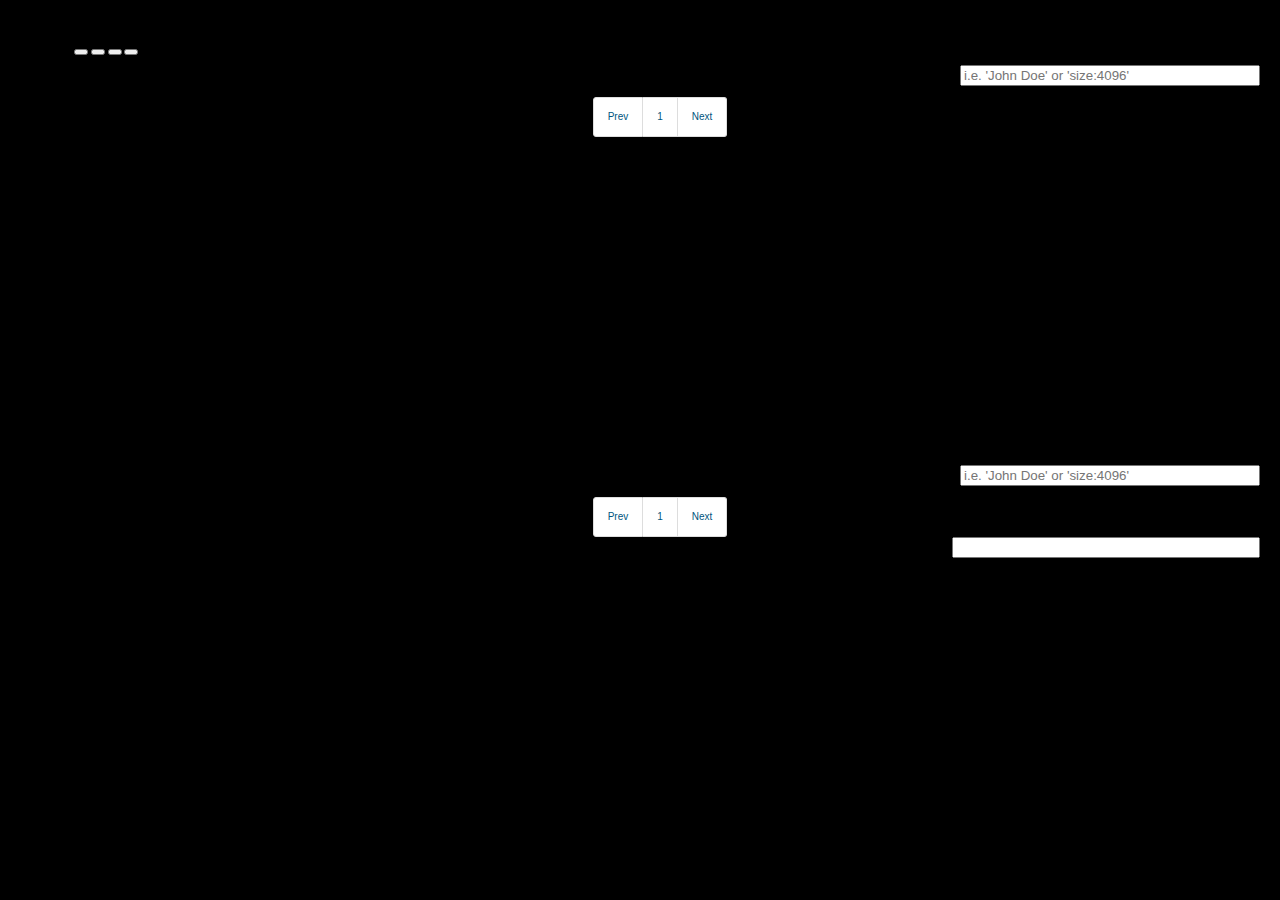
==== commit 17bf94a0: "Added icons for genkey, import, settings and about to key manager" ====
--- a/extension/key_manager.html
+++ b/extension/key_manager.html
@@ -1,517 +1,327 @@
-<html>
+<!DOCTYPE html PUBLIC "-//W3C//DTD XHTML 1.0 Transitional//EN" "http://www.w3.org/TR/xhtml1/DTD/xhtml1-transitional.dtd">
+<html xmlns:ng="http://angularjs.org" id="ng-app" ng-app="webpg.keymanager">
 <head>
-<title>WebPG Key Manager</title>
-<meta http-equiv="Content-Type" content="text/html; charset=utf-8">
-<link type="text/css" href="jquery/css/dot-luv/jquery-ui-1.8.22.custom.css" rel="stylesheet" />
-<script type="text/javascript" src="jquery/js/jquery-1.7.2.min.js"></script>
-<script type="text/javascript" src="jquery/js/jquery-ui-1.8.22.custom.min.js"></script>
-<script type="text/javascript" src="constants.js"></script>
-<script type="text/javascript" src="utils.js"></script>
-<script type="text/javascript" src="preferences.js"></script>
-<script type="text/javascript" src="key_manager.js"></script>
-<script type="text/javascript" src="jquery/js/jquery.passwordStrength.js"></script>
-<style>
-body{
-    font:62.5% "Trebuchet MS", sans-serif;
-    min-width:640px;
-    margin:0;
-    padding:0;
-    background-color:#000;
-}
-.ui-tabs .ui-tabs-hide {
-     display:none;
-}
-.ui-datepicker {
- z-index:9999 !important;
-}
-#tabs {
-    margin:none;
-}
-#header-image {
-    height:48px;
-    display:none;
-    width:48px;
-    padding-right:6px;
-}
-#trust-header {
-    font-size:16px;
-    text-align:left;
-    float:left;
-    clear:right;
-    color:black;
-    text-shadow:#999 1px 1px 1px;
-    border-radius:8px;
-    -moz-border-radius:8px;
-    -webkit-border-radius:8px;
-}
-#trust-list .selected {
-  color:black !important;
-  font-weight:bold;
-}
-#trust-list .level {
-    padding:5px;
-    color:gray;
-}
-#trust-list .level:hover {
-    font-weight:bold;
-}
-#trust-level-desc {
-    color:#000;
-    text-align:left;
-    display:none;
-}
-.trust-level-desc {
-    min-height:30px;
-    border:1px solid #ddd;
-    font-family:sans-serif;
-    color:white;
-    padding:10px;
-    text-shadow:#999 1px 1px 1px;
-    border-radius:8px;
-    -moz-border-radius:8px;
-    -webkit-border-radius:8px;
-    background:#0078a3  url('skin/images/menumask.png') repeat-x;
-    width:600px;
-}
-.trust-level-desc:hover {
-    background-color:#1C1;
-}
-#trust-level-desc .selected {
-    background-color:#F58400;
-}
-#trust-level-desc .selected .trust-level {
-    color:#000;
-    text-shadow:#FFE 1px 1px 1px;
-}
-.trust-level {
-    font-size:32px;
-    padding-right:6px;
-    float:left;
-}
-.trust-desc {
-    clear:right;
-}
-.invalid-key .ui-accordion-header a span, .disabled .ui-accordion-header a span {
-    text-decoration:line-through;
-    color:#E31;
-}
-
-.keyoption-help-text {
-    text-decoration:none;
-}
-.uidlist, .subkeylist {
-    padding-right:10px;
-}
-.ui-accordion .ui-accordion-content {
-    overflow:visible;
-}
-.uid, .subkey {
-    width:100%;
-}
-div.uid-options {
-    background-color:#eee;
-    border-radius:6px 6px 0 0;
-    -moz-border-radius:6px 6px 0 0;
-    -webkit-border-radius:6px 6px 0 0;
-    box-shadow:1px 1px 10px #888;
-    -moz-box-shadow:1px 1px 10px #888;
-    -webkit-box-shadow:1px 1px 10px #888;
-}
-span.uid-options {
-    font-size:12px;
-    display:inline-table;
-    margin-top: 9px;
-}
-.uid-options-line span.uid-options {
-    display:inline;
-}
-span.uid-options label {
-    display: block;
-    margin-left: 2px;
-}
-.private-key-option-list, .public-key-option-list {
-    padding:2px;
-}
-.trust {
-    right:0;
-    float:right;
-    position:relative;
-    text-decoration:none;
-    clear:right;
-}
-.keydetails {
-    font-size:14px;
-    font-weight:bold;
-    width:100%;
-    border:solid 1px #181;
-    padding:4px 0 4px 8px;
-    margin:2px 2px 12px -2px;
-    background:#0078a3  url('skin/images/menumask.png') repeat-x;
-    text-align:left;
-    color:#ffffff;
-    overflow-x:hidden;
-}
-.invalid-key .keydetails, .disabled .keydetails, .sig-revoked {
-    background-color:#F31;
-    border:solid 1px #F11;
-}
-.keydetails .dh {
-    color:#000;
-    font-size:14px;
-    display:inline-table;
-    padding-top: 8px;
-}
-.keydetails .dh:first-child {
-    padding-top: 0;
-}
-.keydetails hr {
-    margin:0;
-    margin-top: 10px;
-    right:0;
-    position:relative;
-    top:-10px;
-    padding:0;
-}
-.keydetails hr.rtl {
-    margin:0;
-}
-.keydetails h4 {
-    color:#fff;
-    margin:0;
-    display:inline;
-    text-shadow:#000 1px 1px 1px;
-}
-.keydetails span {
-    margin-right:16px;
-    padding-right:8px;
-}
-.keydetails span.ui-button-text {
-    font-size:12px;
-    text-align:center;
-    margin-right:0;
-}
-span.trust .ui-button-text {
-    padding:4px;
-    text-align:left;
-    margin:0;
-    font-size:12px;
-    z-index:800;
-}
-.enable-check-text span {
-    min-width: 50px;
-    position: relative;
-    top: 2px;
-}
-@-moz-document url-prefix() {
-    .enable-check-text span {
-        top:0;
-    }
-}
-.default-check .ui-button-icon-primary{
-    margin-left:0;
-}
-.signature-box {
-    color:#000;
-    font-family:sans-serif;
-    margin-top:5px;
-    background:#fff;
-    min-width:240px;
-    font-size:10px;
-    display:inline-block;
-    padding:8px;
-    margin-right:20px;
-    border-radius:4px;
-    -moz-border-radius:4px;
-    -webkit-border-radius:4px;
-    box-shadow:#666 2px 2px 2px;
-    -moz-box-shadow:#666 2px 2px 2px;
-    -webkit-box-shadow:#666 2px 2px 2px;
-}
-.sign-revoked {
-    background:#f8f;
-}
-.signature-box img {
-    margin-top:20px;
-    float:left;
-    height:32px;
-}
-.signature-box input {
-    float:right;
-    position:relative;
-    bottom:0;
-}
-.signature-uid, .signature-email, .signature-keyid {
-    font-size:120%;
-    margin-left:10px;
-    clear:both;
-}
-.signature-keyid {
-
-}
-.help-text {
-    padding:0 0 0 12px;
-    font-size:12px;
-}
-#genkey-form input[type=text], input[type=password] {
-    width:250px;
-}
-#genkey-status, #gensubkey-status, #adduid-status, #export-dialog-msg {
-    padding:2px 0 2px 12px;
-    display:none;
-    width:98.2%;
-    background-color:#FFAF0F;
-    color:#000;
-}
-.input-error {
-    border:2px solid #f20;
-}
-ul.expand { padding:0; margin:0; list-style:none; }
-ul.expand li { padding:0; margin:0; }
-ul.expand li.trigger.top { margin-top:0; }
-ul.expand li.trigger
-{
-    background:url(skin/images/expand-collapse.gif) 0 3px no-repeat;
-    cursor:pointer;
-    padding:0 0 0 15px;
-    margin:7px 0 0 0;
-}
-ul.expand li.trigger h4
-{
-    color:#666;
-}
-ul.expand li.trigger.open h4
-{
-    color:inherit;
-}
-ul.expand li.trigger.open
-{
-    background-position:0 -997px;
-}
-ul.expand ul
-{
-    list-style:disc inside;
-    line-height:18px;
-    padding:0 0 6px 10px;
-}
-.option ul {
-    padding:0;
-    list-style:none;
-}
-.ui-add-hover, .ui-add-hover option {
-    cursor:pointer;
-}
-.ui-datepicker-calendar th {
-    color:#fff;
-}
-.subkey-algo {
-    text-align: center;
-}
-#keyexp-buttonset {
-    text-align: center;
-}
-.webpg-info-version {
-    font-size:12px;
-    padding:6px 10px 0 0;
-    float:right;
-    margin-left:2px;
-    display:inline;
-    text-shadow:1px 1px 1px #000000;
-}
-</style>
+  <title>WebPG Key Manager</title>
+  <meta http-equiv="Content-Type" content="text/html; charset=utf-8">
+  <link type="text/css" href="skin/keymanager.css" rel="stylesheet" />
+  <link type="text/css" href="resources/jquery/css/dot-luv/jquery-ui-1.10.3.custom.css" rel="stylesheet" />
+  <link type="text/css" href="resources/jquery/css/jquery.multiselect.css" rel="stylesheet" />
+  <link type="text/css" href="resources/jquery/css/jquery.multiselect.filter.css" rel="stylesheet" />
+  <script type="text/javascript" src="resources/jquery/js/jquery-1.10.2.min.js"></script>
+  <script type="text/javascript" src="resources/jquery/js/jquery-ui-1.10.3.custom.min.js"></script>
+  <script type="text/javascript" src="resources/jquery/js/jquery.passwordStrength.js"></script>
+  <script type="text/javascript" src="resources/jquery/js/jquery.multiselect.js"></script>
+  <script type="text/javascript" src="resources/jquery/js/jquery.multiselect.filter.js"></script>
+  <script type="text/javascript" src="resources/angularjs/angular.min.js"></script>
+  <script type="text/javascript" src="resources/angularjs/angular-ui.min.js"></script>
+  <script type="text/javascript" src="constants.js"></script>
+  <script type="text/javascript" src="utils.js"></script>
+  <script type="text/javascript" src="preferences.js"></script>
+  <script type="text/javascript" src="key_manager.js"></script>
 </head>
-<body>
-<div id="tabs">
+
+<body ng-controller="keymanagerCtrl">
+<!--  <div style="height: 64px; witdth:100%; background-color:#fff; border: 2px solid #18f;">&nbsp;</div>-->
+  <div data-keymanager-tabs id="tabs">
     <ul>
-        <li><a id="tab-2-btn" href="#tabs-2"></a></li>
-        <li><a id="tab-3-btn" href="#tabs-3"></a></li>
-        <span class="webpg-info-version"><span id="webpg-info-version-string"></span>
+      <li><a id="tab-privatekeys" href="#tabs-2"></a></li>
+      <li><a id="tab-publickeys" href="#tabs-3"></a></li>
+      <li><a id="tab-search" href="#tabs-4"></a></li>
+      <span id="keymanager-buttonbar" class="webpg-keymanager-buttonbar ui-widget-header ui-corner-all">
+        <button id="genkeybutton"></button>
+        <button id="importbutton"></button>
+        <button id="optionsbutton"></button>
+        <button id="aboutbutton"></button>
+      </span>
+      <span class="webpg-info-version"><span id="webpg-info-version-string"></span>
     </ul>
-    <div id="tabs-2">
-        <div id="private_keylist" style="min-height:400px;">
-            <div class="ui-accordion-left"></div>
-        </div>
-    </div>
-    <div id="tabs-3">
-        <div style="width: 100%;">
-            <label id="pubkey-search-lbl" for="pubkey-search" style="position:absolute;right:328px;margin-top:4px;font-size:1em;font-weight:bold;"></label>
-            <input style="position:absolute;right:20px;width:300px;" class="ui-corner-all ui-widget ui-state-default" id="pubkey-search"/><br/><br/>
-        </div>
-        <div id="public_keylist">
-            <div class="ui-accordion-left"></div>
-        </div>
-    </div>
-    <br/>
-    <div id="window_functions" style="width:100%; text-align:right; clear:left;">
-        <br/><br/><input type='button' id='close' value='Finished'>
-    </div>
-</div>
-<div id="revkey-confirm" style="display:none;" title="Revoke this Key?">
-    <p><span class="ui-icon ui-icon-help" style="float:left; margin:0 7px 20px 0;"></span><span id='revkey-text'></span></p>
-</div>
-<div id="revuid-confirm" style="display:none;" title="Revoke this UID?">
-    <p><span class="ui-icon ui-icon-help" style="float:left; margin:0 7px 20px 0;"></span><span id='revuid-text'></span></p>
-</div>
-<div id="revsig-confirm" style="display:none;" title="Revoke this Signature?">
-    <p><span class="ui-icon ui-icon-help" style="float:left; margin:0 7px 20px 0;"></span><span id='revsig-text'></span></p>
-</div>
-<div id="delsig-confirm" style="display:none;" title="Delete this Signature?">
-    <p><span class="ui-icon ui-icon-help" style="float:left; margin:0 7px 20px 0;"></span><span id='delsig-text'></span></p>
-</div>
-<div id="deluid-confirm" style="display:none;" title="Delete this UID?">
-    <p><span class="ui-icon ui-icon-help" style="float:left; margin:0 7px 20px 0;"></span><span id='deluid-text'></span></p>
-</div>
-<div id="keyexp-dialog" style="display:none;" title="Change Key Expiration">
+    <div id="tabs-2" ng-init="type='private'">
+      <div id="private_keylist" ng-controller="keylistCtrl">
+        <div class='pubkey-search'>
+          <label class="pubkey-search-lbl" for="prikey-search"></label>
+          <input type="search" ng-model="query" ng-change="search()" class="ui-corner-all ui-widget ui-state-default" id="prikey-search" placeholder="i.e. 'John Doe' or 'size:4096'" />
+          <br/>
+          <br/>
+        </div>
+
+        <div class="primary_key" ng-class="[key.revoked?'invalid-key':key.expired?'invalid-key':key.disabled?'invalid-key':'',openkey===key.id?'openkey':'']"  ng-repeat="key in pagedItems[currentPage] track by $index | orderBy:sortingOrder:reverse">
+          <primarykey/>
+        </div>
+
+        <div class="pagination pull-right">
+          <ul>
+            <li ng-class="{disabled: currentPage == 0}">
+              <a href ng-click="prevPage()">Prev</a>
+            </li>
+            <li ng-repeat="n in range(pagedItems.length)" ng-class="{'active': n == currentPage}" ng-click="setPage()">
+              <a href ng-bind="n + 1">1</a>
+            </li>
+            <li ng-class="{disabled: currentPage == pagedItems.length - 1}">
+              <a href ng-click="nextPage()">Next</a>
+            </li>
+          </ul>
+        </div>
+
+      </div>
+    </div>
+    <div id="tabs-3" ng-init="type='public'">
+      <div id="public_keylist" ng-controller="keylistCtrl">
+        <div class='pubkey-search'>
+          <label class="pubkey-search-lbl" for="pubkey-search"></label>
+          <input type="search" ng-model="query" ng-change="search()" class="ui-corner-all ui-widget ui-state-default" id="pubkey-search" placeholder="i.e. 'John Doe' or 'size:4096'" />
+          <br/>
+          <br/>
+        </div>
+
+        <div class="primary_key" ng-class="[key.revoked?'invalid-key': key.expired?'invalid-key': key.disabled?'invalid-key':'']" ng-repeat="key in pagedItems[currentPage] track by $index | orderBy:sortingOrder:reverse">
+          <primarykey/>
+        </div>
+
+        <div class="pagination pull-right">
+          <ul>
+            <li ng-class="{disabled: currentPage == 0}">
+              <a href ng-click="prevPage()">Prev</a>
+            </li>
+            <li ng-repeat="n in range(pagedItems.length)" ng-class="{active: n == currentPage}" ng-click="setPage()">
+              <a href ng-class="{'active': n != currentPage}" ng-bind="n + 1">1</a>
+            </li>
+            <li ng-class="{disabled: currentPage == pagedItems.length - 1}">
+              <a href ng-click="nextPage()">Next</a>
+            </li>
+          </ul>
+        </div>
+
+      </div>
+    </div>
+    <div id="tabs-4">
+      <div class='pubkey-search'>
+        <label id="keyserver-search-lbl" for="keyserver-search"></label>
+        <input class="ui-corner-all ui-widget ui-state-default" id="keyserver-search" />
+        <br/>
+        <br/>
+      </div>
+      <div id="import-body">
+        <div class="ui-accordion-left"></div>
+      </div>
+    </div>
+  </div>
+  <div id="revkey-confirm" style="display:none;" title="Revoke this Key?">
+    <p><span class="ui-icon ui-icon-help" style="float:left; margin:0 7px 20px 0;"></span><span id='revkey-text'></span>
+    </p>
+  </div>
+  <div id="revuid-confirm" style="display:none;" title="Revoke this UID?">
+    <p><span class="ui-icon ui-icon-help" style="float:left; margin:0 7px 20px 0;"></span><span id='revuid-text'></span>
+    </p>
+  </div>
+  <div id="revsig-confirm" style="display:none;" title="Revoke this Signature?">
+    <p><span class="ui-icon ui-icon-help" style="float:left; margin:0 7px 20px 0;"></span><span id='revsig-text'></span>
+    </p>
+  </div>
+  <div id="delsig-confirm" style="display:none;" title="Delete this Signature?">
+    <p><span class="ui-icon ui-icon-help" style="float:left; margin:0 7px 20px 0;"></span><span id='delsig-text'></span>
+    </p>
+  </div>
+  <div id="deluid-confirm" style="display:none;" title="Delete this UID?">
+    <p><span class="ui-icon ui-icon-help" style="float:left; margin:0 7px 20px 0;"></span><span id='deluid-text'></span>
+    </p>
+  </div>
+  <div id="delphoto-confirm" style="display:none;" title="Delete this Photo?">
+    <p><span class="ui-icon ui-icon-help" style="float:left; margin:0 7px 20px 0;"></span><span id='delphoto-text'></span>
+    </p>
+  </div>
+  <div id="keyexp-dialog" style="display:none;" title="Change Key Expiration">
     <p><span class="ui-icon ui-icon-calendar" style="float:left; margin:0 7px 20px 0;"></span><span id='keyexp-text'></span>
-    <div id="keyexp-buttonset" style="margin-bottom:4px;">
-        <input type="radio" name="keyexp-type-radio" id="keyexp-never"/><label id="keyexp-never" for="keyexp-never"></label>
-        <input type="radio" name="keyexp-type-radio" id="keyexp-ondate"/><label id="keyexp-ondate" for="keyexp-ondate"></label>
-    </div>
-    <div style="margin:0 32px;"><div id="keyexp-date-input"></div></div></p>
-</div>
-<div id="delete-key-dialog-confirm" style="display:none;" title="Delete this key?">
-	<p><span class="ui-icon ui-icon-alert" style="float:left; margin:0 7px 20px 0;"></span><span id="delete-key-confirm-text"></span></p>
-</div>
-<div id="createsig-dialog" style="display:none;" title="Sign this UID">
-    <form id="createsig-form" style="width:100%; height:100px;">
-
-    </form>
-</div>
-<div id="genkey-dialog" style="display:none;" title="Key Details" style="font-size:14px;">
+      <div id="keyexp-buttonset" style="margin-bottom:4px;">
+        <input type="radio" name="keyexp-type-radio" id="keyexp-never" />
+        <label id="keyexp-never" for="keyexp-never"></label>
+        <input type="radio" name="keyexp-type-radio" id="keyexp-ondate" />
+        <label id="keyexp-ondate" for="keyexp-ondate"></label>
+      </div>
+      <div style="margin:0 32px;">
+        <div id="keyexp-date-input"></div>
+      </div>
+    </p>
+  </div>
+  <div id="delete-key-dialog-confirm" style="display:none;" title="Delete this key?">
+    <p><span class="ui-icon ui-icon-alert" style="float:left; margin:0 7px 20px 0;"></span><span id="delete-key-confirm-text"></span>
+    </p>
+  </div>
+  <div id="createsig-dialog" style="display:none;" title="Sign this UID">
+    <form id="createsig-form" style="width:100%; height:100px;"></form>
+  </div>
+  <div id="genkey-dialog" style="display:none;" title="Key Details" style="font-size:14px;">
     <p>
-        <span id='genkey-text'>
+      <span id='genkey-text'>
         </span>
-        <form id="genkey-form" style="width:100%; height:100px;">
-             <label for='uid_0_name' style='display:inline-block;width:128px;'></label>
-             <input type='text' class="ui-corner-all ui-widget ui-state-default" id='uid_0_name' name='uid_0_name'/><span class='help-text'>i.e.: John Smith</span><br/>
-            <label for='uid_0_email' style='display:inline-block;width:128px;'></label>
-            <input type='text' class="ui-corner-all ui-widget ui-state-default" id='uid_0_email' name='uid_0_email'/><span class='help-text'>i.e.: john.smith@example.com</span><br/>
-            <label for='uid_0_comment' style='display:inline-block;width:128px;'></label>
-            <input type='text' class="ui-corner-all ui-widget ui-state-default" id='uid_0_comment' name='uid_0_comment'/><span class='help-text'>i.e.: for XYZ use only</span><br/>
-            <label for='passphrase'  style='display:inline-block;width:132px;' ></label><input class="passphrase ui-corner-all ui-widget ui-state-default" type=password name="passphrase" id="passphrase"/><br/>
-            <label for='pass_repeat' style='display:inline-block;width:132px;'></label><input class="pass_repeat ui-corner-all ui-widget ui-state-default" type=password name="pass_repeat" id="pass_repeat"/>
-            <ul class="expand">
-                <li class="trigger"><h4><strong></strong></h4></li>
-                <li>
-                    <ul>
-                        <li class='option'>
-                            <label for='publicKey_algo'></label>
-                            <select id='publicKey_algo' class="key-algo ui-add-hover ui-corner-all ui-widget ui-state-default">
-                                <option value="DSA" class="ui-state-default">DSA</option>
-                                <option value="RSA" class="ui-state-default" selected>RSA</option>
-                            </select>
-                        </li>
-                        <li class='option'>
-                            <label for='publicKey_size'></label>
-                            <select id='publicKey_size' class="key-size ui-add-hover ui-corner-all ui-widget ui-state-default">
-                                <option valud="512" class="ui-state-default">512</option>
-                                <option value="1024" class="ui-state-default">1024</option>
-                                <option value="2048" class="ui-state-default" selected>2048</option>
-                                <option value="3072" class="ui-state-default">3072</option>
-                                <option value="4096" class="ui-state-default">4096</option>
-                            </select>
-                        </li>
-                        <hr>
-                        <li class='option'>
-                            <label for='subKey_algo'></label>
-                            <select id='subKey_algo' class="key-algo ui-add-hover ui-corner-all ui-widget ui-state-default">
-                                <option value="DSA" class="ui-state-default">DSA</option>
-                                <option value="RSA" class="ui-state-default" selected>RSA</option>
-                                <option value="ELG-E" class="ui-state-default">ElGamel</option>
-                            </select>
-                        </li>
-                        <li class='option'>
-                            <label for='subKey_size'></label>
-                            <select id='subKey_size' class="key-size ui-add-hover ui-button ui-corner-all ui-widget ui-state-default">
-                                <option value="512" class="ui-state-default">512</option>
-                                <option value="1024" class="ui-state-default">1024</option>
-                                <option value="2048" class="ui-state-default" selected>2048</option>
-                                <option value="3072" class="ui-state-default">3072</option>
-                                <option value="4096" class="ui-state-default">4096</option>
-                            </select>
-                        </li>
-                        <hr>
-                        <li class='option'>
-                            <label for='key_expire'></label>
-                            <select id='key_expire' class="key-expire ui-add-hover ui-corner-all ui-widget ui-state-default">
-                                <option value="0" class="ui-state-default">Never</option>
-                                <option value="30" class="ui-state-default">30 days</option>
-                                <option value="90" class="ui-state-default" selected>90 days</option>
-                                <option value="365" class="ui-state-default">1 year</option>
-                            </select>
-                        </li>
-                    </ul>
-                </li>
+      <form id="genkey-form" style="width:100%; height:100px;">
+        <label for='uid_0_name' style='display:inline-block;width:128px;'></label>
+        <input type='text' class="ui-corner-all ui-widget ui-state-default" id='uid_0_name' name='uid_0_name' /><span class='help-text'>i.e.: John Smith</span>
+        <br/>
+        <label for='uid_0_email' style='display:inline-block;width:128px;'></label>
+        <input type='text' class="ui-corner-all ui-widget ui-state-default" id='uid_0_email' name='uid_0_email' /><span class='help-text'>i.e.: john.smith@example.com</span>
+        <br/>
+        <label for='uid_0_comment' style='display:inline-block;width:128px;'></label>
+        <input type='text' class="ui-corner-all ui-widget ui-state-default" id='uid_0_comment' name='uid_0_comment' /><span class='help-text'>i.e.: for XYZ use only</span>
+        <br/>
+        <label for='passphrase' style='display:inline-block;width:132px;'></label>
+        <input class="passphrase ui-corner-all ui-widget ui-state-default" type=password name="passphrase" id="passphrase" />
+        <br/>
+        <label for='pass_repeat' style='display:inline-block;width:132px;'></label>
+        <input class="pass_repeat ui-corner-all ui-widget ui-state-default" type=password name="pass_repeat" id="pass_repeat" />
+        <ul class="expand">
+          <li class="trigger">
+            <h4><strong></strong></h4>
+          </li>
+          <li>
+            <ul>
+              <li class='option'>
+                <label for='publicKey_algo'></label>
+                <select id='publicKey_algo' class="key-algo ui-add-hover ui-corner-all ui-widget ui-state-default">
+                  <option value="DSA" class="ui-state-default">DSA</option>
+                  <option value="RSA" class="ui-state-default" selected>RSA</option>
+                </select>
+              </li>
+              <li class='option'>
+                <label for='publicKey_size'></label>
+                <select id='publicKey_size' class="key-size ui-add-hover ui-corner-all ui-widget ui-state-default">
+                  <option valud="512" class="ui-state-default">512</option>
+                  <option value="1024" class="ui-state-default">1024</option>
+                  <option value="2048" class="ui-state-default" selected>2048</option>
+                  <option value="3072" class="ui-state-default">3072</option>
+                  <option value="4096" class="ui-state-default">4096</option>
+                </select>
+              </li>
+              <hr>
+              <li class='option'>
+                <label for='subKey_algo'></label>
+                <select id='subKey_algo' class="key-algo ui-add-hover ui-corner-all ui-widget ui-state-default">
+                  <option value="DSA" class="ui-state-default">DSA</option>
+                  <option value="RSA" class="ui-state-default" selected>RSA</option>
+                  <option value="ELG-E" class="ui-state-default">ElGamel</option>
+                </select>
+              </li>
+              <li class='option'>
+                <label for='subKey_size'></label>
+                <select id='subKey_size' class="key-size ui-add-hover ui-button ui-corner-all ui-widget ui-state-default">
+                  <option value="512" class="ui-state-default">512</option>
+                  <option value="1024" class="ui-state-default">1024</option>
+                  <option value="2048" class="ui-state-default" selected>2048</option>
+                  <option value="3072" class="ui-state-default">3072</option>
+                  <option value="4096" class="ui-state-default">4096</option>
+                </select>
+              </li>
+              <hr>
+              <li class='option'>
+                <label for='key_expire'></label>
+                <select id='key_expire' class="key-expire ui-add-hover ui-corner-all ui-widget ui-state-default">
+                  <option value="0" class="ui-state-default">Never</option>
+                  <option value="30" class="ui-state-default">30 days</option>
+                  <option value="90" class="ui-state-default" selected>90 days</option>
+                  <option value="365" class="ui-state-default">1 year</option>
+                </select>
+              </li>
             </ul>
-        </form>
-    </p>
-</div>
-<div id="gensubkey-dialog" style="display:none;" title="Key Details" style="font-size:14px;">
+          </li>
+        </ul>
+      </form>
+    </p>
+  </div>
+  <div id="gensubkey-dialog" style="display:none;" title="Key Details" style="font-size:14px;">
     <p>
-        <span id='gensubkey-text'>
-        </span>
-        <form id="gensubkey-form" style="width:100%; height:100px;">
-            <h4><strong></strong></h4>
-
-            <input type="hidden" name="key_id" id="key_id" class="hidden"/>
-            <label for='gs_subKey_algo'></label>
-            <div style="width:100%;text-align:center;">
-                <select id='gs_subKey_algo' class="subkey-algo ui-add-hover ui-corner-all ui-widget ui-state-default">
-                    <option value="3" class="ui-state-default">DSA (sign only)</option>
-                    <option value="4" class="ui-state-default">RSA (sign only)</option>
-                    <option value="5" class="ui-state-default">Elgamal (encrypt only)</option>
-                    <option value="6" class="ui-state-default">RSA (encrypt only)</option>
-                    <option value="7" class="ui-state-default">DSA (set your own capabilities)</option>
-                    <option value="8" class="ui-state-default" selected>RSA (set your own capabilities)</option>
-                </select>
-            <div>
+      <span id='gensubkey-text'></span>
+      <form id="gensubkey-form" style="width:100%; height:100px;">
+        <h4><strong></strong></h4>
+
+        <input type="hidden" name="key_id" id="key_id" class="hidden" />
+        <label for='gs_subKey_algo'></label>
+        <div style="width:100%;text-align:center;">
+          <select id='gs_subKey_algo' name='gs_subKey_algo' class="subkey-algo ui-add-hover ui-corner-all ui-widget ui-state-default">
+            <option value="3" class="ui-state-default">DSA (sign only)</option>
+            <option value="4" class="ui-state-default">RSA (sign only)</option>
+            <option value="5" class="ui-state-default">Elgamal (encrypt only)</option>
+            <option value="6" class="ui-state-default">RSA (encrypt only)</option>
+            <option value="7" class="ui-state-default">DSA (set your own capabilities)</option>
+            <option value="8" class="ui-state-default" selected>RSA (set your own capabilities)</option>
+          </select>
+          <div>
             <div id='subKey_flags' style="text-align:center;">
-                <br/>
-                <input type="checkbox" id="sign" name="sign" checked/><label for="sign"></label>
-                <input type="checkbox" id="enc" name="enc" checked/><label for="enc"></label>
-                <input type="checkbox" id="auth" name="auth" checked/><label for="auth"></label>
-                <br/><br/>
+              <br/>
+              <input type="checkbox" id="subkey-sign-flag" name="subkey_flags" checked/>
+              <label for="subkey-sign-flag"></label>
+              <input type="checkbox" id="subkey-enc-flag" name="subkey_flags" checked/>
+              <label for="subkey-enc-flag"></label>
+              <input type="checkbox" id="subkey-auth-flag" name="subkey_flags" checked/>
+              <label for="subkey-auth-flag"></label>
+              <br/>
+              <br/>
             </div>
             <label for='gs_subKey_size'>Private Key Size</label>
-            <select id='gs_subKey_size' name="subKey_size" class="key-size ui-add-hover ui-button ui-corner-all ui-widget ui-state-default">
-                <option value="512" class="ui-state-default">512</option>
-                <option value="1024" class="ui-state-default">1024</option>
-                <option value="2048" class="ui-state-default" selected>2048</option>
-                <option value="3072" class="ui-state-default">3072</option>
-                <option value="4096" class="ui-state-default">4096</option>
+            <select id='gs_subKey_size' name='gs_subKey_size' class="key-size ui-add-hover ui-button ui-corner-all ui-widget ui-state-default">
+              <option value="512" class="ui-state-default">512</option>
+              <option value="1024" class="ui-state-default">1024</option>
+              <option value="2048" class="ui-state-default" selected>2048</option>
+              <option value="3072" class="ui-state-default">3072</option>
+              <option value="4096" class="ui-state-default">4096</option>
             </select>
             <br/>
-            <label for='gs_key_expire'>Expire in </label>
+            <label for='gs_key_expire'>Expire in</label>
             <select id='gs_key_expire' name="key_expire" class="key-expire ui-add-hover ui-corner-all ui-widget ui-state-default">
-                <option value="0" class="ui-state-default" selected>Never</option>
-                <option value="30" class="ui-state-default">30 days</option>
-                <option value="90" class="ui-state-default">90 days</option>
-                <option value="365" class="ui-state-default">1 year</option>
+              <option value="0" class="ui-state-default" selected>Never</option>
+              <option value="30" class="ui-state-default">30 days</option>
+              <option value="90" class="ui-state-default">90 days</option>
+              <option value="365" class="ui-state-default">1 year</option>
             </select>
-        </form>
-    </p>
-</div>
-<div id="export-dialog" style="display:none;" title="Export Public Key" style="font-size:14px;">
-    <p>
-        <span style="margin-top:-18px; margin-left:-8px; width:100%;" id="export-dialog-msg"></span>
+          </div>
+        </div>
+      </form>
+    </p>
+    </div>
+    <div id="export-dialog" style="display:none;" title="Export Public Key" style="font-size:14px;">
+      <p style="display:inline">
+        <span style="margin-top:-8px; margin-left:-2px; position:absolute; left:0;" id="export-dialog-msg"></span>
         <textarea id="export-dialog-copytext" style="margin-top:-35px; margin-left:-500px;"></textarea>
         <pre id="export-dialog-text"></pre>
-    </p>
-</div>
-<div id="adduid-dialog" style="display:none;" title="Add UID" style="font-size:14px;">
-    <p>
+      </p>
+    </div>
+    <div id="adduid-dialog" style="display:none;" style="font-size:14px;">
+      <p>
         <span id='adduid-text'></span>
         <form id="adduid-form" style="width:100%;">
-            <label for='au-uid_0_name' style='display:inline-block;width:128px;'></label>
-            <input type='text' id='au-uid_0_name' name='uid_0_name'/><span class='help-text'>i.e.: John Smith</span><br/>
-            <label for='au-uid_0_email' style='display:inline-block;width:128px;'></label>
-            <input type='text' id='au-uid_0_email' name='uid_0_email'/><span class='help-text'>i.e.: john.smith@example.com</span><br/>
-            <label for='au-uid_0_comment' style='display:inline-block;width:128px;'></label>
-            <input type='text' id='au-uid_0_comment' name='uid_0_comment'/><span class='help-text'>i.e.: uid for XYZ only</span><br/>
+          <label for='au-uid_0_name' style='display:inline-block;width:128px;'></label>
+          <input type='text' id='au-uid_0_name' name='uid_0_name' class="ui-corner-all ui-widget ui-state-default"/><span class='help-text'>i.e.: John Smith</span>
+          <br/>
+          <label for='au-uid_0_email' style='display:inline-block;width:128px;'></label>
+          <input type='text' id='au-uid_0_email' name='uid_0_email' class="ui-corner-all ui-widget ui-state-default"/><span class='help-text'>i.e.: john.smith@example.com</span>
+          <br/>
+          <label for='au-uid_0_comment' style='display:inline-block;width:128px;'></label>
+          <input type='text' id='au-uid_0_comment' name='uid_0_comment' class="ui-corner-all ui-widget ui-state-default"/><span class='help-text'>i.e.: uid for XYZ only</span>
+          <br/>
         </form>
-    </p>
-</div>
-<div id="dialog-modal" title="">
-    <div id="dialog-msg"></div>
-</div>
+      </p>
+    </div>
+    <div id="importkey-dialog" style="display:none;" title="Import from file" style="font-size:14px;">
+      <p>
+        <span id='importkey-text'></span>
+        <form id="importkey-form" style="width:100%;">
+          <input type='file' id='importkey_name' name='importkey_name' style="float:left;left:30%;position:relative;" />
+          <br/>
+          <div id="import-list"></div>
+        </form>
+      </p>
+    </div>
+    <div id="addphoto-dialog" style="display:none;" title="Add Photo" style="font-size:14px;">
+      <p>
+        <span id='addphoto-text'></span>
+        <form id="addphoto-form" style="width:100%;">
+          <input type='file' id='ap-photo_name' name='ap-photo_name' style="float:left;left:30%;position:relative;" />
+          <br/>
+          <output id="list"></output>
+        </form>
+      </p>
+    </div>
+    <div id="dialog-modal" title="">
+      <div id="dialog-msg"></div>
+    </div>
 </body>
+
 </html>
--- a/extension/skin/keymanager.css
+++ b/extension/skin/keymanager.css
@@ -0,0 +1,489 @@
+body{
+    font:62.5% "Trebuchet MS", sans-serif;
+    min-width:750px;
+    margin:0;
+    padding:0;
+    background-color:#000;
+}
+#tabs {
+    min-height: 90%;
+}
+.ui-tabs .ui-tabs-hide {
+     display:none;
+}
+.ui-datepicker {
+ z-index:9999 !important;
+}
+#tabs {
+    margin: 0;
+}
+#header-image {
+    height:48px;
+    display:none;
+    width:48px;
+    padding-right:6px;
+}
+#private_keylist {
+    min-height:400px;
+}
+#keymanager-buttonbar {
+  z-index:9999;
+  margin: 0 0 0 30px;
+  padding: 0 2px 0 4px;
+  display:inline-block;
+  background-color:transparent;
+  border:none;
+  background-image:none;
+}
+#keymanager-buttonbar button {
+  padding-right:4px;
+}
+/* support: IE7 */
+*+html #keymanager-buttonbar {
+  display: inline;
+}
+#keymanager-buttonbar button>.ui-button-text {
+  height:14px;
+  margin-right:-2px;
+  padding-right:0;
+}
+.trust-level-desc {
+    min-height:30px;
+    border:1px solid #ddd;
+    font-family:sans-serif;
+    color:white;
+    padding:10px;
+    text-shadow:#999 1px 1px 1px;
+    border-radius:8px;
+    -moz-border-radius:8px;
+    -webkit-border-radius:8px;
+    background:#0078a3  url('images/menumask.png') repeat-x;
+    width:600px;
+}
+.trust-level-desc:hover {
+    background-color:#1C1;
+}
+#trust-level-desc .selected {
+    background-color:#F58400;
+}
+#trust-level-desc .selected .trust-level {
+    color:#000;
+    text-shadow:#FFE 1px 1px 1px;
+}
+.trust-level {
+    font-size:32px;
+    padding-right:6px;
+    float:left;
+}
+.trust-desc {
+    clear:right;
+}
+.invalid-key .ui-accordion-header a span, .disabled .ui-accordion-header a span {
+    text-decoration:line-through;
+    color:#E31;
+}
+
+.keyoption-help-text {
+    text-decoration:none;
+    margin: 0 14px;
+    position:relative;
+    top:2px;
+}
+div.uidlist {
+    overflow: visible !important;
+}
+.uidlist, .subkeylist {
+    padding-right:10px;
+    height: auto !important;
+}
+.ui-accordion .ui-accordion-content {
+    overflow:visible;
+}
+.keylist-accordion .ui-accordion-header {
+    margin:0;
+}
+.uid, .subkey {
+    width:100%;
+}
+.uid-line {
+    margin:0;
+    width:25%;
+    min-width:200px;
+    display:inline-table;
+}
+.missing-signature-text {
+  float:right;
+  padding-right:20px;
+  padding-top:6px;
+  color:#f11;
+}
+.signature-text-box {
+    float:left;
+    clear:right;
+    width:80%;
+    white-space:nowrap;
+}
+.sig-good img {
+  background:transparent url('images/badges/48x48/stock_signature-ok.png') no-repeat;
+}
+.sig-revoked img {
+  background:transparent url('images/badges/48x48/stock_signature-bad.png') no-repeat;
+}
+.sig-invalid img {
+  background:transparent url('images/badges/48x48/stock_signature.png') no-repeat;
+}
+div.uid-options {
+    background-color:#eee;
+    border-radius:6px 6px 0 0;
+    -moz-border-radius:6px 6px 0 0;
+    -webkit-border-radius:6px 6px 0 0;
+    box-shadow:1px 1px 10px #888;
+    -moz-box-shadow:1px 1px 10px #888;
+    -webkit-box-shadow:1px 1px 10px #888;
+}
+span.uid-options {
+    font-size:12px;
+    display:inline-table;
+    margin-top: 11px;
+}
+span.uid-options.select {
+    margin-top: -10px;
+}
+@-moz-document url-prefix() {
+  span.uid-options.select {
+    position: relative;
+    top: -16px;
+    padding: 1px !important;
+    margin-top: 10px;
+  }
+}
+.uid-options-line span.uid-options {
+    display:inline;
+    margin-right:0;
+    padding-right:0;
+}
+span.uid-options label {
+    display: block;
+    margin-left: 2px;
+}
+span.uid-options select {
+    padding:4px 0 2px 4px;
+    text-align:left;
+}
+@-moz-document url-prefix() {
+  span.uid-options select {
+      padding:1px;
+      text-align:left;
+      margin-left:2px;
+  }
+}
+.keyphoto {
+    float: right;
+    position: absolute;
+    right: 60px;
+    margin-top: 31px;
+    height: 80px;
+    max-width:120px;
+    border: 2px solid gainsboro;
+    box-shadow:#666 2px 2px 2px;
+    -moz-box-shadow:#666 2px 2px 2px;
+    -webkit-box-shadow:#666 2px 2px 2px;
+}
+.private-key-option-list, .public-key-option-list {
+    padding:2px;
+}
+.trust {
+    right:0;
+    float:right;
+    position:relative;
+    text-decoration:none;
+    clear:right;
+}
+h3 {
+    white-space: nowrap;  
+}
+h3 .trust {
+    z-index:1000;
+    left: 10px;
+    top:-8px;
+    height:22px;
+}
+@-moz-document url-prefix() {
+  h3 .trust {
+    top:-25px;
+  }
+}
+div.keydetails {
+    font-size:14px;
+    font-weight:bold;
+    width:100%;
+    border:solid 1px #181;
+    padding:4px 0 4px 8px;
+    margin:2px 2px 12px -2px;
+    background:#0078a3  url('images/menumask.png') repeat-x;
+    text-align:left;
+    color:#ffffff;
+    overflow-x:hidden;
+}
+.invalid-key div.keydetails, .disabled div.keydetails, .sig-revoked {
+    background-color:#F31;
+    border:solid 1px #F11;
+}
+.keydetails .dh {
+    color:#000;
+    font-size:14px;
+    display:inline-table;
+    padding-top: 8px;
+}
+.keydetails .dh:first-child {
+    padding-top: 0;
+}
+.keydetails hr {
+    margin:0;
+    margin-top: 10px;
+    margin-right: 10px;
+    right:0;
+    position:relative;
+    top:-10px;
+    padding:0;
+}
+.keydetails hr.rtl {
+    margin:0;
+}
+.keydetails h4 {
+    color:#fff;
+    margin:0;
+    display:inline;
+    text-shadow:#000 1px 1px 1px;
+    white-space: nowrap;
+}
+span.keydetails, span.uid-options {
+    margin-right:16px;
+    padding-right:8px;
+}
+span.keydetails .ui-button-text {
+    font-size:12px;
+    text-align:center;
+    margin-right:0;
+}
+span.trust .ui-button-text {
+    padding:4px;
+    text-align:left;
+    margin:0;
+    font-size:12px;
+    z-index:800;
+}
+@-moz-document url-prefix() {
+  span.trust .ui-button-text {
+    padding-top: 6px;
+  }
+}
+label.enable-check {
+  z-index:100;
+  height:29px;
+}
+label.enable-check span {
+    min-width: 50px;
+    position: relative;
+    top: 2px;
+    
+}
+@-moz-document url-prefix() {
+    .enable-check-text span {
+        top:0;
+    }
+}
+.default-check {
+  width:30px;
+  z-index:0;
+  margin-left:0px;
+  height:29px;
+}
+.ui-button-icon-primary {
+    margin-left:0;
+}
+.signature-box {
+    color:#000;
+    font-family:sans-serif;
+    margin-top:5px;
+    background:#fff;
+    min-width:240px;
+    font-size:10px;
+    display:inline-block;
+    padding:8px;
+    margin-right:20px;
+    border-radius:4px;
+    -moz-border-radius:4px;
+    -webkit-border-radius:4px;
+    box-shadow:#666 2px 2px 2px;
+    -moz-box-shadow:#666 2px 2px 2px;
+    -webkit-box-shadow:#666 2px 2px 2px;
+}
+.sign-revoked {
+    background:#f8f;
+}
+.signature-box img {
+    padding:23px;
+    border:none;
+    margin:20px 0;
+    float:left;
+    width: 0;
+    height:0;
+}
+.signature-box input {
+    float:right;
+    position:relative;
+    bottom:0;
+}
+.signature-box span {
+    font-size:120%;
+    margin-left:10px;
+    clear:both;
+    display:block;
+}
+.signature-keyid {
+
+}
+.help-text {
+    padding:0 0 0 12px;
+    font-size:12px;
+}
+#genkey-form input[type=text], input[type=password] {
+    width:250px;
+}
+#genkey-status, #gensubkey-status, #adduid-status, #export-dialog-msg {
+    padding:2px 0 2px 12px;
+    display:none;
+    width:98.2%;
+    margin-left: -3px;
+    background-color:#FFAF0F;
+    color:#000;
+}
+.input-error {
+    border:2px solid #f20;
+}
+.error-text {
+    color:#f20;
+}
+#list, #import-list {
+    padding-top:20px;
+    display:block;
+}
+#list ul, #import-list ul {
+    list-style:none;
+    width: 95%;
+}
+ul.expand { padding:0; margin:0; list-style:none; }
+ul.expand li { padding:0; margin:0; }
+ul.expand li.trigger.top { margin-top:0; }
+ul.expand li.trigger
+{
+    background:url('images/expand-collapse.gif') 0 3px no-repeat;
+    cursor:pointer;
+    padding:0 0 0 15px;
+    margin:7px 0 0 0;
+}
+ul.expand li.trigger h4
+{
+    color:#666;
+}
+ul.expand li.trigger.open h4
+{
+    color:inherit;
+}
+ul.expand li.trigger.open
+{
+    background-position:0 -997px;
+}
+ul.expand ul
+{
+    list-style:disc inside;
+    line-height:18px;
+    padding:0 0 6px 10px;
+}
+.option ul {
+    padding:0;
+    list-style:none;
+}
+.ui-add-hover, .ui-add-hover option {
+    cursor:pointer;
+}
+.ui-datepicker-calendar th {
+    color:#fff;
+}
+.subkey-algo {
+    text-align: center;
+}
+#keyexp-buttonset {
+    text-align: center;
+}
+.webpg-info-version {
+    font-size:12px;
+    padding:6px 10px 0 0;
+    float:right;
+    margin-left:2px;
+    display:inline;
+    text-shadow:1px 1px 1px #000000;
+}
+#import-key-btn {
+    left: 22px;
+    height: 25px;
+}
+.pubkey-search {
+    width: 100%;
+}
+.pubkey-search label {
+    position:absolute;
+    right:328px;
+    margin-top:4px;
+    font-size:1em;
+    font-weight:bold;
+}
+.pubkey-search input {
+    position:absolute;
+    right:20px;
+    width:300px;
+}
+#window_functions {
+    width:100%;
+    text-align:right;
+    clear:left;
+}
+#error_help {
+    text-align: center;
+    display: inline;
+    text-shadow: #000 1px 1px 1px;
+    color: #fff;
+    font-size: 12px;
+}
+#help_text {
+    display: block;
+    border-radius: 4px;
+    -moz-border-radius: 4px;
+    -webkit-border-radius: 4px;
+    z-index: 10;
+    padding: 8px 5px 8px 5px;
+    margin-right: -5px;
+    background-color: #ff6600;
+    min-width: 200px;
+}
+.subkey-info {
+  height: auto !important;
+}
+.uid-info {
+  height: auto !important;
+}
+.photo-info {
+  height: auto !important;
+}
+.pagination{height:auto;margin:0 0;text-align:center;}
+.pagination ul{display:inline-block;*display:inline;*zoom:1;margin-left:0;margin-bottom:0;-webkit-border-radius:3px;-moz-border-radius:3px;border-radius:3px;-webkit-box-shadow:0 1px 2px rgba(0, 0, 0, 0.05);-moz-box-shadow:0 1px 2px rgba(0, 0, 0, 0.05);box-shadow:0 1px 2px rgba(0, 0, 0, 0.05);}
+.pagination ul>li{display:inline;}
+.pagination ul>li>a,.pagination ul>li>span{color:#005580;float:left;padding:0 14px;line-height:38px;text-decoration:none;background-color:#ffffff;border:1px solid #dddddd;border-left-width:0;}
+.pagination ul>li>a:hover,.pagination ul>.active>a,.pagination ul>.active>span{background-color:#f5f5f5;}
+.pagination ul>.active>a,.pagination ul>.active>span{color:#999999;cursor:default;}
+.pagination ul>.disabled>span,.pagination ul>.disabled>a,.pagination ul>.disabled>a:hover{color:#999999;background-color:#ffffff;cursor:default;}
+.pagination ul>li:first-child>a,.pagination ul>li:first-child>span{border-left-width:1px;-webkit-border-radius:3px 0 0 3px;-moz-border-radius:3px 0 0 3px;border-radius:3px 0 0 3px;}
+.pagination ul>li:last-child>a,.pagination ul>li:last-child>span{-webkit-border-radius:0 3px 3px 0;-moz-border-radius:0 3px 3px 0;border-radius:0 3px 3px 0;}
+.pagination-centered{text-align:center;}
+.pagination-right{text-align:right;}
